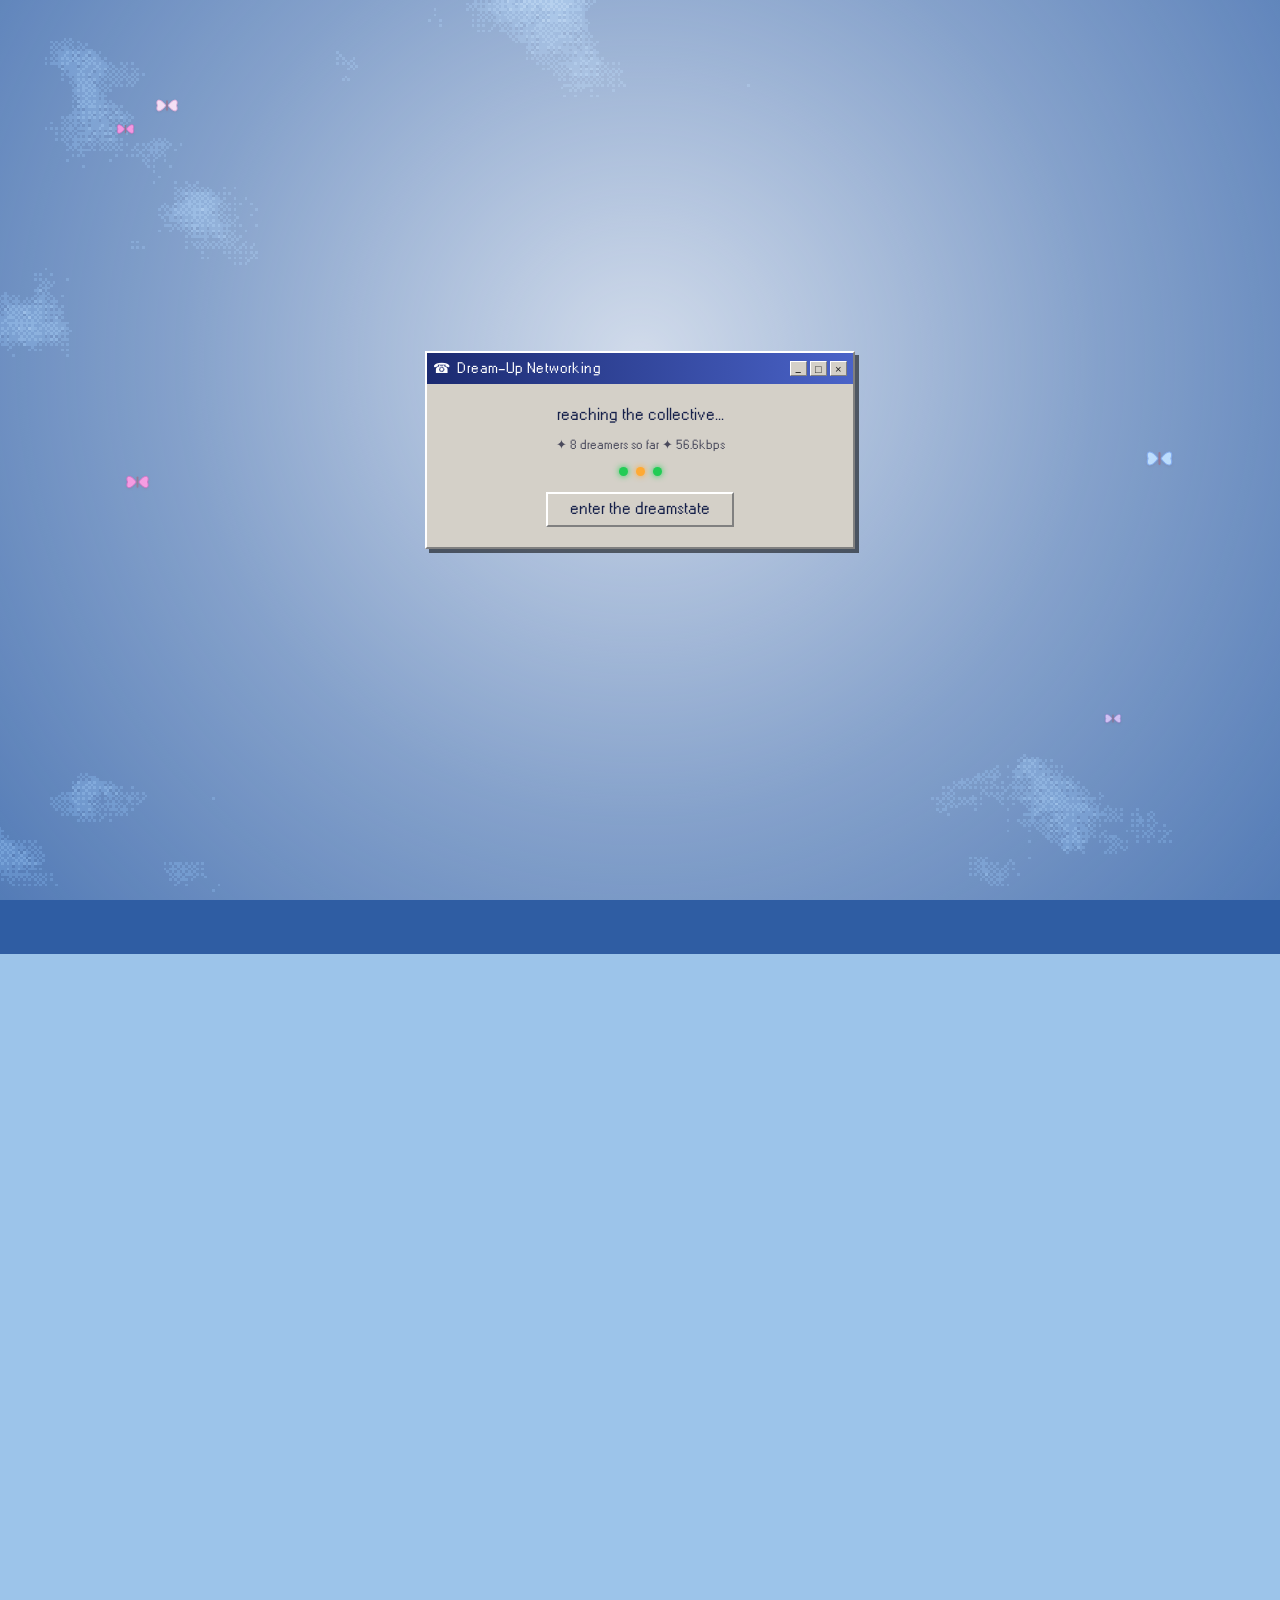
==== index.html @ 50e98e03 "Update — receipt artwork, phone layout, printer diagnostics" ====
<!DOCTYPE html>
<html lang="en">
  <head>
    <meta charset="UTF-8" />
    <meta name="viewport" content="width=device-width, initial-scale=1.0, viewport-fit=cover" />
    <link rel="icon" type="image/png" href="./favicon.png" />
    <link rel="apple-touch-icon" href="./favicon.png" />
    <title>it came to me in a dream ✦ dreamspace®</title>
    <meta
      name="description"
      content="it came to me in a dream, an EP by nabii. It started as a dream and now it collects them."
    />
    <script type="module" crossorigin src="./assets/main-DPv0DZUE.js"></script>
    <link rel="modulepreload" crossorigin href="./assets/modulepreload-polyfill-B5Qt9EMX.js">
    <link rel="stylesheet" crossorigin href="./assets/main-CwFIVZNC.css">
  </head>
  <body>
    <!-- ─── landing · dial-up into the dreamstate ─────────────────── -->
    <div class="landing" id="landing">
      <div class="dialup" role="dialog" aria-labelledby="dialupTitle">
        <div class="dialup__bar">
          <span class="dialup__icon" aria-hidden="true">☎</span>
          <span id="dialupTitle">Dream-Up Networking</span>
          <span class="dialup__btns" aria-hidden="true"><i>_</i><i>□</i><i>×</i></span>
        </div>
        <div class="dialup__body">
          <p class="dialup__status">
            reaching the collective<span class="dots" aria-hidden="true"><i>.</i><i>.</i><i>.</i></span>
          </p>
          <p class="dialup__meta">
            ✦ <span id="landingCount">some</span> dreamers so far ✦ 56.6kbps
          </p>
          <div class="dialup__modem" aria-hidden="true">
            <span class="modem-light"></span><span class="modem-light"></span><span class="modem-light"></span>
          </div>
          <button class="btn95 btn95--big" id="enterBtn" type="button">enter the dreamstate</button>
        </div>
      </div>
    </div>

    <!-- ─── page ──────────────────────────────────────────────────── -->
    <div class="skydrift skydrift--far" id="skydriftFar" aria-hidden="true"></div>
    <div class="skydrift" id="skydrift" aria-hidden="true"></div>

    <div class="ds-page" id="page" aria-hidden="true">
      <!-- header -->
      <header class="ds-header">
        <div class="ds-header__logo">
          <span class="ds-header__mark" aria-hidden="true">
            <img src="./assets/logo-clef-BYbn5eFI.png" alt="" width="34" height="26" />
          </span>
          <span class="ds-header__word">dreamspace<sup>®</sup>
            <small>a place for dreamers</small>
          </span>
        </div>
        <div class="ds-header__side">
          ✦ <span id="headerCount">19</span> dreamers so far ✦
        </div>
      </header>

      <!-- nav (the dead pipes are load-bearing) -->
      <nav class="ds-nav">
        <a href="#top">Home</a> <b>|</b>
        <a href="#" id="askLink">Ask</a> <b>|</b>
        <a href="#deposit" id="navDeposit">Deposit</a> <b>|</b>
        <a href="./dreamspace-jar.html">The Dream Jar</a> <b>|</b>
        <a href="#wall">Archive</a> <b>|</b>
        <a href="#" id="navPics">Pics</a>
      </nav>

      <!-- dreams ticker -->
      <div class="ticker ticker--top" aria-hidden="true"><div class="ticker__track" id="marqueeTop"></div></div>

      <!-- columns -->
      <div class="ds-cols" id="top">
        <!-- ═══ left · profile ═══ -->
        <div class="col col--left">
          <h1 class="handle">it came to me in a dream</h1>
          <p class="handle-sub">an EP by <b>nabii</b> ✧ out 21 oct</p>

          <table class="pic-table"><tbody><tr>
            <td class="pic-cell">
              <span class="pic-frame">
                <canvas id="avatarCanvas" width="170" height="170" aria-label="nabii, it came to me in a dream, cover art"></canvas>
              </span>
            </td>
            <td class="pic-side">
              <span class="pic-quote">come hang!! do u dare to dream? ( ˶ˆ ᗜ ˆ˵ )</span>
              <span class="online"><svg viewBox="0 0 12 12" width="12" height="12" aria-hidden="true"><circle cx="6" cy="3.4" r="2.4" fill="#ff7700"/><path d="M1.5 11 C1.5 7.8 3.5 6.6 6 6.6 C8.5 6.6 10.5 7.8 10.5 11 Z" fill="#ff7700"/></svg> <b>Awake Somewhere!</b></span>
            </td>
          </tr></tbody></table>

          <p class="meta-lines">
            Last dream in: <span id="lastLogin">tonight</span><br />
            <b>Mood in here:</b> <span class="mood" id="mood">half asleep, on purpose :)</span><br />
            View My: <a href="#wall">Dreams</a> | <a href="./dreamspace-jar.html">Dream Jar</a> |
            <a href="#" id="viewPics">Pics</a>
          </p>

          <!-- how long left -->
          <div class="pbox pbox--count">
            <div class="pbox__h" id="countHead">meet me here...</div>
            <div class="pbox__b countdown" id="countdown">
              <span class="cd">
                <span class="cd__unit"><b class="cd__n" id="cdD">--</b><i>days</i></span>
                <span class="cd__unit"><b class="cd__n" id="cdH">--</b><i>hrs</i></span>
                <span class="cd__unit"><b class="cd__n" id="cdM">--</b><i>min</i></span>
                <span class="cd__unit"><b class="cd__n" id="cdS">--</b><i>sec</i></span>
              </span>
              <span class="cd__note" id="cdNote">10 sep ✧ workers club, naarm</span>
              <a class="tix" href="https://theworkersclub.oztix.com.au/outlet/event/d57c8882-9832-477e-9ab9-baa9f2f2e88d?utm_source=ig&amp;utm_medium=social&amp;utm_content=link_in_bio&amp;fbclid=PAcGRvZgJleHRuA2FlbQIxMQBzcnRjBmFwcF9pZA85MzY2MTk3NDMzOTI0NTkAAadai6NR3e5rfW1ZBdSAjaZAo7hm3Lbcg6gbqWcmEMBYClCgJSn6GUYfcaN0QQ_aem_luiQmWOn447qu6gvg81dew&amp;utm_id=97760_v0_s00_e0_tv3" target="_blank" rel="noopener noreferrer">tickets ✧</a>
            </div>
          </div>

          <!-- contact -->
          <div class="pbox pbox--here">
            <div class="pbox__h">While you're here</div>
            <div class="contact-grid">
              <a href="#deposit" id="contactDeposit"><svg viewBox="0 0 16 12" width="16" height="12" aria-hidden="true"><rect x="0.5" y="0.5" width="15" height="11" fill="#ffe9a8" stroke="#8a6d1a"/><path d="M0.5 0.5 L8 7 L15.5 0.5" fill="none" stroke="#8a6d1a"/></svg> Deposit a Dream</a>
              <a href="#" id="contactIM"><svg viewBox="0 0 16 14" width="16" height="14" aria-hidden="true"><path d="M1 1 H15 V10 H6 L2.5 13 V10 H1 Z" fill="#bfe0ff" stroke="#2b5f9e"/></svg> Instant Dream</a>
              <a href="https://ascent.ffm.to/healing" id="contactPlay" target="_blank" rel="noopener noreferrer"><img class="ico" src="./assets/headphones-BCdml9te.png" alt="" width="16" height="16" /> Play nabii</a>
              <a class="tix" href="https://theworkersclub.oztix.com.au/outlet/event/d57c8882-9832-477e-9ab9-baa9f2f2e88d?utm_source=ig&amp;utm_medium=social&amp;utm_content=link_in_bio&amp;fbclid=PAcGRvZgJleHRuA2FlbQIxMQBzcnRjBmFwcF9pZA85MzY2MTk3NDMzOTI0NTkAAadai6NR3e5rfW1ZBdSAjaZAo7hm3Lbcg6gbqWcmEMBYClCgJSn6GUYfcaN0QQ_aem_luiQmWOn447qu6gvg81dew&amp;utm_id=97760_v0_s00_e0_tv3" target="_blank" rel="noopener noreferrer"><img class="ico" src="[data-uri]" alt="" width="14" height="14" /> Tickets</a>
            </div>
          </div>

          <!-- song -->
          <div class="pbox" id="player">
            <div class="pbox__h">Profile Song
              <img class="ico ico--h" src="./assets/headphones-BCdml9te.png" alt="" width="15" height="15" />
            </div>
            <div class="pbox__b song">
              <span class="song__now">
                <img class="ico" src="[data-uri]" alt="" width="12" height="12" />
                <b id="songTitle">LonelyLonelyLonely ♡</b> by nabii
              </span>
              <span class="song__row">
                <button class="btn95 btn95--play" id="songPlay" type="button">
                  <img src="[data-uri]" alt="" width="10" height="10" /> play
                </button>
                <button class="btn95 btn95--play" id="songStop" type="button" disabled>
                  <img src="[data-uri]" alt="" width="9" height="10" /> stop
                </button>
                <span class="eq" id="eq" aria-hidden="true"><i></i><i></i><i></i><i></i><i></i></span>
                <span class="song__time" id="songTime">0:00</span>
              </span>
              <span class="song__vol">
                <img class="ico" src="./assets/headphones-BCdml9te.png" alt="" width="13" height="13" />
                <input
                  class="vol"
                  id="songVol"
                  type="range"
                  min="0"
                  max="100"
                  value="45"
                  aria-label="volume"
                />
              </span>
              <label class="dialup-toggle">
                <input type="checkbox" id="lofiToggle" checked />
                <span class="dialup-toggle__led" aria-hidden="true"></span>
                <span class="dialup-toggle__label">flip phone filter</span>
              </label>
              <ol class="playlist" id="playlist"></ol>
              <span class="song__note">nabii ✦ it came to me in a dream</span>
            </div>
          </div>

          <!-- interests -->
          <div class="pbox pbox--into">
            <div class="pbox__h">What nabii's into</div>
            <table class="int-table"><tbody>
              <tr><td>Music:</td><td>it came to me in a dream, on repeat ( &#9679;&#7447;&#9679; )?</td></tr>
              <tr><td>Movies:</td><td>inception, soul</td></tr>
              <tr><td>Television:</td><td>the weather channel (clouds only)</td></tr>
              <tr><td>Books:</td><td>dream journals, mostly unfinished</td></tr>
              <tr><td>Heroes:</td><td>everyone who still dreams ♥</td></tr>
            </tbody></table>
          </div>

          <!-- hit counter -->
          <div class="pbox pbox--counter">
            <div class="pbox__h pbox__h--plain">dreams collected so far:</div>
            <div class="pbox__b counter-box">
              <span class="counter" id="counterDigits" role="status" aria-label="dreams held">000000</span>
              <span class="counter-sub">yours would make <b id="dreamerNo">#?</b> ✧ <a href="#deposit">go on then</a></span>
            </div>
          </div>

          <!-- badges -->
          <div class="badges" aria-label="buttons">
            <a class="badge badge--sky" href="#deposit">DREAMS<br />WELCOME ☁</a>
            <a class="badge badge--gig" href="./dreamspace-jar.html">10·09·26<br />WORKERS CLUB</a>
            <a class="badge badge--gray" href="#" id="badgeSleep">best viewed<br />in your sleep</a>
          </div>

          <div class="construction">🚧 still being built, probably forever 🚧</div>
        </div>

        <!-- ═══ right · the wall ═══ -->
        <div class="col col--right">
          <div class="pbox pbox--form" id="deposit">
            <div class="pbox__h">Deposit a dream</div>

            <div class="form-body" id="formPanel">
              <div class="field">
                <textarea id="dreamText" maxlength="600" rows="4" placeholder="i dream of..." spellcheck="true"></textarea>
                <span class="char-count"><span id="charCount">0</span>/600</span>
              </div>
              <div class="hp" aria-hidden="true">
                <label for="dreamWebsite">website</label>
                <input id="dreamWebsite" name="website" type="text" tabindex="-1" autocomplete="off" />
              </div>
              <div class="form-row">
                <label class="form-label" for="dreamerName">love from</label>
                <input id="dreamerName" type="text" maxlength="40" placeholder="a name, an initial, or leave it anonymous" />
              </div>
              <div class="form-row">
                <span class="form-label" id="showMeLabel">show me...</span>
                <fieldset class="choice" aria-labelledby="showMeLabel">
                  <legend class="sr-only">show me…</legend>
                  <label class="choice__opt"><input type="radio" name="printMode" value="self" checked /><span class="btn95 btn95--toggle">my own dream</span></label>
                  <label class="choice__opt"><input type="radio" name="printMode" value="other" /><span class="btn95 btn95--toggle">a stranger's dream</span></label>
                </fieldset>
              </div>
              <p class="form-note">come see all your dreams at the ep launch 10 sep!!</p>
              <!-- venue only: appears once this device has a printer address -->
              <label class="printer-toggle" id="printerToggle" hidden>
                <input type="checkbox" id="printerOn" />
                <span class="printer-toggle__led" aria-hidden="true"></span>
                <span class="printer-toggle__label">print receipts</span>
                <span class="printer-toggle__state" id="printerState"></span>
              </label>
              <p class="form-said" id="formSaid" role="status"></p>
              <div class="form-foot">
                <button class="btn95 btn95--go" id="depositBtn" type="button" disabled>deposit dream</button>
              </div>
            </div>

            <!-- depositing / confirmation -->
            <div class="form-body done" id="donePanel" hidden>
              <h2 class="done__title" id="doneTitle">your dream is being deposited</h2>
              <div class="progress95" role="progressbar" aria-label="depositing"><div class="progress95__bar" id="progressBar"></div></div>
              <p class="done__sub" id="doneSub">sending it off…</p>
              <div class="receipt" id="receipt" hidden>
                <div class="receipt__head">✂ - - - - - DREAM DEPOSIT - - - - - ✂</div>
                <div class="receipt__kind" id="receiptKind">one (1) dream</div>
                <div class="receipt__text" id="receiptText"></div>
                <div class="receipt__name" id="receiptName"></div>
                <div class="receipt__foot">thank you for dreaming ✧ keep this slip</div>
              </div>
              <button class="btn95 btn95--go" id="againBtn" type="button" hidden>keep dreaming</button>
            </div>
          </div>

          <div class="sec-h">Blurbs</div>
          <div class="blurbs">
            <h3>About the EP:</h3>
            <p>
              designed to uplift, inspire and bring out a sense of euphoria ✧ heavily inspired by
              hopecore. driven by the feeling of daydreaming, the sonic world is made to take you
              somewhere further from reality but surrounded by familiar surrealism, playing on the
              motif 'it came to me in a dream', so it feels relatable and nostalgic even when
              you're hearing or seeing something for the first time.
            </p>
            <h3>About me:</h3>
            <p>
              i exist in the delusion. the dream state is a recurring, daily feeling i keep
              throwing myself into. the sense to find euphoria in any moment i find myself in.
              is it to escape? is it to reminisce? whatever it is, i find living in my daydreams a
              chase for purpose, which can bring me back to reality ♡
            </p>

            <p class="glitter-line">in a world that feels hopeless<span class="qqq" aria-hidden="true">????</span><br />do you still dream?</p>
            <p>r u ready??</p>
            <h3>What nabii wants:</h3>
            <p>
              just drop whatever it is ♥ leave a dream in the box up top and see where it
              lands ✧
            </p>
          </div>

          <div class="sec-h">News</div>
          <div class="posts">
            <span class="floaty floaty--zzz" aria-hidden="true">zzZ</span>
            <span class="floaty floaty--dream" aria-hidden="true">dream on</span>

            <!-- post 1 · the gig (the whole reason) -->
            <article class="post">
              <div class="post__date">Sep 10 2026 7:05 pm</div>
              <div class="post__meta"><span id="post1Notes">0 Notes</span> - <a href="./dreamspace-jar.html">View Post</a> - <a href="#" id="reblogLink">Reblog</a></div>
              <div class="post__tags">#dream deposit #music #idk how to tag this</div>
              <h2 class="post__title">NABII: it came to me in a dream</h2>
              <p class="post__ital">
                Sep 10th 2026<br />@ Workers Club<br />naarm (melbourne)<br />♫⋆｡♪ ₊˚♬ﾟ.
              </p>
              <p class="post__tix"><a class="tix" href="https://theworkersclub.oztix.com.au/outlet/event/d57c8882-9832-477e-9ab9-baa9f2f2e88d?utm_source=ig&amp;utm_medium=social&amp;utm_content=link_in_bio&amp;fbclid=PAcGRvZgJleHRuA2FlbQIxMQBzcnRjBmFwcF9pZA85MzY2MTk3NDMzOTI0NTkAAadai6NR3e5rfW1ZBdSAjaZAo7hm3Lbcg6gbqWcmEMBYClCgJSn6GUYfcaN0QQ_aem_luiQmWOn447qu6gvg81dew&amp;utm_id=97760_v0_s00_e0_tv3" target="_blank" rel="noopener noreferrer">get a ticket →</a></p>
              <p class="post__feat">featuring dreamers:</p>
              <p class="post__names" id="featuring"><b>phoenix</b><b>girl from nowhere</b><b>LUCID X0</b><b>nabii — stay 4 eva</b></p>
              <pre class="kaomoji" aria-hidden="true">
      ♪ ∧,,,∧
  (( (  ̳• ω • ̳)      zzZ
     /    づ☁
    (_ノ(_)  ))  ♪

 ☁         ∧,,,∧ ♪
     zzZ (( (´꒳`* )
          ヽ    つ ))
♪         (_)(_)      ☁</pre>
            </article>

            <!-- post 2 · the tour, still all to be announced -->
            <article class="post">
              <div class="post__date">October 2026</div>
              <div class="post__meta"><span>soon</span> - <a href="#mailbox">Get told first</a></div>
              <div class="post__tags">#asia tour #october #tba</div>
              <h2 class="post__title post__title--small">ASIA TOUR ✧ OCTOBER</h2>
              <pre class="kaomoji" aria-hidden="true">
   ✈  ｡ ✧    ☁
      ∧,,,∧    ｡ ☁
   ( ｡•ω•｡)づ ♡
    づ    づ   ✧
  ｡ ☁    ｡  ✈</pre>
              <p class="post__ital">
                taking it over there in october ｡✧ cities and dates are still being sorted, so
                everything is TBA for now ☁ she promises she's working on it
              </p>
              <p><a class="post__cta" href="#mailbox">tell me when it's real →</a></p>
            </article>

            <!-- post 3 · the jar -->
            <article class="post">
              <div class="post__date" id="post2Date">tonight</div>
              <div class="post__meta"><span id="post2Notes">0 Notes</span> - <a href="./dreamspace-jar.html">View Post</a></div>
              <div class="post__tags">#the dream jar #projection #it runs all night</div>
              <h2 class="post__title post__title--small">THE DREAM JAR</h2>
              <pre class="kaomoji kaomoji--jar" aria-hidden="true">
      ___________
      \_________/
     .-'         '-.
    |  ☁   z z z    |
    |    ♡    ☁     |
    |  ✧   ♪    ☾   |
     '-.__________.-'</pre>
              <p class="post__ital"><span id="jarCount">some</span> dreams held so far. every deposit drops in live.</p>
              <p><a class="post__cta" href="./dreamspace-jar.html">watch the dream jar fill →</a></p>
            </article>
          </div>

          <!-- comments wall -->
          <div class="sec-h">Stay in touch ✧</div>
          <div class="pbox pbox--mail" id="mailbox">
            <div class="mail-body">
              <p class="mail-note">
                leave an email and nabii will nudge you when there's a new one. no spam, she can
                barely remember to send anything ♡
              </p>
              <form class="mail-form" id="mailForm" novalidate>
                <span class="hp" aria-hidden="true">
                  <label for="mailWebsite">website</label>
                  <input id="mailWebsite" name="website" type="text" tabindex="-1" autocomplete="off" />
                </span>
                <label class="sr-only" for="mailEmail">your email</label>
                <input
                  id="mailEmail"
                  type="email"
                  inputmode="email"
                  autocomplete="email"
                  maxlength="160"
                  placeholder="you@somewhere.nice"
                />
                <button class="btn95 btn95--go" id="mailBtn" type="submit">keep me posted</button>
              </form>
              <p class="mail-said" id="mailSaid" role="status"></p>
            </div>
          </div>

          <div class="sec-h" id="wall">Dreamers' Comments</div>
          <!-- deposit = leave a comment -->
          <div class="wall-head">showing <b id="wallShown">0</b> of <b id="wallTotal">0</b> ✦ freshest first</div>
          <div class="wall" id="wallList"></div>
          <div class="wall-foot"><a href="./dreamspace-jar.html">view the rest inside the dream jar →</a></div>

          <p class="credits">
            it came to me in a dream · est. 1999✧2026 · every dream here belongs to
            whoever wrote it · <a href="./about.html">credits</a>
          </p>
        </div>
      </div>

      <!-- dithered sky strip along the bottom, like the art peeking under the page -->
      </div>

    <!-- ─── DreamIM · instant dreams from strangers ───────────────── -->
    <div class="aim" id="aim" hidden role="dialog" aria-labelledby="aimTitle">
      <div class="aim__bar" id="aimBar">
        <span class="aim__icon" aria-hidden="true">☁</span>
        <span id="aimTitle">DreamIM</span>
        <button class="aim__x" id="aimClose" type="button" aria-label="close">×</button>
      </div>
      <div class="aim__warn" id="aimWarn">you have received a dream from a stranger.</div>
      <div class="aim__body" id="aimBody"></div>
      <div class="aim__foot">
        <button class="btn95" id="aimAnother" type="button">another ✧</button>
        <button class="btn95" id="aimOk" type="button">ok</button>
      </div>
    </div>

    <!-- ─── Pics ──────────────────────────────────────────────────────
         Three windows open at once, each with its own roll of film to
         page through, because one window at a time felt like a filing
         cabinet rather than photos spread on a table. Built in JS. -->
    <div class="picdesk" id="picdesk" hidden></div>

    <!-- sparkle cursor trail layer -->
    <div class="sparkles" id="sparkles" aria-hidden="true"></div>

  </body>
</html>
---- assets/main-CwFIVZNC.css ----
@font-face{font-family:W95FA;src:url(./w95fa-D548i7BT.woff) format("woff");font-weight:400;font-display:swap}:root{--cyan: #2fb4e4;--cyan-deep: #0f8ec4;--cyan-light: #8edcf6;--pink-hot: #ff3fd0;--pink-bar: #f78ae8;--pink-ink: #a80b8d;--pink-body: #f4c0ef;--pink-soft: #fbe3f9;--purple: #8b7ad8;--purple-deep: #6a58c0;--lav: #d9d2f2;--lav-deep: #b9aee6;--navy: #1c2850;--ink: #101018;--meta: #5a5a68;--border: #8a8f9c;--link: #3341c4;--orange: #ff7700;--silver: #d4d0c8;--silver-hi: #ffffff;--silver-lo: #808080;--led: #46ff8c;--sans: Verdana, Geneva, Tahoma, Arial, sans-serif;--pixel: "W95FA", "MS Sans Serif", monospace;--surface: #ffffff;--title-a: #1b2a70;--title-b: #4a63c8;--sky-base: #9cc4ea;--cursor: url([data-uri]) 16 10, auto}[data-theme=deepwater]{--cyan: #3f7fa8;--cyan-deep: #24506e;--cyan-light: #7fc0da;--pink-hot: #7395d6;--pink-bar: #95afd9;--pink-ink: #2b3d63;--pink-body: #c4d6e8;--pink-soft: #e4edf5;--purple: #5d74ce;--purple-deep: #3b4c96;--lav: #d3dded;--lav-deep: #a9bcd4;--navy: #1b2233;--ink: #161c2a;--meta: #56637a;--link: #35548f;--led: #7fc0da;--title-a: #1b2233;--title-b: #4b6071;--sky-base: #7d99b8}[data-theme=bubblegum]{--cyan: #ff6fc2;--cyan-deep: #d62f92;--cyan-light: #ffb3e2;--pink-hot: #ff2d9b;--pink-bar: #ffa8dc;--pink-ink: #b8106e;--pink-body: #ffd4ee;--pink-soft: #fff0f8;--purple: #d95fc0;--purple-deep: #a8339a;--lav: #ffe0f4;--lav-deep: #f2b2dc;--navy: #6a1050;--ink: #3d0a2c;--meta: #96547e;--link: #a81070;--led: #ff8fd8;--title-a: #a8195f;--title-b: #ff5fb0;--sky-base: #f7b9d9}[data-theme=frostbyte]{--cyan: #8fb8d8;--cyan-deep: #5f8cb0;--cyan-light: #cfe4f2;--pink-hot: #6f9fc4;--pink-bar: #c3d9e8;--pink-ink: #3f5f79;--pink-body: #e2edf5;--pink-soft: #f4f9fd;--purple: #9aa8c4;--purple-deep: #6f7f9e;--lav: #e6ecf4;--lav-deep: #c3cddb;--navy: #2a3646;--ink: #1d2530;--meta: #667486;--link: #3a5c7a;--led: #a8d8f0;--title-a: #47576b;--title-b: #8fb0cc;--sky-base: #c2d6e6}[data-theme=midnight]{--cyan: #1e2a6a;--cyan-deep: #0d1440;--cyan-light: #3b4aa0;--pink-hot: #ff4fe0;--pink-bar: #6a2f9e;--pink-ink: #ffb3f2;--pink-body: #241a44;--pink-soft: #2e2154;--purple: #5a3fae;--purple-deep: #3d2880;--lav: #2a2350;--lav-deep: #453a72;--navy: #d8d2f5;--ink: #ece8ff;--meta: #a79fd0;--link: #7fe0ff;--led: #46ff8c;--title-a: #120a2e;--title-b: #4a2f9e;--sky-base: #1a1636;--surface: #1a1636;--silver: #3a3560;--silver-hi: #6b62a0;--silver-lo: #1d1936;--border: #5a5290}[data-theme=vaporwave]{--cyan: #46d0e0;--cyan-deep: #1f96ac;--cyan-light: #a8ecf5;--pink-hot: #ff5fa8;--pink-bar: #f7a8d8;--pink-ink: #b81c72;--pink-body: #f2d4ee;--pink-soft: #fdeef8;--purple: #9a7ad8;--purple-deep: #6f4fc0;--lav: #e6dcf7;--lav-deep: #c4b2e8;--navy: #3a2352;--ink: #241436;--meta: #6a5480;--link: #7a3fd0;--led: #46d0e0;--title-a: #4a2076;--title-b: #b04fd0;--sky-base: #d9b8e8}[data-theme=sunsetcd]{--cyan: #ff9a4a;--cyan-deep: #d2621c;--cyan-light: #ffc48f;--pink-hot: #e8461f;--pink-bar: #ffb894;--pink-ink: #972c0d;--pink-body: #ffd9c2;--pink-soft: #fff2e8;--purple: #e0803c;--purple-deep: #b35a1e;--lav: #ffe8d4;--lav-deep: #e8c0a0;--navy: #5c2a10;--ink: #3a1a08;--meta: #8a5a3c;--link: #b8420f;--led: #ffb84a;--title-a: #8a3a10;--title-b: #e07a30;--sky-base: #f0a870}[data-theme=terminal]{--cyan: #0d2a12;--cyan-deep: #061a0a;--cyan-light: #1c4a24;--pink-hot: #46ff8c;--pink-bar: #1c5a2c;--pink-ink: #a8ffc8;--pink-body: #0c1e10;--pink-soft: #102a16;--purple: #1c6a30;--purple-deep: #0f4420;--lav: #0e2412;--lav-deep: #1f4a28;--navy: #c4ffd8;--ink: #dcffe6;--meta: #74a880;--link: #7cffa8;--led: #46ff8c;--title-a: #05170a;--title-b: #1c6a30;--sky-base: #060f08;--surface: #08170c;--silver: #16301c;--silver-hi: #2f5c38;--silver-lo: #050d07;--border: #2a5432}[data-theme=cottoncandy]{--cyan: #8fd4f0;--cyan-deep: #4e9cc4;--cyan-light: #cceeff;--pink-hot: #e26aa8;--pink-bar: #fbc4dd;--pink-ink: #a03a6e;--pink-body: #fde4ee;--pink-soft: #fff4f9;--purple: #b8a8e0;--purple-deep: #8266bc;--lav: #eee6fa;--lav-deep: #d0c2ea;--navy: #4a3550;--ink: #2e2035;--meta: #7a6a86;--link: #5f4488;--led: #8fd4f0;--title-a: #7a5aa8;--title-b: #c4a8e8;--sky-base: #d8e8f8}[data-theme=grape]{--cyan: #7a3fb0;--cyan-deep: #4e2280;--cyan-light: #b98fe0;--pink-hot: #b8860b;--pink-bar: #c9a8e8;--pink-ink: #4e2280;--pink-body: #e6d4f5;--pink-soft: #f6eefc;--purple: #8f52c8;--purple-deep: #5e2f94;--lav: #e8dcf7;--lav-deep: #c9b0e8;--navy: #35174f;--ink: #240d36;--meta: #6f5484;--link: #6d2fa8;--led: #f0c040;--title-a: #3a1258;--title-b: #8f52c8;--sky-base: #a87fd0}[data-theme=seafoam]{--cyan: #4fc2a8;--cyan-deep: #23806a;--cyan-light: #a8e8d8;--pink-hot: #1f8f78;--pink-bar: #a8ded0;--pink-ink: #16594a;--pink-body: #d4f0e6;--pink-soft: #eefaf5;--purple: #48a892;--purple-deep: #2c7a66;--lav: #e0f4ec;--lav-deep: #b8dcd0;--navy: #17453a;--ink: #0e2c24;--meta: #4f7a6e;--link: #1c7361;--led: #4fe0b8;--title-a: #15564a;--title-b: #4fc2a8;--sky-base: #9fd8c8}[data-theme=rosegold]{--cyan: #d9a08f;--cyan-deep: #a4644f;--cyan-light: #f0cdc0;--pink-hot: #b25f4b;--pink-bar: #e8c0b4;--pink-ink: #7a3a29;--pink-body: #f5e2da;--pink-soft: #fdf5f2;--purple: #c49a86;--purple-deep: #8f6350;--lav: #f2e8e2;--lav-deep: #dcc8bd;--navy: #4e332a;--ink: #33201a;--meta: #866a5e;--link: #9c5038;--led: #e8b48f;--title-a: #6b4436;--title-b: #c49a86;--sky-base: #e0c4b8}[data-theme=noir]{--cyan: #6a6a72;--cyan-deep: #3f3f46;--cyan-light: #b0b0b8;--pink-hot: #33333a;--pink-bar: #c4c4cc;--pink-ink: #1f1f25;--pink-body: #e2e2e6;--pink-soft: #f4f4f6;--purple: #7a7a84;--purple-deep: #4c4c54;--lav: #e8e8ec;--lav-deep: #c8c8d0;--navy: #1c1c22;--ink: #121216;--meta: #66666e;--link: #3a3a44;--led: #b0b0b8;--title-a: #2a2a30;--title-b: #6a6a72;--sky-base: #b8b8c0}[data-theme=limewire]{--cyan: #46c832;--cyan-deep: #2a8a1e;--cyan-light: #a8e86f;--pink-hot: #ff7700;--pink-bar: #c8e86f;--pink-ink: #3d6b0f;--pink-body: #e8f7c4;--pink-soft: #f6fce8;--purple: #6fbf3a;--purple-deep: #458a25;--lav: #e2f2cc;--lav-deep: #b8d894;--navy: #24400f;--ink: #16240a;--meta: #5c7040;--link: #2a7a1e;--led: #b6ff46;--title-a: #2a5a12;--title-b: #6fbf3a;--sky-base: #b6d98f}*{box-sizing:border-box}[hidden]{display:none!important}html,body{margin:0;min-height:100dvh}body{font:11px/1.55 var(--sans);color:var(--ink);cursor:var(--cursor);background:var(--sky-base) url(./sky-vivid-8R51h3e_.jpg) center / cover no-repeat fixed;image-rendering:pixelated;overflow-x:hidden}a{color:var(--link);cursor:var(--cursor)}a:hover{color:var(--pink-hot)}button{cursor:var(--cursor)}.sr-only{position:absolute;width:1px;height:1px;margin:-1px;padding:0;overflow:hidden;clip:rect(0 0 0 0);border:0}.landing{position:fixed;top:0;right:0;bottom:0;left:0;z-index:60;display:grid;place-items:center;padding:16px;background:radial-gradient(circle at 50% 40%,#ffffffc7,#eef5fc73 55%,#aac3e44d);transition:opacity .6s ease}.landing.is-leaving{opacity:0;pointer-events:none}.dialup{width:min(430px,100%);background:var(--silver);border:2px solid;border-color:var(--silver-hi) var(--silver-lo) var(--silver-lo) var(--silver-hi);box-shadow:4px 4px #0000008c;font-family:var(--pixel)}.dialup__bar{display:flex;align-items:center;gap:7px;padding:4px 6px;background:linear-gradient(90deg,var(--title-a),var(--title-b));color:#fff;font-size:15px;letter-spacing:.4px}.dialup__icon{font-size:14px}.dialup__btns{margin-left:auto;display:flex;gap:3px}.dialup__btns i{font-style:normal;width:17px;height:15px;display:grid;place-items:center;font-size:11px;background:var(--silver);border:1px solid;border-color:var(--silver-hi) var(--silver-lo) var(--silver-lo) var(--silver-hi);color:#222}.dialup__body{padding:18px 20px 20px;text-align:center}.dialup__status{margin:0 0 6px;font-size:17px;color:#16204a}.dots i{animation:dot-blink 1.4s infinite;font-style:normal}.dots i:nth-child(2){animation-delay:.45s}.dots i:nth-child(3){animation-delay:.9s}@keyframes dot-blink{0%,to{opacity:.15}50%{opacity:1}}.dialup__meta{margin:0 0 12px;font-size:13px;color:#4a4a5c}.dialup__modem{display:flex;justify-content:center;gap:8px;margin-bottom:16px}.modem-light{width:9px;height:9px;border-radius:50%;background:#2c5;box-shadow:0 0 6px #2c5;animation:modem 1.1s infinite}.modem-light:nth-child(2){animation-delay:.25s;background:#fa3;box-shadow:0 0 6px #fa3}.modem-light:nth-child(3){animation-delay:.5s}@keyframes modem{0%,to{opacity:.25}50%{opacity:1}}.btn95{font-family:var(--pixel);font-size:14px;color:#16204a;background:var(--silver);border:2px solid;border-color:var(--silver-hi) var(--silver-lo) var(--silver-lo) var(--silver-hi);padding:3px 12px 4px}.btn95:active:not(:disabled){border-color:var(--silver-lo) var(--silver-hi) var(--silver-hi) var(--silver-lo);transform:translate(1px,1px)}.btn95:disabled{color:#8a8a92;text-shadow:1px 1px 0 #fff}.btn95--big{font-size:17px;padding:7px 22px 8px}.btn95--go{background:linear-gradient(180deg,#efe6ff,#cdbcf2)}#depositBtn{background:linear-gradient(180deg,var(--pink-bar),var(--pink-hot));color:#fff;text-shadow:0 1px 0 rgba(96,0,72,.45);animation:deposit-flash .85s ease-in-out infinite}#depositBtn:disabled{color:#ffeaf9;filter:saturate(.45) brightness(1.04);text-shadow:none}#depositBtn:active:not(:disabled){animation-play-state:paused}@keyframes deposit-flash{0%,to{transform:translateY(0);box-shadow:0 0 4px #ff3fd073}50%{transform:translateY(-3px);background:linear-gradient(180deg,#ffe9a8,#ffb84f);color:#7a2a00;text-shadow:0 1px 0 rgba(255,255,255,.5);box-shadow:0 0 18px #ffc85ae6}}.btn95--toggle{display:inline-block}.choice__opt input{position:absolute;opacity:0;pointer-events:none}.choice__opt input:checked+.btn95--toggle{background:linear-gradient(180deg,#8b7ad8,#6a58c0);color:#fff;border-color:var(--silver-lo) var(--silver-hi) var(--silver-hi) var(--silver-lo)}.choice__opt input:focus-visible+.btn95--toggle{outline:2px dotted var(--navy);outline-offset:1px}.choice{border:0;padding:0;margin:0;display:inline-flex;gap:6px;flex-wrap:wrap}.skydrift{position:fixed;top:-6%;right:-6%;bottom:-6%;left:-6%;z-index:0;pointer-events:none;background-position:center;background-size:cover;background-repeat:no-repeat;image-rendering:pixelated;animation:sky-drift 55s ease-in-out infinite alternate;will-change:transform}@keyframes sky-drift{0%{transform:translate3d(-8%,-4%,0) scale(1.22)}to{transform:translate3d(8%,4%,0) scale(1.22)}}.skydrift--far{opacity:.55;animation:sky-drift-far 95s ease-in-out infinite alternate}@keyframes sky-drift-far{0%{transform:translate3d(7%,3%,0) scale(1.5)}to{transform:translate3d(-7%,-3%,0) scale(1.5)}}.ds-page{position:relative;z-index:1;width:min(1060px,100%);margin:0 auto;background:var(--surface);box-shadow:0 0 0 1px #5c74a8,0 0 44px #fff9;opacity:1;transition:opacity .5s ease}.ds-page[aria-hidden=true]{opacity:0}.ds-header{display:flex;align-items:center;gap:14px;padding:10px 16px 12px;background:radial-gradient(circle at 12% 20%,rgba(255,255,255,.35) 0 2px,transparent 3px),radial-gradient(circle at 32% 70%,rgba(255,255,255,.3) 0 1.6px,transparent 2.6px),radial-gradient(circle at 56% 26%,rgba(255,255,255,.34) 0 2.2px,transparent 3.2px),radial-gradient(circle at 78% 64%,rgba(255,255,255,.3) 0 1.6px,transparent 2.6px),radial-gradient(circle at 92% 18%,rgba(255,255,255,.3) 0 1.4px,transparent 2.4px),linear-gradient(180deg,var(--cyan-light) 0%,var(--cyan) 45%,var(--cyan-deep) 100%)}.ds-header__logo{display:flex;align-items:center;gap:9px}.ds-header__mark{display:grid;place-items:center;width:44px;height:36px;background:#ffffff38;border-radius:8px}.ds-header__word{color:#fff;font-family:var(--sans);font-size:27px;font-weight:700;letter-spacing:-1px;line-height:1;text-shadow:1px 2px 0 rgba(9,78,110,.5)}.ds-header__word sup{font-size:10px;letter-spacing:0}.ds-header__word small{display:block;font-size:11px;font-weight:700;letter-spacing:.2px;margin-top:3px;opacity:.92}.ds-header__side{margin-left:auto;text-align:right;color:#eafaff;font-size:10px;line-height:1.7;text-shadow:1px 1px 0 rgba(9,78,110,.45)}.ds-nav{padding:5px 10px 6px;text-align:center;background:linear-gradient(180deg,var(--cyan-light),var(--cyan));font-size:12px;font-weight:700}.ds-nav a{color:#fff;text-decoration:none;text-shadow:1px 1px 0 rgba(31,122,160,.7);padding:0 5px}.ds-nav a:hover{color:var(--pink-hot)}.ds-nav b{color:#ffffffbf;font-weight:400;margin:0 1px}.ticker{overflow:hidden;white-space:nowrap;background:var(--pink-soft);border-top:1px solid var(--pink-bar);border-bottom:1px solid var(--pink-bar);font-size:10px;color:var(--pink-ink);padding:3px 0}.ticker__track{display:inline-block;white-space:nowrap}.ticker--top .ticker__track{animation:tick-l var(--marquee-dur, 240s) linear infinite}@keyframes tick-l{0%{transform:translate(0)}to{transform:translate(-50%)}}@keyframes tick-r{0%{transform:translate(-50%)}to{transform:translate(0)}}.ticker__unit em{font-style:normal}.ticker__unit b{color:var(--purple-deep);font-weight:700}.ds-cols{display:grid;grid-template-columns:335px 1fr;gap:14px;padding:14px 14px 20px;align-items:start}.handle{margin:2px 0 1px;font-size:21px;line-height:1.12;letter-spacing:-.5px}.handle-sub{margin:0 0 9px;font-size:10.5px;color:var(--meta)}.handle-sub b{color:var(--pink-ink)}.pic-table{border-collapse:collapse;width:100%}.pic-cell{width:178px;vertical-align:top}.pic-frame{position:relative;display:inline-block;line-height:0}#avatarCanvas{width:170px;height:170px;image-rendering:auto;border:1px solid var(--border);background:#cfe0f4}.pic-side{vertical-align:top;padding-left:10px;font-size:11px}.pic-quote{display:block;margin:4px 0 26px}.pic-loc{display:block;margin-bottom:22px;line-height:1.7}.online{color:var(--orange);font-size:11px}.online svg{vertical-align:-1px}.meta-lines{margin:12px 0 14px;line-height:2}.mood{font-style:italic}.pbox{border:1px solid var(--purple-deep);margin-bottom:13px;background:var(--surface)}.pbox__h{padding:3px 8px 4px;background:linear-gradient(180deg,var(--purple),var(--purple-deep));color:#fff;font-weight:700;font-size:12px}.pbox__h--plain{background:var(--lav);color:var(--navy);border-bottom:1px solid var(--lav-deep)}.pbox__b{padding:8px 9px;background:var(--lav)}.contact-grid{display:grid;grid-template-columns:1fr 1fr;gap:7px 4px;padding:9px 10px;background:var(--lav)}.contact-grid a{display:flex;align-items:center;gap:6px;color:var(--navy);text-decoration:none;font-weight:700;font-size:11px}.contact-grid a:hover{color:var(--pink-hot);text-decoration:underline}.url-line{font-size:10px;word-break:break-all}.ico{vertical-align:-2px;image-rendering:auto}.ico--h{float:right;margin-top:1px;opacity:.9}.contact-grid .ico{width:16px;height:16px;object-fit:contain}.btn95--play{display:inline-flex;align-items:center;gap:5px}.btn95--play img{image-rendering:auto}.song{display:grid;gap:7px}.song__now{color:var(--navy)}.song__now b{color:var(--pink-ink)}.song__time{font-family:var(--pixel);font-size:13px;color:var(--purple-deep);margin-left:auto}.song__vol{display:flex;align-items:center;gap:6px}.vol{-webkit-appearance:none;-moz-appearance:none;appearance:none;flex:1;height:14px;margin:0;background:transparent;cursor:var(--cursor)}.vol::-webkit-slider-runnable-track{height:6px;border-radius:1px;background:linear-gradient(90deg,var(--pink-hot) 0 var(--fill, 75%),transparent var(--fill, 75%)),#b9b3cc;border:1px solid;border-color:var(--silver-lo) var(--silver-hi) var(--silver-hi) var(--silver-lo)}.vol::-moz-range-track{height:6px;border-radius:1px;background:linear-gradient(90deg,var(--pink-hot) 0 var(--fill, 75%),transparent var(--fill, 75%)),#b9b3cc;border:1px solid;border-color:var(--silver-lo) var(--silver-hi) var(--silver-hi) var(--silver-lo)}.vol::-webkit-slider-thumb{-webkit-appearance:none;-moz-appearance:none;appearance:none;width:11px;height:16px;margin-top:-6px;background:linear-gradient(180deg,#fff,var(--silver));border:1px solid;border-color:var(--silver-hi) #6a6a72 #6a6a72 var(--silver-hi)}.vol::-moz-range-thumb{width:11px;height:16px;border-radius:0;background:linear-gradient(180deg,#fff,var(--silver));border:1px solid;border-color:var(--silver-hi) #6a6a72 #6a6a72 var(--silver-hi)}.dialup-toggle{display:flex;align-items:center;gap:6px;padding:3px 5px;background:#ffffff8c;border:1px solid var(--lav-deep);font-size:10px;color:var(--navy);cursor:var(--cursor)}.dialup-toggle input{position:absolute;opacity:0;pointer-events:none}.dialup-toggle__led{width:9px;height:9px;border-radius:50%;background:#6b7a8d;box-shadow:inset 0 0 2px #00000080;flex:none}.dialup-toggle input:checked~.dialup-toggle__led{background:#2c5;box-shadow:0 0 6px #2c5;animation:modem 1.1s infinite}.dialup-toggle input:focus-visible~.dialup-toggle__label{outline:1px dotted var(--navy)}.dialup-toggle__label{font-weight:700}.dialup-toggle.is-disabled{opacity:.5}.playlist{list-style:none;margin:2px 0 0;padding:0;border-top:1px solid var(--lav-deep)}.playlist__row{display:flex;align-items:center;gap:6px;padding:2px 2px 2px 4px;border-bottom:1px dotted var(--lav-deep)}.playlist__row:hover{background:#fff9}.playlist__row.is-current{background:#ff8fe647}.playlist__row.is-current .playlist__btn{color:var(--navy);font-weight:700}.playlist__btn{flex:1;text-align:left;background:none;border:0;padding:0;font:10.5px var(--sans);color:var(--link);cursor:var(--cursor)}.playlist__btn:hover{text-decoration:underline}.playlist__len{font-family:var(--pixel);font-size:11px;color:var(--meta)}.song__row{display:flex;align-items:center;gap:7px}.song__note{font-size:9.5px;color:var(--meta)}.eq{display:inline-flex;align-items:flex-end;gap:2px;height:16px;margin-left:4px}.eq i{width:4px;height:3px;background:var(--purple-deep)}.eq.is-playing i{animation:eq-bounce .62s ease-in-out infinite alternate}.eq.is-playing i:nth-child(2){animation-delay:.12s}.eq.is-playing i:nth-child(3){animation-delay:.24s}.eq.is-playing i:nth-child(4){animation-delay:.06s}.eq.is-playing i:nth-child(5){animation-delay:.3s}@keyframes eq-bounce{0%{height:3px}to{height:15px}}.int-table{border-collapse:collapse;width:100%;font-size:11px}.int-table td{border:1px solid var(--lav-deep);padding:5px 8px;vertical-align:top}.int-table td:first-child{width:74px;background:var(--lav);color:var(--navy);font-weight:700}.pbox--count{border-color:var(--pink-hot)}.countdown{display:grid;gap:7px;justify-items:center}.cd{display:flex;gap:5px}.cd__unit{display:grid;justify-items:center;gap:2px}.cd__n{min-width:34px;padding:3px 4px 4px;font-family:var(--pixel);font-size:20px;line-height:1;text-align:center;color:#fff;background:linear-gradient(180deg,var(--pink-bar) 0%,var(--pink-hot) 46%,var(--pink-ink) 100%);border:1px solid var(--pink-ink);border-radius:2px;box-shadow:inset 0 1px #ffffffb3,inset 0 -1px #00000040;text-shadow:0 1px 1px rgba(88,0,66,.6)}.cd__unit i{font-style:normal;font-family:var(--pixel);font-size:10px;color:var(--meta);letter-spacing:.5px}.cd__note{font-size:10px;color:var(--meta);text-align:center}.tix{font-family:var(--pixel);font-size:14px;color:#fff;text-decoration:none;padding:3px 12px 4px;background:linear-gradient(180deg,var(--pink-bar),var(--pink-hot) 60%,var(--pink-ink));border:2px solid;border-color:var(--pink-bar) var(--pink-ink) var(--pink-ink) var(--pink-bar);text-shadow:0 1px 1px rgba(96,0,72,.5)}.tix:hover{filter:brightness(1.08);color:#fff}.tix:active{border-color:var(--pink-ink) var(--pink-bar) var(--pink-bar) var(--pink-ink)}.post__tix{margin:0 0 9px}.post__tix .tix{display:inline-block}.contact-grid .tix{display:flex;align-items:center;gap:6px;background:none;border:0;padding:0;color:var(--navy);font-family:var(--sans);font-size:11px;font-weight:700;text-shadow:none}.contact-grid .tix:hover{color:var(--pink-hot);text-decoration:underline;filter:none}.countdown.is-out .cd{display:none}.countdown.is-out .cd__note{font-family:var(--pixel);font-size:15px;color:var(--pink-ink)}.counter-box{display:grid;gap:7px;justify-items:start}.counter{display:inline-flex;gap:3px}.counter__d{width:20px;height:30px;display:grid;place-items:center;font-family:var(--pixel);font-size:22px;line-height:1;color:#fff;background:linear-gradient(180deg,var(--pink-bar) 0%,var(--pink-hot) 46%,var(--pink-ink) 100%);border:1px solid var(--pink-ink);border-radius:2px;box-shadow:inset 0 1px #ffffffbf,inset 0 -1px #00000040;text-shadow:0 1px 1px rgba(88,0,66,.6)}.counter__d--roll{animation:digit-roll .5s ease}@keyframes digit-roll{0%{transform:translateY(-8px);filter:brightness(1.6)}to{transform:translateY(0);filter:brightness(1)}}.counter-sub{font-size:10px;color:var(--meta)}.badges{display:flex;flex-wrap:wrap;gap:7px;margin:2px 0 13px}.badge{width:88px;height:31px;display:grid;place-items:center;text-align:center;font-family:var(--pixel);font-size:10.5px;line-height:1.15;text-decoration:none;border:2px solid;border-color:var(--silver-hi) var(--silver-lo) var(--silver-lo) var(--silver-hi);image-rendering:pixelated}.badge--sky{background:linear-gradient(180deg,#bfe6fa,#5fb8e8);color:#123a56}.badge--gig{background:#12060f;color:var(--pink-hot);border-color:var(--pink-hot) var(--pink-ink) var(--pink-ink) var(--pink-hot)}.badge--gray{background:var(--silver);color:#33333d}.badge--holo{background:linear-gradient(115deg,#fff 8%,#ffd2f4 26%,#c9f3ff 46%,#fff 60%,#ffe6b8 78%,#e8d2ff 94%);color:#6a2a8e}.badge:hover{filter:brightness(1.12) saturate(1.1)}.badge--gig:hover{color:#fff;border-color:#fff #6a0850 #6a0850 #fff}.construction{font-family:var(--pixel);font-size:12px;text-align:center;color:#3a3000;padding:4px 6px;background:repeating-linear-gradient(-45deg,#ffd900 0,#ffd900 12px,#171408 12px,#171408 24px);text-shadow:0 1px 0 #ffe97a,0 -1px 0 #ffe97a,1px 0 0 #ffe97a,-1px 0 0 #ffe97a;border:1px solid #171408}.network{border:2px solid #000;padding:22px 14px;text-align:center;font-size:16px;margin-bottom:14px;background:var(--surface)}.sec-h{background:linear-gradient(180deg,var(--pink-soft),var(--pink-bar));color:var(--pink-ink);font-weight:700;font-size:13px;padding:4px 9px 5px;border:1px solid var(--pink-bar);margin-bottom:2px;scroll-margin-top:10px}.blurbs{border:1px solid var(--pink-bar);padding:10px 12px 12px;margin-bottom:14px;background:var(--surface)}.blurbs h3{margin:8px 0 4px;font-size:12px;color:var(--link)}.blurbs h3:first-child{margin-top:0}.blurbs p{margin:0 0 8px}.glitter-line{position:relative;font-weight:700;font-size:19px;line-height:1.3;letter-spacing:2px;text-transform:uppercase;color:var(--pink-ink)}.glitter-line:after{content:"✦";position:absolute;top:-4px;right:8%;font-size:12px;color:var(--pink-hot);text-shadow:0 0 5px #ff9ff0;animation:twinkle 1.7s infinite}@keyframes twinkle{0%,to{opacity:.15;transform:scale(.7)}50%{opacity:1;transform:scale(1.15)}}.qqq{font-family:var(--pixel);font-size:15px;letter-spacing:1px;vertical-align:super;margin-left:6px;color:var(--lav-deep)}.posts{position:relative;background:var(--pink-body);border:1px solid var(--pink-bar);padding:12px 14px;margin-bottom:15px}.floaty{position:absolute;pointer-events:none;font-family:var(--pixel);color:#e293e8;text-transform:uppercase;letter-spacing:2px}.floaty--zzz{top:18px;right:26px;font-size:22px}.floaty--dream{bottom:200px;right:40px;font-size:15px;opacity:.8}.post{margin-bottom:26px}.post:last-child{margin-bottom:4px}.post__date{font-weight:700;font-size:13px}.post__meta{font-size:10px;margin:1px 0 2px;color:var(--purple-deep)}.post__meta a{color:var(--purple-deep)}.post__tags{font-size:10px;color:var(--pink-ink);margin-bottom:7px}.post__title{margin:0 0 2px;font-size:23px;letter-spacing:-.5px;color:var(--ink)}.post__title--small{font-size:19px}.post__ital,.post__feat,.post__names,.kaomoji{background:#d684c842;border-left:2px solid var(--pink-bar);padding:7px 10px;margin:0 0 2px}.post__ital{font-style:italic;line-height:1.65}.post__feat{padding-bottom:2px}.post__names{padding-top:2px}.kaomoji{margin-bottom:9px}.post__ital+.post__feat,.post__feat+.post__names,.post__names+.kaomoji{border-top:0}.post__feat{font-weight:400}.post__names{font-weight:700;line-height:1.75}.post__names b{display:block}.post__names i{font-weight:400}.post__cta{color:var(--pink-ink);font-weight:700}.kaomoji{font-family:var(--pixel),monospace;font-size:14px;line-height:1.3;color:#b45fd6;overflow-x:auto}.kaomoji--jar{color:#8a6ad0}.wall-head{border:1px solid var(--pink-bar);border-top:0;background:var(--surface);padding:6px 10px;font-size:11px;margin-bottom:8px}.wall{display:grid;gap:6px;margin-bottom:6px}.comment{display:grid;grid-template-columns:96px 1fr;border:1px solid var(--pink-bar);background:var(--surface)}.comment:nth-child(odd) .comment__body{background:var(--pink-soft)}.comment__who{background:var(--lav);border-right:1px solid var(--pink-bar);padding:8px 6px;text-align:center}.comment__who canvas{width:48px;height:48px;image-rendering:pixelated;border:1px solid var(--border);background:#dfe8fa}.comment__name{display:block;margin-top:5px;font-weight:700;font-size:10.5px;color:var(--pink-hot);word-break:break-word;background:none;border:0;padding:0;font-family:var(--sans);width:100%;text-align:center}.comment__name:hover{text-decoration:underline}.comment__body{padding:7px 10px 9px}.comment__date{font-size:9.5px;color:var(--meta);margin-bottom:3px}.comment__text{font-size:11.5px}.comment__new{font-family:var(--pixel);font-size:10px;color:#fff;background:var(--pink-hot);padding:1px 4px;margin-left:5px;animation:blink95 1.1s steps(2,start) infinite}@keyframes blink95{to{visibility:hidden}}.wall-foot{text-align:center;font-size:10.5px;margin-bottom:15px}.cta-deposit{display:flex;align-items:center;gap:8px;margin-bottom:14px;padding:10px 14px;background:linear-gradient(180deg,var(--pink-bar),var(--pink-hot) 55%,var(--pink-ink));border:2px solid;border-color:var(--pink-bar) var(--pink-ink) var(--pink-ink) var(--pink-bar);color:#fff;text-decoration:none;font-size:15px;font-weight:700;letter-spacing:.3px;text-shadow:0 1px 1px rgba(96,0,72,.5)}.cta-deposit:hover{filter:brightness(1.07);color:#fff}.cta-deposit:active{border-color:var(--pink-ink) var(--pink-bar) var(--pink-bar) var(--pink-ink);transform:translate(1px,1px)}.cta-deposit__sub{margin-left:auto;font-size:10px;font-weight:400;letter-spacing:0;opacity:.9;text-shadow:none}.pbox--form{border:2px solid var(--pink-hot);box-shadow:0 0 0 3px #fff,0 0 24px #ff3fd066;margin:0 0 18px;scroll-margin-top:12px}.pbox--form>.pbox__h{background:linear-gradient(90deg,var(--pink-hot),var(--purple) 55%,var(--purple-deep));font-size:15px;padding:6px 10px 7px;letter-spacing:.3px}.pbox--form>.pbox__h:before,.pbox--form>.pbox__h:after{display:inline-block;animation:twinkle 1.6s infinite}.pbox--form>.pbox__h:before{content:"✧ "}.pbox--form>.pbox__h:after{content:" ✧";animation-delay:.8s}.form-body{position:relative;padding:12px 13px 14px;background-color:var(--pink-soft);background-size:256px 256px;image-rendering:pixelated}.form-body:before{content:"";position:absolute;top:0;right:0;bottom:0;left:0;background:linear-gradient(180deg,#fff9,#ffffff57);pointer-events:none}.form-body>*{position:relative}.field{position:relative;margin-bottom:9px}.field textarea{width:100%;resize:vertical;min-height:84px;font:13px/1.55 var(--sans);color:var(--navy);padding:8px 9px 18px;background-color:#ffffffe0;background-size:256px 256px;image-rendering:pixelated;border-color:var(--pink-ink) var(--pink-bar) var(--pink-bar) var(--pink-ink);border:2px solid;border-color:var(--silver-lo) var(--silver-hi) var(--silver-hi) var(--silver-lo);cursor:text}.field textarea::placeholder{color:var(--pink-ink);opacity:.85}.char-count{position:absolute;right:7px;bottom:5px;font-family:var(--pixel);font-size:11px;color:var(--pink-ink)}.form-row{display:flex;align-items:center;gap:8px;margin-bottom:9px;flex-wrap:wrap}.form-label{font-weight:700;color:var(--pink-ink);font-size:11px}.form-row input[type=text]{flex:1;min-width:190px;font:11px var(--sans);padding:5px 7px;background:#ffffffe6;color:var(--ink);border:2px solid;border-color:var(--pink-ink) var(--pink-bar) var(--pink-bar) var(--pink-ink);cursor:text}.hp{position:absolute;left:-9999px;width:1px;height:1px;overflow:hidden}.form-note{margin:4px 0 0;font-family:var(--pixel);font-size:14px;color:var(--pink-ink);text-align:center}.printer-toggle{display:flex;align-items:center;gap:7px;margin:8px 0 0;padding:4px 8px 5px;background:#ffffff9e;border:1px solid var(--lav-deep);font-family:var(--pixel);font-size:13px;color:var(--navy);cursor:var(--cursor)}.printer-toggle input{position:absolute;opacity:0;pointer-events:none}.printer-toggle__led{width:9px;height:9px;border-radius:50%;background:#9a9aa8;box-shadow:inset 0 0 2px #0006}.printer-toggle input:checked~.printer-toggle__led{background:#2ecc71;box-shadow:0 0 6px #2ecc71}.printer-toggle__state{margin-left:auto;font-size:11px;color:var(--meta)}.printer-toggle__state.is-bad{color:#b3261e}.form-said{margin:6px 0 0;min-height:14px;font-family:var(--pixel);font-size:13px;color:var(--pink-ink)}.form-said.is-bad{color:#b3261e}.fine-print{font-style:italic;font-size:10.5px;color:var(--meta);margin:2px 0 10px}.form-foot{display:flex;align-items:center;gap:12px;flex-wrap:wrap}.form-foot .btn95--go{margin-left:auto}.done{text-align:center}.done__title{font-size:18px;margin:4px 0 12px}.progress95{height:20px;margin:0 auto 10px;max-width:340px;background:var(--surface);border:2px solid;border-color:var(--silver-lo) var(--silver-hi) var(--silver-hi) var(--silver-lo);padding:2px}.progress95__bar{height:100%;width:0%;background:repeating-linear-gradient(90deg,var(--purple-deep) 0 9px,transparent 9px 12px)}.done__sub{font-family:var(--pixel);font-size:13px;color:var(--navy);min-height:18px}.receipt{margin:14px auto 6px;max-width:300px;background:#fffef4;border:1px dashed #9a94a8;padding:12px 14px 14px;font-family:var(--pixel);font-size:13px;color:#26263a;text-align:center;box-shadow:2px 3px #1c28502e}.receipt__head{font-size:11px;margin-bottom:8px;color:#6a6a7c}.receipt__kind{font-size:10.5px;text-transform:uppercase;letter-spacing:1px;color:#6a6a7c;margin-bottom:6px}.receipt__text{font-size:14px;line-height:1.45;margin-bottom:6px}.receipt__name{margin-bottom:10px;color:#56566a}.receipt__foot{font-size:10.5px;color:#6a6a7c}.done .btn95--go{margin-top:12px}.pbox--mail{border:2px solid var(--pink-bar);margin:0 0 16px}.mail-body{position:relative;padding:11px 13px 13px;background-color:var(--pink-soft);background-size:256px 256px;image-rendering:pixelated}.mail-body:before{content:"";position:absolute;top:0;right:0;bottom:0;left:0;background:linear-gradient(180deg,#ffffffa3,#fff6);pointer-events:none}.mail-body>*{position:relative}.mail-note{margin:0 0 9px;font-size:11px;color:var(--navy)}.mail-form{display:flex;gap:7px;flex-wrap:wrap}.mail-form input{flex:1;min-width:180px;font:12px var(--sans);padding:6px 8px;color:var(--ink);background:#ffffffe6;border:2px solid;border-color:var(--pink-ink) var(--pink-bar) var(--pink-bar) var(--pink-ink);cursor:text}.mail-form input::placeholder{color:var(--pink-ink);opacity:.7}.mail-said{margin:8px 0 0;min-height:14px;font-family:var(--pixel);font-size:13px;color:var(--pink-ink)}.mail-said.is-bad{color:#c0392b}body.about{min-height:100dvh}.about-wrap{width:min(760px,100%);margin:0 auto;padding:16px 14px 40px}.about-title{margin:4px 0 14px;font-size:22px;letter-spacing:-.3px;color:var(--surface);text-shadow:1px 1px 0 rgba(28,40,80,.55)}.about-box{background:var(--surface);padding:12px 14px 14px}.about-box p{margin:0 0 9px;font-size:12px;line-height:1.65}.about-box p:last-child{margin-bottom:0}.about-box .int-table td{font-size:12px}.about-fine{font-size:10.5px;color:var(--meta)}.about-wrap .pbox{margin-bottom:14px}.about-back{text-align:center;font-size:12px}.about-back a{color:var(--surface);text-shadow:1px 1px 0 rgba(28,40,80,.55)}.credits{text-align:center;font-size:9.5px;color:var(--meta);margin:0 0 6px;padding-bottom:10px}.aim{position:fixed;z-index:70;top:18vh;left:max(12px,calc(50vw - 170px));width:min(340px,92vw);background:var(--silver);border:2px solid;border-color:var(--silver-hi) var(--silver-lo) var(--silver-lo) var(--silver-hi);box-shadow:5px 5px #00000080;font-family:var(--sans);font-size:11px}.aim__bar{display:flex;align-items:center;gap:6px;padding:3px 5px;background:linear-gradient(90deg,var(--title-a),var(--title-b));color:#fff;font-weight:700;font-size:11px;cursor:move;-webkit-user-select:none;user-select:none}.aim__x{margin-left:auto;width:17px;height:15px;line-height:1;background:var(--silver);color:#222;font-size:11px;border:1px solid;border-color:var(--silver-hi) var(--silver-lo) var(--silver-lo) var(--silver-hi);padding:0}.aim__warn{background:#fff7c2;border-bottom:1px solid #d8c86a;color:#6a5a10;font-size:10px;padding:3px 7px}.aim__body{background:var(--surface);min-height:84px;padding:9px 10px}.aim__body .im-line{margin-bottom:7px}.aim__body .im-line b{color:#c00060}.aim__body .im-line.im-line--you b{color:#1b2a70}.aim__foot{display:flex;gap:6px;justify-content:flex-end;padding:6px 7px}.askmenu{display:grid;gap:4px;margin-top:8px}.askmenu__q{text-align:left;padding:4px 8px 5px;font:11px var(--sans);color:var(--navy);background:var(--lav);border:1px solid;border-color:var(--silver-hi) var(--silver-lo) var(--silver-lo) var(--silver-hi);cursor:var(--cursor)}.askdream{margin:8px 0 0;padding:8px 10px;background:var(--pink-soft);border-left:3px solid var(--pink-hot);font-size:12.5px;line-height:1.5;color:var(--navy);font-style:italic}.askmenu__q:hover{background:var(--pink-soft);color:var(--pink-ink)}.askmenu__q:active{border-color:var(--silver-lo) var(--silver-hi) var(--silver-hi) var(--silver-lo)}.themewin{position:fixed;z-index:73;top:12vh;left:max(12px,calc(50vw - 190px));width:min(380px,92vw);background:var(--silver);border:2px solid;border-color:var(--silver-hi) var(--silver-lo) var(--silver-lo) var(--silver-hi);box-shadow:5px 5px #00000080}.themewin__bar{display:flex;align-items:center;gap:6px;padding:3px 5px;background:linear-gradient(90deg,var(--title-a),var(--title-b));color:#fff;font-weight:700;font-size:11px;cursor:move;-webkit-user-select:none;user-select:none}.themewin__x{margin-left:auto;width:17px;height:15px;line-height:1;padding:0;background:var(--silver);color:#222;font-size:11px;border:1px solid;border-color:var(--silver-hi) var(--silver-lo) var(--silver-lo) var(--silver-hi)}.themewin__body{padding:9px 10px 11px;background:var(--lav);max-height:62vh;overflow-y:auto}.themewin__hint{margin:0 0 8px;font-size:10.5px;color:var(--meta)}.themegrid{display:grid;grid-template-columns:1fr 1fr;gap:7px}.themecard{display:grid;gap:3px;justify-items:start;padding:6px 7px 7px;text-align:left;background:var(--surface);border:2px solid;border-color:var(--silver-hi) var(--silver-lo) var(--silver-lo) var(--silver-hi);cursor:var(--cursor);font-family:var(--sans)}.themecard:hover{filter:brightness(1.03)}.themecard.is-current{border-color:var(--silver-lo) var(--silver-hi) var(--silver-hi) var(--silver-lo);outline:2px solid var(--pink-hot);outline-offset:-2px}.themecard__swatch{display:flex;gap:0;width:100%;height:15px}.themecard__swatch i{flex:1;display:block}.themecard__name{font-size:11px;font-weight:700;color:var(--navy)}.themecard__note{font-size:9.5px;color:var(--meta)}@media(max-width:700px){.picdesk{pointer-events:auto;overflow-y:auto;padding:12px 10px 24px;background:#0c0a18b8}.picdesk .picwin{position:relative;left:auto!important;top:auto!important;width:100%;margin:0 auto 12px}.picdesk .picwin__bar{cursor:default}}.picdesk{position:fixed;top:0;right:0;bottom:0;left:0;z-index:72;pointer-events:none}.picdesk .picwin{pointer-events:auto}.picwin{position:fixed;width:min(320px,86vw);background:var(--silver);border:2px solid;border-color:var(--silver-hi) var(--silver-lo) var(--silver-lo) var(--silver-hi);box-shadow:5px 5px #00000080}.picwin__bar{display:flex;align-items:center;gap:6px;padding:3px 5px;background:linear-gradient(90deg,#a3379e,#e263d4);color:#fff;font-weight:700;font-size:11px;cursor:move;-webkit-user-select:none;user-select:none}.picwin__x{margin-left:auto;width:17px;height:15px;line-height:1;padding:0;background:var(--silver);color:#222;font-size:11px;border:1px solid;border-color:var(--silver-hi) var(--silver-lo) var(--silver-lo) var(--silver-hi)}.picwin__stage{margin:6px;background:#10101c;border:2px solid;border-color:var(--silver-lo) var(--silver-hi) var(--silver-hi) var(--silver-lo);display:grid;place-items:center;min-height:200px}.picwin__foot{display:flex;align-items:center;gap:8px;padding:0 6px 7px}.picwin__count{font-family:var(--pixel);font-size:12px;color:var(--navy);margin:0 auto}.picwin__stage img{display:block;width:100%;height:auto}.bfly{position:fixed;z-index:44;pointer-events:none;filter:drop-shadow(0 1px 1px rgba(40,20,60,.25));animation:flutter var(--drift, 12s) ease-in-out infinite alternate}.bf-wings{transform-box:view-box;transform-origin:50% 50%;animation:flap var(--flap, .3s) ease-in-out infinite alternate}@keyframes flutter{0%{transform:translate(0) rotate(var(--r1, -8deg))}50%{transform:translate(var(--dx, 5vw),var(--dy, -10vh)) rotate(var(--r2, 10deg))}to{transform:translate(var(--dx2, 1vw),var(--dy2, 7vh)) rotate(var(--r3, -5deg))}}@keyframes flap{0%{transform:scaleX(1)}to{transform:scaleX(.3)}}.sparkles{position:fixed;top:0;right:0;bottom:0;left:0;pointer-events:none;z-index:80}.sparkle{position:absolute;font-size:var(--s, 10px);color:var(--c, #ffb8f2);text-shadow:0 0 4px currentColor;animation:sparkle-fade var(--dur, 1.2s) ease-out forwards;translate:-50% -50%}@keyframes sparkle-fade{0%{opacity:1;transform:scale(.5) rotate(0)}60%{opacity:.9;transform:scale(1.1) rotate(40deg)}to{opacity:0;transform:scale(.3) rotate(80deg) translateY(14px)}}@media(max-width:920px){.ds-cols{grid-template-columns:1fr}.col--left,.col--right{display:contents}.col--left>*,.col--right>*{order:7}.col--left>.handle,.col--left>.handle-sub,.col--left>.pic-table,.col--left>.meta-lines{order:1}.col--left>.pbox--count{order:2}.col--left>.pbox--here{order:3}.col--left>.pbox--into{order:4}.col--right>.pbox--form{order:5}.col--left>.pbox--counter{order:6}.col--left>.badges,.col--left>.construction{order:8}.col--left>#player{display:none}.floaty--dream{display:none}.ds-header__word{font-size:22px}}@media(max-width:480px){.contact-grid{grid-template-columns:1fr}.comment{grid-template-columns:78px 1fr}}@media(prefers-reduced-motion:reduce){.ticker__track,.eq.is-playing i,.glitter-line:after,.modem-light,.dots i,.comment__new,#depositBtn,.pbox--form>.pbox__h:before,.pbox--form>.pbox__h:after,.counter__d--roll,.bfly,.bf-wings,.skydrift,.skydrift--far,.dialup-toggle input:checked~.dialup-toggle__led{animation:none!important}.landing,.ds-page{transition:none}}
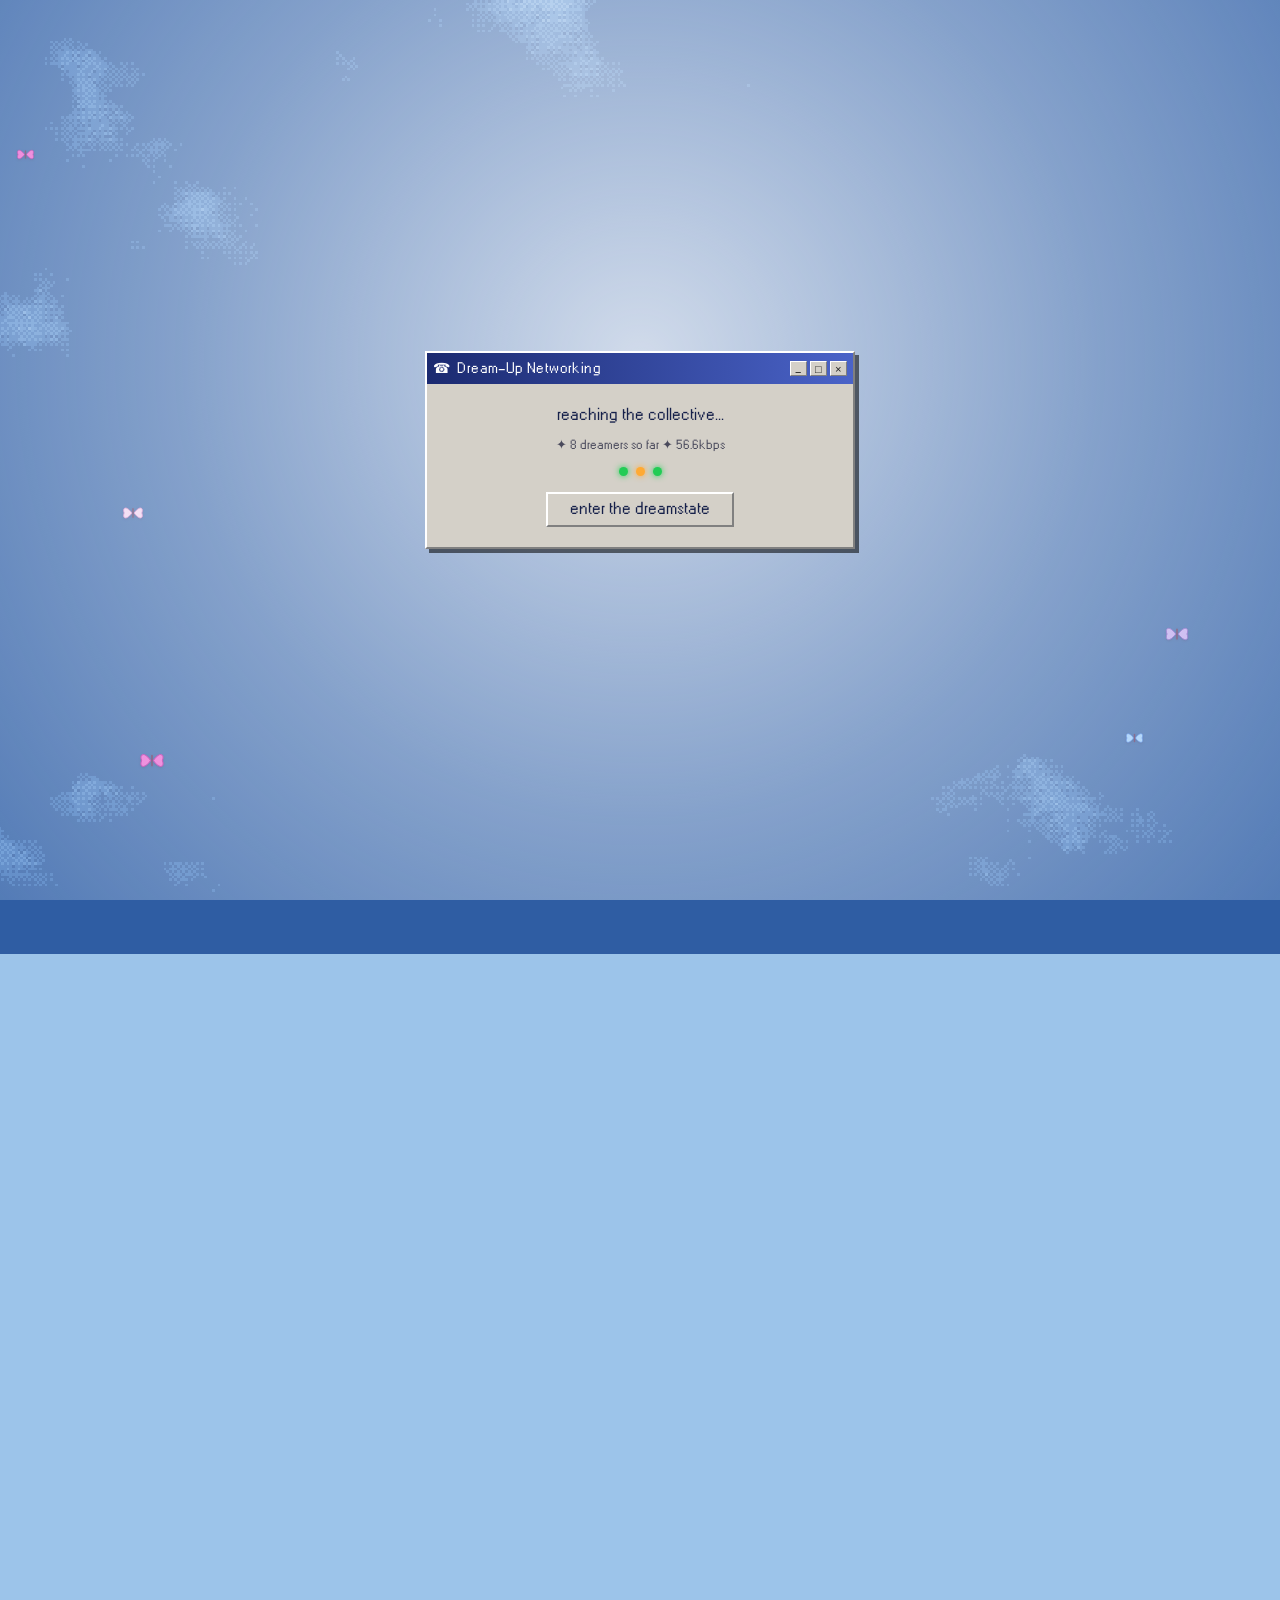
==== commit 6953a780: "Update — printer status hidden from the deposit box" ====
--- a/index.html
+++ b/index.html
@@ -10,7 +10,7 @@
       name="description"
       content="it came to me in a dream, an EP by nabii. It started as a dream and now it collects them."
     />
-    <script type="module" crossorigin src="./assets/main-DPv0DZUE.js"></script>
+    <script type="module" crossorigin src="./assets/main-B7l5g7jE.js"></script>
     <link rel="modulepreload" crossorigin href="./assets/modulepreload-polyfill-B5Qt9EMX.js">
     <link rel="stylesheet" crossorigin href="./assets/main-CwFIVZNC.css">
   </head>
@@ -223,13 +223,6 @@
                 </fieldset>
               </div>
               <p class="form-note">come see all your dreams at the ep launch 10 sep!!</p>
-              <!-- venue only: appears once this device has a printer address -->
-              <label class="printer-toggle" id="printerToggle" hidden>
-                <input type="checkbox" id="printerOn" />
-                <span class="printer-toggle__led" aria-hidden="true"></span>
-                <span class="printer-toggle__label">print receipts</span>
-                <span class="printer-toggle__state" id="printerState"></span>
-              </label>
               <p class="form-said" id="formSaid" role="status"></p>
               <div class="form-foot">
                 <button class="btn95 btn95--go" id="depositBtn" type="button" disabled>deposit dream</button>
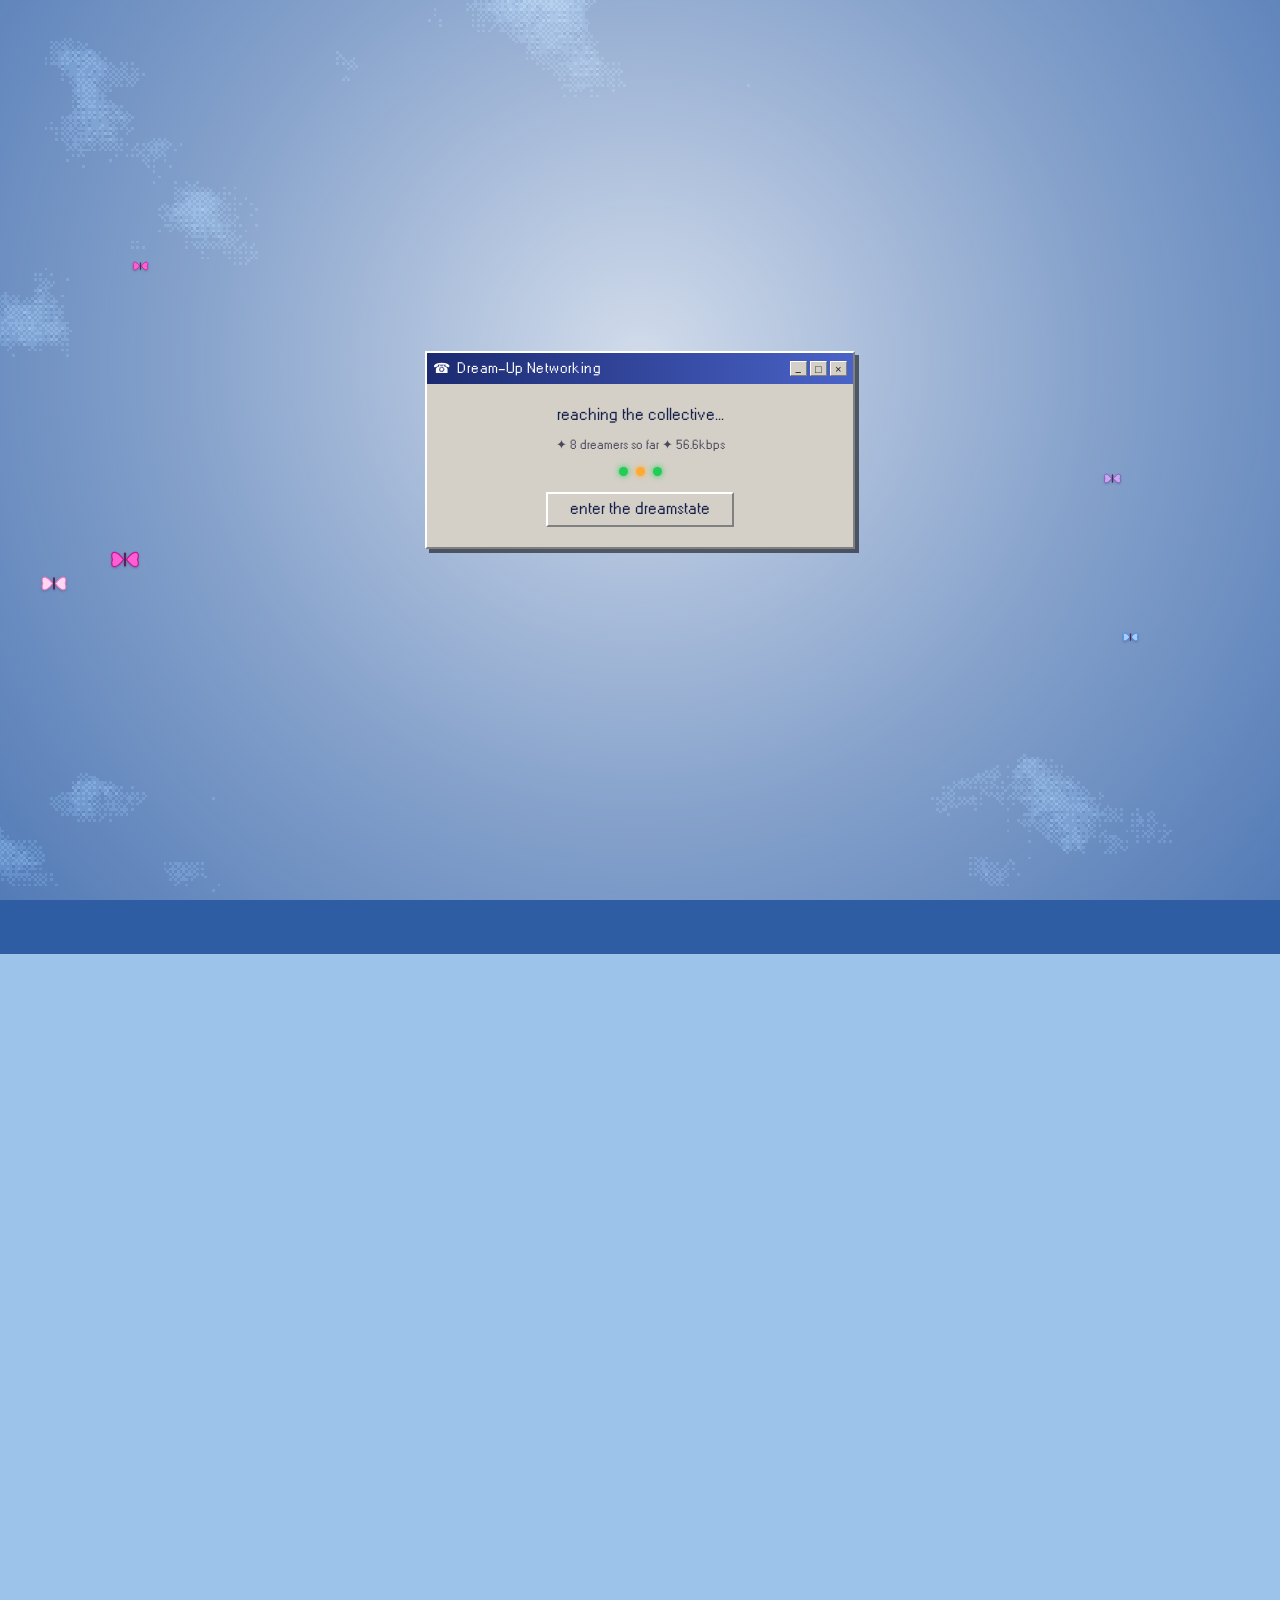
==== commit aeb2c9e6: "Update — brighter sky across the whole site" ====
--- a/index.html
+++ b/index.html
@@ -10,9 +10,9 @@
       name="description"
       content="it came to me in a dream, an EP by nabii. It started as a dream and now it collects them."
     />
-    <script type="module" crossorigin src="./assets/main-B7l5g7jE.js"></script>
+    <script type="module" crossorigin src="./assets/main-CZ0DFIQH.js"></script>
     <link rel="modulepreload" crossorigin href="./assets/modulepreload-polyfill-B5Qt9EMX.js">
-    <link rel="stylesheet" crossorigin href="./assets/main-CwFIVZNC.css">
+    <link rel="stylesheet" crossorigin href="./assets/main-BcFO5-2X.css">
   </head>
   <body>
     <!-- ─── landing · dial-up into the dreamstate ─────────────────── -->
--- a/assets/main-BcFO5-2X.css
+++ b/assets/main-BcFO5-2X.css
@@ -0,0 +1 @@
+@font-face{font-family:W95FA;src:url(./w95fa-D548i7BT.woff) format("woff");font-weight:400;font-display:swap}:root{--cyan: #2fb4e4;--cyan-deep: #0f8ec4;--cyan-light: #8edcf6;--pink-hot: #ff3fd0;--pink-bar: #f78ae8;--pink-ink: #a80b8d;--pink-body: #f4c0ef;--pink-soft: #fbe3f9;--purple: #8b7ad8;--purple-deep: #6a58c0;--lav: #d9d2f2;--lav-deep: #b9aee6;--navy: #1c2850;--ink: #101018;--meta: #5a5a68;--border: #8a8f9c;--link: #3341c4;--orange: #ff7700;--silver: #d4d0c8;--silver-hi: #ffffff;--silver-lo: #808080;--led: #46ff8c;--sans: Verdana, Geneva, Tahoma, Arial, sans-serif;--pixel: "W95FA", "MS Sans Serif", monospace;--surface: #ffffff;--title-a: #1b2a70;--title-b: #4a63c8;--sky-base: #9cc4ea;--cursor: url([data-uri]) 16 10, auto}[data-theme=deepwater]{--cyan: #3f7fa8;--cyan-deep: #24506e;--cyan-light: #7fc0da;--pink-hot: #7395d6;--pink-bar: #95afd9;--pink-ink: #2b3d63;--pink-body: #c4d6e8;--pink-soft: #e4edf5;--purple: #5d74ce;--purple-deep: #3b4c96;--lav: #d3dded;--lav-deep: #a9bcd4;--navy: #1b2233;--ink: #161c2a;--meta: #56637a;--link: #35548f;--led: #7fc0da;--title-a: #1b2233;--title-b: #4b6071;--sky-base: #7d99b8}[data-theme=bubblegum]{--cyan: #ff6fc2;--cyan-deep: #d62f92;--cyan-light: #ffb3e2;--pink-hot: #ff2d9b;--pink-bar: #ffa8dc;--pink-ink: #b8106e;--pink-body: #ffd4ee;--pink-soft: #fff0f8;--purple: #d95fc0;--purple-deep: #a8339a;--lav: #ffe0f4;--lav-deep: #f2b2dc;--navy: #6a1050;--ink: #3d0a2c;--meta: #96547e;--link: #a81070;--led: #ff8fd8;--title-a: #a8195f;--title-b: #ff5fb0;--sky-base: #f7b9d9}[data-theme=frostbyte]{--cyan: #8fb8d8;--cyan-deep: #5f8cb0;--cyan-light: #cfe4f2;--pink-hot: #6f9fc4;--pink-bar: #c3d9e8;--pink-ink: #3f5f79;--pink-body: #e2edf5;--pink-soft: #f4f9fd;--purple: #9aa8c4;--purple-deep: #6f7f9e;--lav: #e6ecf4;--lav-deep: #c3cddb;--navy: #2a3646;--ink: #1d2530;--meta: #667486;--link: #3a5c7a;--led: #a8d8f0;--title-a: #47576b;--title-b: #8fb0cc;--sky-base: #c2d6e6}[data-theme=midnight]{--cyan: #1e2a6a;--cyan-deep: #0d1440;--cyan-light: #3b4aa0;--pink-hot: #ff4fe0;--pink-bar: #6a2f9e;--pink-ink: #ffb3f2;--pink-body: #241a44;--pink-soft: #2e2154;--purple: #5a3fae;--purple-deep: #3d2880;--lav: #2a2350;--lav-deep: #453a72;--navy: #d8d2f5;--ink: #ece8ff;--meta: #a79fd0;--link: #7fe0ff;--led: #46ff8c;--title-a: #120a2e;--title-b: #4a2f9e;--sky-base: #1a1636;--surface: #1a1636;--silver: #3a3560;--silver-hi: #6b62a0;--silver-lo: #1d1936;--border: #5a5290}[data-theme=vaporwave]{--cyan: #46d0e0;--cyan-deep: #1f96ac;--cyan-light: #a8ecf5;--pink-hot: #ff5fa8;--pink-bar: #f7a8d8;--pink-ink: #b81c72;--pink-body: #f2d4ee;--pink-soft: #fdeef8;--purple: #9a7ad8;--purple-deep: #6f4fc0;--lav: #e6dcf7;--lav-deep: #c4b2e8;--navy: #3a2352;--ink: #241436;--meta: #6a5480;--link: #7a3fd0;--led: #46d0e0;--title-a: #4a2076;--title-b: #b04fd0;--sky-base: #d9b8e8}[data-theme=sunsetcd]{--cyan: #ff9a4a;--cyan-deep: #d2621c;--cyan-light: #ffc48f;--pink-hot: #e8461f;--pink-bar: #ffb894;--pink-ink: #972c0d;--pink-body: #ffd9c2;--pink-soft: #fff2e8;--purple: #e0803c;--purple-deep: #b35a1e;--lav: #ffe8d4;--lav-deep: #e8c0a0;--navy: #5c2a10;--ink: #3a1a08;--meta: #8a5a3c;--link: #b8420f;--led: #ffb84a;--title-a: #8a3a10;--title-b: #e07a30;--sky-base: #f0a870}[data-theme=terminal]{--cyan: #0d2a12;--cyan-deep: #061a0a;--cyan-light: #1c4a24;--pink-hot: #46ff8c;--pink-bar: #1c5a2c;--pink-ink: #a8ffc8;--pink-body: #0c1e10;--pink-soft: #102a16;--purple: #1c6a30;--purple-deep: #0f4420;--lav: #0e2412;--lav-deep: #1f4a28;--navy: #c4ffd8;--ink: #dcffe6;--meta: #74a880;--link: #7cffa8;--led: #46ff8c;--title-a: #05170a;--title-b: #1c6a30;--sky-base: #060f08;--surface: #08170c;--silver: #16301c;--silver-hi: #2f5c38;--silver-lo: #050d07;--border: #2a5432}[data-theme=cottoncandy]{--cyan: #8fd4f0;--cyan-deep: #4e9cc4;--cyan-light: #cceeff;--pink-hot: #e26aa8;--pink-bar: #fbc4dd;--pink-ink: #a03a6e;--pink-body: #fde4ee;--pink-soft: #fff4f9;--purple: #b8a8e0;--purple-deep: #8266bc;--lav: #eee6fa;--lav-deep: #d0c2ea;--navy: #4a3550;--ink: #2e2035;--meta: #7a6a86;--link: #5f4488;--led: #8fd4f0;--title-a: #7a5aa8;--title-b: #c4a8e8;--sky-base: #d8e8f8}[data-theme=grape]{--cyan: #7a3fb0;--cyan-deep: #4e2280;--cyan-light: #b98fe0;--pink-hot: #b8860b;--pink-bar: #c9a8e8;--pink-ink: #4e2280;--pink-body: #e6d4f5;--pink-soft: #f6eefc;--purple: #8f52c8;--purple-deep: #5e2f94;--lav: #e8dcf7;--lav-deep: #c9b0e8;--navy: #35174f;--ink: #240d36;--meta: #6f5484;--link: #6d2fa8;--led: #f0c040;--title-a: #3a1258;--title-b: #8f52c8;--sky-base: #a87fd0}[data-theme=seafoam]{--cyan: #4fc2a8;--cyan-deep: #23806a;--cyan-light: #a8e8d8;--pink-hot: #1f8f78;--pink-bar: #a8ded0;--pink-ink: #16594a;--pink-body: #d4f0e6;--pink-soft: #eefaf5;--purple: #48a892;--purple-deep: #2c7a66;--lav: #e0f4ec;--lav-deep: #b8dcd0;--navy: #17453a;--ink: #0e2c24;--meta: #4f7a6e;--link: #1c7361;--led: #4fe0b8;--title-a: #15564a;--title-b: #4fc2a8;--sky-base: #9fd8c8}[data-theme=rosegold]{--cyan: #d9a08f;--cyan-deep: #a4644f;--cyan-light: #f0cdc0;--pink-hot: #b25f4b;--pink-bar: #e8c0b4;--pink-ink: #7a3a29;--pink-body: #f5e2da;--pink-soft: #fdf5f2;--purple: #c49a86;--purple-deep: #8f6350;--lav: #f2e8e2;--lav-deep: #dcc8bd;--navy: #4e332a;--ink: #33201a;--meta: #866a5e;--link: #9c5038;--led: #e8b48f;--title-a: #6b4436;--title-b: #c49a86;--sky-base: #e0c4b8}[data-theme=noir]{--cyan: #6a6a72;--cyan-deep: #3f3f46;--cyan-light: #b0b0b8;--pink-hot: #33333a;--pink-bar: #c4c4cc;--pink-ink: #1f1f25;--pink-body: #e2e2e6;--pink-soft: #f4f4f6;--purple: #7a7a84;--purple-deep: #4c4c54;--lav: #e8e8ec;--lav-deep: #c8c8d0;--navy: #1c1c22;--ink: #121216;--meta: #66666e;--link: #3a3a44;--led: #b0b0b8;--title-a: #2a2a30;--title-b: #6a6a72;--sky-base: #b8b8c0}[data-theme=limewire]{--cyan: #46c832;--cyan-deep: #2a8a1e;--cyan-light: #a8e86f;--pink-hot: #ff7700;--pink-bar: #c8e86f;--pink-ink: #3d6b0f;--pink-body: #e8f7c4;--pink-soft: #f6fce8;--purple: #6fbf3a;--purple-deep: #458a25;--lav: #e2f2cc;--lav-deep: #b8d894;--navy: #24400f;--ink: #16240a;--meta: #5c7040;--link: #2a7a1e;--led: #b6ff46;--title-a: #2a5a12;--title-b: #6fbf3a;--sky-base: #b6d98f}*{box-sizing:border-box}[hidden]{display:none!important}html,body{margin:0;min-height:100dvh}body{font:11px/1.55 var(--sans);color:var(--ink);cursor:var(--cursor);background:var(--sky-base) url(./sky-vivid-8R51h3e_.jpg) center / cover no-repeat fixed;image-rendering:pixelated;overflow-x:hidden}body:after{content:"";position:fixed;top:0;right:0;bottom:0;left:0;z-index:0;pointer-events:none;background:radial-gradient(circle at 50% 40%,#ffffffc7,#eef5fc73 55%,#aac3e44d)}a{color:var(--link);cursor:var(--cursor)}a:hover{color:var(--pink-hot)}button{cursor:var(--cursor)}.sr-only{position:absolute;width:1px;height:1px;margin:-1px;padding:0;overflow:hidden;clip:rect(0 0 0 0);border:0}.landing{position:fixed;top:0;right:0;bottom:0;left:0;z-index:60;display:grid;place-items:center;padding:16px;transition:opacity .6s ease}.landing.is-leaving{opacity:0;pointer-events:none}.dialup{width:min(430px,100%);background:var(--silver);border:2px solid;border-color:var(--silver-hi) var(--silver-lo) var(--silver-lo) var(--silver-hi);box-shadow:4px 4px #0000008c;font-family:var(--pixel)}.dialup__bar{display:flex;align-items:center;gap:7px;padding:4px 6px;background:linear-gradient(90deg,var(--title-a),var(--title-b));color:#fff;font-size:15px;letter-spacing:.4px}.dialup__icon{font-size:14px}.dialup__btns{margin-left:auto;display:flex;gap:3px}.dialup__btns i{font-style:normal;width:17px;height:15px;display:grid;place-items:center;font-size:11px;background:var(--silver);border:1px solid;border-color:var(--silver-hi) var(--silver-lo) var(--silver-lo) var(--silver-hi);color:#222}.dialup__body{padding:18px 20px 20px;text-align:center}.dialup__status{margin:0 0 6px;font-size:17px;color:#16204a}.dots i{animation:dot-blink 1.4s infinite;font-style:normal}.dots i:nth-child(2){animation-delay:.45s}.dots i:nth-child(3){animation-delay:.9s}@keyframes dot-blink{0%,to{opacity:.15}50%{opacity:1}}.dialup__meta{margin:0 0 12px;font-size:13px;color:#4a4a5c}.dialup__modem{display:flex;justify-content:center;gap:8px;margin-bottom:16px}.modem-light{width:9px;height:9px;border-radius:50%;background:#2c5;box-shadow:0 0 6px #2c5;animation:modem 1.1s infinite}.modem-light:nth-child(2){animation-delay:.25s;background:#fa3;box-shadow:0 0 6px #fa3}.modem-light:nth-child(3){animation-delay:.5s}@keyframes modem{0%,to{opacity:.25}50%{opacity:1}}.btn95{font-family:var(--pixel);font-size:14px;color:#16204a;background:var(--silver);border:2px solid;border-color:var(--silver-hi) var(--silver-lo) var(--silver-lo) var(--silver-hi);padding:3px 12px 4px}.btn95:active:not(:disabled){border-color:var(--silver-lo) var(--silver-hi) var(--silver-hi) var(--silver-lo);transform:translate(1px,1px)}.btn95:disabled{color:#8a8a92;text-shadow:1px 1px 0 #fff}.btn95--big{font-size:17px;padding:7px 22px 8px}.btn95--go{background:linear-gradient(180deg,#efe6ff,#cdbcf2)}#depositBtn{background:linear-gradient(180deg,var(--pink-bar),var(--pink-hot));color:#fff;text-shadow:0 1px 0 rgba(96,0,72,.45);animation:deposit-flash .85s ease-in-out infinite}#depositBtn:disabled{color:#ffeaf9;filter:saturate(.45) brightness(1.04);text-shadow:none}#depositBtn:active:not(:disabled){animation-play-state:paused}@keyframes deposit-flash{0%,to{transform:translateY(0);box-shadow:0 0 4px #ff3fd073}50%{transform:translateY(-3px);background:linear-gradient(180deg,#ffe9a8,#ffb84f);color:#7a2a00;text-shadow:0 1px 0 rgba(255,255,255,.5);box-shadow:0 0 18px #ffc85ae6}}.btn95--toggle{display:inline-block}.choice__opt input{position:absolute;opacity:0;pointer-events:none}.choice__opt input:checked+.btn95--toggle{background:linear-gradient(180deg,#8b7ad8,#6a58c0);color:#fff;border-color:var(--silver-lo) var(--silver-hi) var(--silver-hi) var(--silver-lo)}.choice__opt input:focus-visible+.btn95--toggle{outline:2px dotted var(--navy);outline-offset:1px}.choice{border:0;padding:0;margin:0;display:inline-flex;gap:6px;flex-wrap:wrap}.skydrift{position:fixed;top:-6%;right:-6%;bottom:-6%;left:-6%;z-index:0;pointer-events:none;background-position:center;background-size:cover;background-repeat:no-repeat;image-rendering:pixelated;animation:sky-drift 55s ease-in-out infinite alternate;will-change:transform}@keyframes sky-drift{0%{transform:translate3d(-8%,-4%,0) scale(1.22)}to{transform:translate3d(8%,4%,0) scale(1.22)}}.skydrift--far{opacity:.55;animation:sky-drift-far 95s ease-in-out infinite alternate}@keyframes sky-drift-far{0%{transform:translate3d(7%,3%,0) scale(1.5)}to{transform:translate3d(-7%,-3%,0) scale(1.5)}}.ds-page{position:relative;z-index:1;width:min(1060px,100%);margin:0 auto;background:var(--surface);box-shadow:0 0 0 1px #5c74a8,0 0 44px #fff9;opacity:1;transition:opacity .5s ease}.ds-page[aria-hidden=true]{opacity:0}.ds-header{display:flex;align-items:center;gap:14px;padding:10px 16px 12px;background:radial-gradient(circle at 12% 20%,rgba(255,255,255,.35) 0 2px,transparent 3px),radial-gradient(circle at 32% 70%,rgba(255,255,255,.3) 0 1.6px,transparent 2.6px),radial-gradient(circle at 56% 26%,rgba(255,255,255,.34) 0 2.2px,transparent 3.2px),radial-gradient(circle at 78% 64%,rgba(255,255,255,.3) 0 1.6px,transparent 2.6px),radial-gradient(circle at 92% 18%,rgba(255,255,255,.3) 0 1.4px,transparent 2.4px),linear-gradient(180deg,var(--cyan-light) 0%,var(--cyan) 45%,var(--cyan-deep) 100%)}.ds-header__logo{display:flex;align-items:center;gap:9px}.ds-header__mark{display:grid;place-items:center;width:44px;height:36px;background:#ffffff38;border-radius:8px}.ds-header__word{color:#fff;font-family:var(--sans);font-size:27px;font-weight:700;letter-spacing:-1px;line-height:1;text-shadow:1px 2px 0 rgba(9,78,110,.5)}.ds-header__word sup{font-size:10px;letter-spacing:0}.ds-header__word small{display:block;font-size:11px;font-weight:700;letter-spacing:.2px;margin-top:3px;opacity:.92}.ds-header__side{margin-left:auto;text-align:right;color:#eafaff;font-size:10px;line-height:1.7;text-shadow:1px 1px 0 rgba(9,78,110,.45)}.ds-nav{padding:5px 10px 6px;text-align:center;background:linear-gradient(180deg,var(--cyan-light),var(--cyan));font-size:12px;font-weight:700}.ds-nav a{color:#fff;text-decoration:none;text-shadow:1px 1px 0 rgba(31,122,160,.7);padding:0 5px}.ds-nav a:hover{color:var(--pink-hot)}.ds-nav b{color:#ffffffbf;font-weight:400;margin:0 1px}.ticker{overflow:hidden;white-space:nowrap;background:var(--pink-soft);border-top:1px solid var(--pink-bar);border-bottom:1px solid var(--pink-bar);font-size:10px;color:var(--pink-ink);padding:3px 0}.ticker__track{display:inline-block;white-space:nowrap}.ticker--top .ticker__track{animation:tick-l var(--marquee-dur, 240s) linear infinite}@keyframes tick-l{0%{transform:translate(0)}to{transform:translate(-50%)}}@keyframes tick-r{0%{transform:translate(-50%)}to{transform:translate(0)}}.ticker__unit em{font-style:normal}.ticker__unit b{color:var(--purple-deep);font-weight:700}.ds-cols{display:grid;grid-template-columns:335px 1fr;gap:14px;padding:14px 14px 20px;align-items:start}.handle{margin:2px 0 1px;font-size:21px;line-height:1.12;letter-spacing:-.5px}.handle-sub{margin:0 0 9px;font-size:10.5px;color:var(--meta)}.handle-sub b{color:var(--pink-ink)}.pic-table{border-collapse:collapse;width:100%}.pic-cell{width:178px;vertical-align:top}.pic-frame{position:relative;display:inline-block;line-height:0}#avatarCanvas{width:170px;height:170px;image-rendering:auto;border:1px solid var(--border);background:#cfe0f4}.pic-side{vertical-align:top;padding-left:10px;font-size:11px}.pic-quote{display:block;margin:4px 0 26px}.pic-loc{display:block;margin-bottom:22px;line-height:1.7}.online{color:var(--orange);font-size:11px}.online svg{vertical-align:-1px}.meta-lines{margin:12px 0 14px;line-height:2}.mood{font-style:italic}.pbox{border:1px solid var(--purple-deep);margin-bottom:13px;background:var(--surface)}.pbox__h{padding:3px 8px 4px;background:linear-gradient(180deg,var(--purple),var(--purple-deep));color:#fff;font-weight:700;font-size:12px}.pbox__h--plain{background:var(--lav);color:var(--navy);border-bottom:1px solid var(--lav-deep)}.pbox__b{padding:8px 9px;background:var(--lav)}.contact-grid{display:grid;grid-template-columns:1fr 1fr;gap:7px 4px;padding:9px 10px;background:var(--lav)}.contact-grid a{display:flex;align-items:center;gap:6px;color:var(--navy);text-decoration:none;font-weight:700;font-size:11px}.contact-grid a:hover{color:var(--pink-hot);text-decoration:underline}.url-line{font-size:10px;word-break:break-all}.ico{vertical-align:-2px;image-rendering:auto}.ico--h{float:right;margin-top:1px;opacity:.9}.contact-grid .ico{width:16px;height:16px;object-fit:contain}.btn95--play{display:inline-flex;align-items:center;gap:5px}.btn95--play img{image-rendering:auto}.song{display:grid;gap:7px}.song__now{color:var(--navy)}.song__now b{color:var(--pink-ink)}.song__time{font-family:var(--pixel);font-size:13px;color:var(--purple-deep);margin-left:auto}.song__vol{display:flex;align-items:center;gap:6px}.vol{-webkit-appearance:none;-moz-appearance:none;appearance:none;flex:1;height:14px;margin:0;background:transparent;cursor:var(--cursor)}.vol::-webkit-slider-runnable-track{height:6px;border-radius:1px;background:linear-gradient(90deg,var(--pink-hot) 0 var(--fill, 75%),transparent var(--fill, 75%)),#b9b3cc;border:1px solid;border-color:var(--silver-lo) var(--silver-hi) var(--silver-hi) var(--silver-lo)}.vol::-moz-range-track{height:6px;border-radius:1px;background:linear-gradient(90deg,var(--pink-hot) 0 var(--fill, 75%),transparent var(--fill, 75%)),#b9b3cc;border:1px solid;border-color:var(--silver-lo) var(--silver-hi) var(--silver-hi) var(--silver-lo)}.vol::-webkit-slider-thumb{-webkit-appearance:none;-moz-appearance:none;appearance:none;width:11px;height:16px;margin-top:-6px;background:linear-gradient(180deg,#fff,var(--silver));border:1px solid;border-color:var(--silver-hi) #6a6a72 #6a6a72 var(--silver-hi)}.vol::-moz-range-thumb{width:11px;height:16px;border-radius:0;background:linear-gradient(180deg,#fff,var(--silver));border:1px solid;border-color:var(--silver-hi) #6a6a72 #6a6a72 var(--silver-hi)}.dialup-toggle{display:flex;align-items:center;gap:6px;padding:3px 5px;background:#ffffff8c;border:1px solid var(--lav-deep);font-size:10px;color:var(--navy);cursor:var(--cursor)}.dialup-toggle input{position:absolute;opacity:0;pointer-events:none}.dialup-toggle__led{width:9px;height:9px;border-radius:50%;background:#6b7a8d;box-shadow:inset 0 0 2px #00000080;flex:none}.dialup-toggle input:checked~.dialup-toggle__led{background:#2c5;box-shadow:0 0 6px #2c5;animation:modem 1.1s infinite}.dialup-toggle input:focus-visible~.dialup-toggle__label{outline:1px dotted var(--navy)}.dialup-toggle__label{font-weight:700}.dialup-toggle.is-disabled{opacity:.5}.playlist{list-style:none;margin:2px 0 0;padding:0;border-top:1px solid var(--lav-deep)}.playlist__row{display:flex;align-items:center;gap:6px;padding:2px 2px 2px 4px;border-bottom:1px dotted var(--lav-deep)}.playlist__row:hover{background:#fff9}.playlist__row.is-current{background:#ff8fe647}.playlist__row.is-current .playlist__btn{color:var(--navy);font-weight:700}.playlist__btn{flex:1;text-align:left;background:none;border:0;padding:0;font:10.5px var(--sans);color:var(--link);cursor:var(--cursor)}.playlist__btn:hover{text-decoration:underline}.playlist__len{font-family:var(--pixel);font-size:11px;color:var(--meta)}.song__row{display:flex;align-items:center;gap:7px}.song__note{font-size:9.5px;color:var(--meta)}.eq{display:inline-flex;align-items:flex-end;gap:2px;height:16px;margin-left:4px}.eq i{width:4px;height:3px;background:var(--purple-deep)}.eq.is-playing i{animation:eq-bounce .62s ease-in-out infinite alternate}.eq.is-playing i:nth-child(2){animation-delay:.12s}.eq.is-playing i:nth-child(3){animation-delay:.24s}.eq.is-playing i:nth-child(4){animation-delay:.06s}.eq.is-playing i:nth-child(5){animation-delay:.3s}@keyframes eq-bounce{0%{height:3px}to{height:15px}}.int-table{border-collapse:collapse;width:100%;font-size:11px}.int-table td{border:1px solid var(--lav-deep);padding:5px 8px;vertical-align:top}.int-table td:first-child{width:74px;background:var(--lav);color:var(--navy);font-weight:700}.pbox--count{border-color:var(--pink-hot)}.countdown{display:grid;gap:7px;justify-items:center}.cd{display:flex;gap:5px}.cd__unit{display:grid;justify-items:center;gap:2px}.cd__n{min-width:34px;padding:3px 4px 4px;font-family:var(--pixel);font-size:20px;line-height:1;text-align:center;color:#fff;background:linear-gradient(180deg,var(--pink-bar) 0%,var(--pink-hot) 46%,var(--pink-ink) 100%);border:1px solid var(--pink-ink);border-radius:2px;box-shadow:inset 0 1px #ffffffb3,inset 0 -1px #00000040;text-shadow:0 1px 1px rgba(88,0,66,.6)}.cd__unit i{font-style:normal;font-family:var(--pixel);font-size:10px;color:var(--meta);letter-spacing:.5px}.cd__note{font-size:10px;color:var(--meta);text-align:center}.tix{font-family:var(--pixel);font-size:14px;color:#fff;text-decoration:none;padding:3px 12px 4px;background:linear-gradient(180deg,var(--pink-bar),var(--pink-hot) 60%,var(--pink-ink));border:2px solid;border-color:var(--pink-bar) var(--pink-ink) var(--pink-ink) var(--pink-bar);text-shadow:0 1px 1px rgba(96,0,72,.5)}.tix:hover{filter:brightness(1.08);color:#fff}.tix:active{border-color:var(--pink-ink) var(--pink-bar) var(--pink-bar) var(--pink-ink)}.post__tix{margin:0 0 9px}.post__tix .tix{display:inline-block}.contact-grid .tix{display:flex;align-items:center;gap:6px;background:none;border:0;padding:0;color:var(--navy);font-family:var(--sans);font-size:11px;font-weight:700;text-shadow:none}.contact-grid .tix:hover{color:var(--pink-hot);text-decoration:underline;filter:none}.countdown.is-out .cd{display:none}.countdown.is-out .cd__note{font-family:var(--pixel);font-size:15px;color:var(--pink-ink)}.counter-box{display:grid;gap:7px;justify-items:start}.counter{display:inline-flex;gap:3px}.counter__d{width:20px;height:30px;display:grid;place-items:center;font-family:var(--pixel);font-size:22px;line-height:1;color:#fff;background:linear-gradient(180deg,var(--pink-bar) 0%,var(--pink-hot) 46%,var(--pink-ink) 100%);border:1px solid var(--pink-ink);border-radius:2px;box-shadow:inset 0 1px #ffffffbf,inset 0 -1px #00000040;text-shadow:0 1px 1px rgba(88,0,66,.6)}.counter__d--roll{animation:digit-roll .5s ease}@keyframes digit-roll{0%{transform:translateY(-8px);filter:brightness(1.6)}to{transform:translateY(0);filter:brightness(1)}}.counter-sub{font-size:10px;color:var(--meta)}.badges{display:flex;flex-wrap:wrap;gap:7px;margin:2px 0 13px}.badge{width:88px;height:31px;display:grid;place-items:center;text-align:center;font-family:var(--pixel);font-size:10.5px;line-height:1.15;text-decoration:none;border:2px solid;border-color:var(--silver-hi) var(--silver-lo) var(--silver-lo) var(--silver-hi);image-rendering:pixelated}.badge--sky{background:linear-gradient(180deg,#bfe6fa,#5fb8e8);color:#123a56}.badge--gig{background:#12060f;color:var(--pink-hot);border-color:var(--pink-hot) var(--pink-ink) var(--pink-ink) var(--pink-hot)}.badge--gray{background:var(--silver);color:#33333d}.badge--holo{background:linear-gradient(115deg,#fff 8%,#ffd2f4 26%,#c9f3ff 46%,#fff 60%,#ffe6b8 78%,#e8d2ff 94%);color:#6a2a8e}.badge:hover{filter:brightness(1.12) saturate(1.1)}.badge--gig:hover{color:#fff;border-color:#fff #6a0850 #6a0850 #fff}.construction{font-family:var(--pixel);font-size:12px;text-align:center;color:#3a3000;padding:4px 6px;background:repeating-linear-gradient(-45deg,#ffd900 0,#ffd900 12px,#171408 12px,#171408 24px);text-shadow:0 1px 0 #ffe97a,0 -1px 0 #ffe97a,1px 0 0 #ffe97a,-1px 0 0 #ffe97a;border:1px solid #171408}.network{border:2px solid #000;padding:22px 14px;text-align:center;font-size:16px;margin-bottom:14px;background:var(--surface)}.sec-h{background:linear-gradient(180deg,var(--pink-soft),var(--pink-bar));color:var(--pink-ink);font-weight:700;font-size:13px;padding:4px 9px 5px;border:1px solid var(--pink-bar);margin-bottom:2px;scroll-margin-top:10px}.blurbs{border:1px solid var(--pink-bar);padding:10px 12px 12px;margin-bottom:14px;background:var(--surface)}.blurbs h3{margin:8px 0 4px;font-size:12px;color:var(--link)}.blurbs h3:first-child{margin-top:0}.blurbs p{margin:0 0 8px}.glitter-line{position:relative;font-weight:700;font-size:19px;line-height:1.3;letter-spacing:2px;text-transform:uppercase;color:var(--pink-ink)}.glitter-line:after{content:"✦";position:absolute;top:-4px;right:8%;font-size:12px;color:var(--pink-hot);text-shadow:0 0 5px #ff9ff0;animation:twinkle 1.7s infinite}@keyframes twinkle{0%,to{opacity:.15;transform:scale(.7)}50%{opacity:1;transform:scale(1.15)}}.qqq{font-family:var(--pixel);font-size:15px;letter-spacing:1px;vertical-align:super;margin-left:6px;color:var(--lav-deep)}.posts{position:relative;background:var(--pink-body);border:1px solid var(--pink-bar);padding:12px 14px;margin-bottom:15px}.floaty{position:absolute;pointer-events:none;font-family:var(--pixel);color:#e293e8;text-transform:uppercase;letter-spacing:2px}.floaty--zzz{top:18px;right:26px;font-size:22px}.floaty--dream{bottom:200px;right:40px;font-size:15px;opacity:.8}.post{margin-bottom:26px}.post:last-child{margin-bottom:4px}.post__date{font-weight:700;font-size:13px}.post__meta{font-size:10px;margin:1px 0 2px;color:var(--purple-deep)}.post__meta a{color:var(--purple-deep)}.post__tags{font-size:10px;color:var(--pink-ink);margin-bottom:7px}.post__title{margin:0 0 2px;font-size:23px;letter-spacing:-.5px;color:var(--ink)}.post__title--small{font-size:19px}.post__ital,.post__feat,.post__names,.kaomoji{background:#d684c842;border-left:2px solid var(--pink-bar);padding:7px 10px;margin:0 0 2px}.post__ital{font-style:italic;line-height:1.65}.post__feat{padding-bottom:2px}.post__names{padding-top:2px}.kaomoji{margin-bottom:9px}.post__ital+.post__feat,.post__feat+.post__names,.post__names+.kaomoji{border-top:0}.post__feat{font-weight:400}.post__names{font-weight:700;line-height:1.75}.post__names b{display:block}.post__names i{font-weight:400}.post__cta{color:var(--pink-ink);font-weight:700}.kaomoji{font-family:var(--pixel),monospace;font-size:14px;line-height:1.3;color:#b45fd6;overflow-x:auto}.kaomoji--jar{color:#8a6ad0}.wall-head{border:1px solid var(--pink-bar);border-top:0;background:var(--surface);padding:6px 10px;font-size:11px;margin-bottom:8px}.wall{display:grid;gap:6px;margin-bottom:6px}.comment{display:grid;grid-template-columns:96px 1fr;border:1px solid var(--pink-bar);background:var(--surface)}.comment:nth-child(odd) .comment__body{background:var(--pink-soft)}.comment__who{background:var(--lav);border-right:1px solid var(--pink-bar);padding:8px 6px;text-align:center}.comment__who canvas{width:48px;height:48px;image-rendering:pixelated;border:1px solid var(--border);background:#dfe8fa}.comment__name{display:block;margin-top:5px;font-weight:700;font-size:10.5px;color:var(--pink-hot);word-break:break-word;background:none;border:0;padding:0;font-family:var(--sans);width:100%;text-align:center}.comment__name:hover{text-decoration:underline}.comment__body{padding:7px 10px 9px}.comment__date{font-size:9.5px;color:var(--meta);margin-bottom:3px}.comment__text{font-size:11.5px}.comment__new{font-family:var(--pixel);font-size:10px;color:#fff;background:var(--pink-hot);padding:1px 4px;margin-left:5px;animation:blink95 1.1s steps(2,start) infinite}@keyframes blink95{to{visibility:hidden}}.wall-foot{text-align:center;font-size:10.5px;margin-bottom:15px}.cta-deposit{display:flex;align-items:center;gap:8px;margin-bottom:14px;padding:10px 14px;background:linear-gradient(180deg,var(--pink-bar),var(--pink-hot) 55%,var(--pink-ink));border:2px solid;border-color:var(--pink-bar) var(--pink-ink) var(--pink-ink) var(--pink-bar);color:#fff;text-decoration:none;font-size:15px;font-weight:700;letter-spacing:.3px;text-shadow:0 1px 1px rgba(96,0,72,.5)}.cta-deposit:hover{filter:brightness(1.07);color:#fff}.cta-deposit:active{border-color:var(--pink-ink) var(--pink-bar) var(--pink-bar) var(--pink-ink);transform:translate(1px,1px)}.cta-deposit__sub{margin-left:auto;font-size:10px;font-weight:400;letter-spacing:0;opacity:.9;text-shadow:none}.pbox--form{border:2px solid var(--pink-hot);box-shadow:0 0 0 3px #fff,0 0 24px #ff3fd066;margin:0 0 18px;scroll-margin-top:12px}.pbox--form>.pbox__h{background:linear-gradient(90deg,var(--pink-hot),var(--purple) 55%,var(--purple-deep));font-size:15px;padding:6px 10px 7px;letter-spacing:.3px}.pbox--form>.pbox__h:before,.pbox--form>.pbox__h:after{display:inline-block;animation:twinkle 1.6s infinite}.pbox--form>.pbox__h:before{content:"✧ "}.pbox--form>.pbox__h:after{content:" ✧";animation-delay:.8s}.form-body{position:relative;padding:12px 13px 14px;background-color:var(--pink-soft);background-size:256px 256px;image-rendering:pixelated}.form-body:before{content:"";position:absolute;top:0;right:0;bottom:0;left:0;background:linear-gradient(180deg,#fff9,#ffffff57);pointer-events:none}.form-body>*{position:relative}.field{position:relative;margin-bottom:9px}.field textarea{width:100%;resize:vertical;min-height:84px;font:13px/1.55 var(--sans);color:var(--navy);padding:8px 9px 18px;background-color:#ffffffe0;background-size:256px 256px;image-rendering:pixelated;border-color:var(--pink-ink) var(--pink-bar) var(--pink-bar) var(--pink-ink);border:2px solid;border-color:var(--silver-lo) var(--silver-hi) var(--silver-hi) var(--silver-lo);cursor:text}.field textarea::placeholder{color:var(--pink-ink);opacity:.85}.char-count{position:absolute;right:7px;bottom:5px;font-family:var(--pixel);font-size:11px;color:var(--pink-ink)}.form-row{display:flex;align-items:center;gap:8px;margin-bottom:9px;flex-wrap:wrap}.form-label{font-weight:700;color:var(--pink-ink);font-size:11px}.form-row input[type=text]{flex:1;min-width:190px;font:11px var(--sans);padding:5px 7px;background:#ffffffe6;color:var(--ink);border:2px solid;border-color:var(--pink-ink) var(--pink-bar) var(--pink-bar) var(--pink-ink);cursor:text}.hp{position:absolute;left:-9999px;width:1px;height:1px;overflow:hidden}.form-note{margin:4px 0 0;font-family:var(--pixel);font-size:14px;color:var(--pink-ink);text-align:center}.printer-toggle{display:flex;align-items:center;gap:7px;margin:8px 0 0;padding:4px 8px 5px;background:#ffffff9e;border:1px solid var(--lav-deep);font-family:var(--pixel);font-size:13px;color:var(--navy);cursor:var(--cursor)}.printer-toggle input{position:absolute;opacity:0;pointer-events:none}.printer-toggle__led{width:9px;height:9px;border-radius:50%;background:#9a9aa8;box-shadow:inset 0 0 2px #0006}.printer-toggle input:checked~.printer-toggle__led{background:#2ecc71;box-shadow:0 0 6px #2ecc71}.printer-toggle__state{margin-left:auto;font-size:11px;color:var(--meta)}.printer-toggle__state.is-bad{color:#b3261e}.form-said{margin:6px 0 0;min-height:14px;font-family:var(--pixel);font-size:13px;color:var(--pink-ink)}.form-said.is-bad{color:#b3261e}.fine-print{font-style:italic;font-size:10.5px;color:var(--meta);margin:2px 0 10px}.form-foot{display:flex;align-items:center;gap:12px;flex-wrap:wrap}.form-foot .btn95--go{margin-left:auto}.done{text-align:center}.done__title{font-size:18px;margin:4px 0 12px}.progress95{height:20px;margin:0 auto 10px;max-width:340px;background:var(--surface);border:2px solid;border-color:var(--silver-lo) var(--silver-hi) var(--silver-hi) var(--silver-lo);padding:2px}.progress95__bar{height:100%;width:0%;background:repeating-linear-gradient(90deg,var(--purple-deep) 0 9px,transparent 9px 12px)}.done__sub{font-family:var(--pixel);font-size:13px;color:var(--navy);min-height:18px}.receipt{margin:14px auto 6px;max-width:300px;background:#fffef4;border:1px dashed #9a94a8;padding:12px 14px 14px;font-family:var(--pixel);font-size:13px;color:#26263a;text-align:center;box-shadow:2px 3px #1c28502e}.receipt__head{font-size:11px;margin-bottom:8px;color:#6a6a7c}.receipt__kind{font-size:10.5px;text-transform:uppercase;letter-spacing:1px;color:#6a6a7c;margin-bottom:6px}.receipt__text{font-size:14px;line-height:1.45;margin-bottom:6px}.receipt__name{margin-bottom:10px;color:#56566a}.receipt__foot{font-size:10.5px;color:#6a6a7c}.done .btn95--go{margin-top:12px}.pbox--mail{border:2px solid var(--pink-bar);margin:0 0 16px}.mail-body{position:relative;padding:11px 13px 13px;background-color:var(--pink-soft);background-size:256px 256px;image-rendering:pixelated}.mail-body:before{content:"";position:absolute;top:0;right:0;bottom:0;left:0;background:linear-gradient(180deg,#ffffffa3,#fff6);pointer-events:none}.mail-body>*{position:relative}.mail-note{margin:0 0 9px;font-size:11px;color:var(--navy)}.mail-form{display:flex;gap:7px;flex-wrap:wrap}.mail-form input{flex:1;min-width:180px;font:12px var(--sans);padding:6px 8px;color:var(--ink);background:#ffffffe6;border:2px solid;border-color:var(--pink-ink) var(--pink-bar) var(--pink-bar) var(--pink-ink);cursor:text}.mail-form input::placeholder{color:var(--pink-ink);opacity:.7}.mail-said{margin:8px 0 0;min-height:14px;font-family:var(--pixel);font-size:13px;color:var(--pink-ink)}.mail-said.is-bad{color:#c0392b}body.about{min-height:100dvh}.about-wrap{width:min(760px,100%);margin:0 auto;padding:16px 14px 40px}.about-title{margin:4px 0 14px;font-size:22px;letter-spacing:-.3px;color:var(--surface);text-shadow:1px 1px 0 rgba(28,40,80,.55)}.about-box{background:var(--surface);padding:12px 14px 14px}.about-box p{margin:0 0 9px;font-size:12px;line-height:1.65}.about-box p:last-child{margin-bottom:0}.about-box .int-table td{font-size:12px}.about-fine{font-size:10.5px;color:var(--meta)}.about-wrap .pbox{margin-bottom:14px}.about-back{text-align:center;font-size:12px}.about-back a{color:var(--surface);text-shadow:1px 1px 0 rgba(28,40,80,.55)}.credits{text-align:center;font-size:9.5px;color:var(--meta);margin:0 0 6px;padding-bottom:10px}.aim{position:fixed;z-index:70;top:18vh;left:max(12px,calc(50vw - 170px));width:min(340px,92vw);background:var(--silver);border:2px solid;border-color:var(--silver-hi) var(--silver-lo) var(--silver-lo) var(--silver-hi);box-shadow:5px 5px #00000080;font-family:var(--sans);font-size:11px}.aim__bar{display:flex;align-items:center;gap:6px;padding:3px 5px;background:linear-gradient(90deg,var(--title-a),var(--title-b));color:#fff;font-weight:700;font-size:11px;cursor:move;-webkit-user-select:none;user-select:none}.aim__x{margin-left:auto;width:17px;height:15px;line-height:1;background:var(--silver);color:#222;font-size:11px;border:1px solid;border-color:var(--silver-hi) var(--silver-lo) var(--silver-lo) var(--silver-hi);padding:0}.aim__warn{background:#fff7c2;border-bottom:1px solid #d8c86a;color:#6a5a10;font-size:10px;padding:3px 7px}.aim__body{background:var(--surface);min-height:84px;padding:9px 10px}.aim__body .im-line{margin-bottom:7px}.aim__body .im-line b{color:#c00060}.aim__body .im-line.im-line--you b{color:#1b2a70}.aim__foot{display:flex;gap:6px;justify-content:flex-end;padding:6px 7px}.askmenu{display:grid;gap:4px;margin-top:8px}.askmenu__q{text-align:left;padding:4px 8px 5px;font:11px var(--sans);color:var(--navy);background:var(--lav);border:1px solid;border-color:var(--silver-hi) var(--silver-lo) var(--silver-lo) var(--silver-hi);cursor:var(--cursor)}.askdream{margin:8px 0 0;padding:8px 10px;background:var(--pink-soft);border-left:3px solid var(--pink-hot);font-size:12.5px;line-height:1.5;color:var(--navy);font-style:italic}.askmenu__q:hover{background:var(--pink-soft);color:var(--pink-ink)}.askmenu__q:active{border-color:var(--silver-lo) var(--silver-hi) var(--silver-hi) var(--silver-lo)}.themewin{position:fixed;z-index:73;top:12vh;left:max(12px,calc(50vw - 190px));width:min(380px,92vw);background:var(--silver);border:2px solid;border-color:var(--silver-hi) var(--silver-lo) var(--silver-lo) var(--silver-hi);box-shadow:5px 5px #00000080}.themewin__bar{display:flex;align-items:center;gap:6px;padding:3px 5px;background:linear-gradient(90deg,var(--title-a),var(--title-b));color:#fff;font-weight:700;font-size:11px;cursor:move;-webkit-user-select:none;user-select:none}.themewin__x{margin-left:auto;width:17px;height:15px;line-height:1;padding:0;background:var(--silver);color:#222;font-size:11px;border:1px solid;border-color:var(--silver-hi) var(--silver-lo) var(--silver-lo) var(--silver-hi)}.themewin__body{padding:9px 10px 11px;background:var(--lav);max-height:62vh;overflow-y:auto}.themewin__hint{margin:0 0 8px;font-size:10.5px;color:var(--meta)}.themegrid{display:grid;grid-template-columns:1fr 1fr;gap:7px}.themecard{display:grid;gap:3px;justify-items:start;padding:6px 7px 7px;text-align:left;background:var(--surface);border:2px solid;border-color:var(--silver-hi) var(--silver-lo) var(--silver-lo) var(--silver-hi);cursor:var(--cursor);font-family:var(--sans)}.themecard:hover{filter:brightness(1.03)}.themecard.is-current{border-color:var(--silver-lo) var(--silver-hi) var(--silver-hi) var(--silver-lo);outline:2px solid var(--pink-hot);outline-offset:-2px}.themecard__swatch{display:flex;gap:0;width:100%;height:15px}.themecard__swatch i{flex:1;display:block}.themecard__name{font-size:11px;font-weight:700;color:var(--navy)}.themecard__note{font-size:9.5px;color:var(--meta)}@media(max-width:700px){.picdesk{pointer-events:auto;overflow-y:auto;padding:12px 10px 24px;background:#0c0a18b8}.picdesk .picwin{position:relative;left:auto!important;top:auto!important;width:100%;margin:0 auto 12px}.picdesk .picwin__bar{cursor:default}}.picdesk{position:fixed;top:0;right:0;bottom:0;left:0;z-index:72;pointer-events:none}.picdesk .picwin{pointer-events:auto}.picwin{position:fixed;width:min(320px,86vw);background:var(--silver);border:2px solid;border-color:var(--silver-hi) var(--silver-lo) var(--silver-lo) var(--silver-hi);box-shadow:5px 5px #00000080}.picwin__bar{display:flex;align-items:center;gap:6px;padding:3px 5px;background:linear-gradient(90deg,#a3379e,#e263d4);color:#fff;font-weight:700;font-size:11px;cursor:move;-webkit-user-select:none;user-select:none}.picwin__x{margin-left:auto;width:17px;height:15px;line-height:1;padding:0;background:var(--silver);color:#222;font-size:11px;border:1px solid;border-color:var(--silver-hi) var(--silver-lo) var(--silver-lo) var(--silver-hi)}.picwin__stage{margin:6px;background:#10101c;border:2px solid;border-color:var(--silver-lo) var(--silver-hi) var(--silver-hi) var(--silver-lo);display:grid;place-items:center;min-height:200px}.picwin__foot{display:flex;align-items:center;gap:8px;padding:0 6px 7px}.picwin__count{font-family:var(--pixel);font-size:12px;color:var(--navy);margin:0 auto}.picwin__stage img{display:block;width:100%;height:auto}.bfly{position:fixed;z-index:44;pointer-events:none;filter:drop-shadow(0 1px 1px rgba(40,20,60,.25));animation:flutter var(--drift, 12s) ease-in-out infinite alternate}.bf-wings{transform-box:view-box;transform-origin:50% 50%;animation:flap var(--flap, .3s) ease-in-out infinite alternate}@keyframes flutter{0%{transform:translate(0) rotate(var(--r1, -8deg))}50%{transform:translate(var(--dx, 5vw),var(--dy, -10vh)) rotate(var(--r2, 10deg))}to{transform:translate(var(--dx2, 1vw),var(--dy2, 7vh)) rotate(var(--r3, -5deg))}}@keyframes flap{0%{transform:scaleX(1)}to{transform:scaleX(.3)}}.sparkles{position:fixed;top:0;right:0;bottom:0;left:0;pointer-events:none;z-index:80}.sparkle{position:absolute;font-size:var(--s, 10px);color:var(--c, #ffb8f2);text-shadow:0 0 4px currentColor;animation:sparkle-fade var(--dur, 1.2s) ease-out forwards;translate:-50% -50%}@keyframes sparkle-fade{0%{opacity:1;transform:scale(.5) rotate(0)}60%{opacity:.9;transform:scale(1.1) rotate(40deg)}to{opacity:0;transform:scale(.3) rotate(80deg) translateY(14px)}}@media(max-width:920px){.ds-cols{grid-template-columns:1fr}.col--left,.col--right{display:contents}.col--left>*,.col--right>*{order:7}.col--left>.handle,.col--left>.handle-sub,.col--left>.pic-table,.col--left>.meta-lines{order:1}.col--left>.pbox--count{order:2}.col--left>.pbox--here{order:3}.col--left>.pbox--into{order:4}.col--right>.pbox--form{order:5}.col--left>.pbox--counter{order:6}.col--left>.badges,.col--left>.construction{order:8}.col--left>#player{display:none}.floaty--dream{display:none}.ds-header__word{font-size:22px}}@media(max-width:480px){.contact-grid{grid-template-columns:1fr}.comment{grid-template-columns:78px 1fr}}@media(prefers-reduced-motion:reduce){.ticker__track,.eq.is-playing i,.glitter-line:after,.modem-light,.dots i,.comment__new,#depositBtn,.pbox--form>.pbox__h:before,.pbox--form>.pbox__h:after,.counter__d--roll,.bfly,.bf-wings,.skydrift,.skydrift--far,.dialup-toggle input:checked~.dialup-toggle__led{animation:none!important}.landing,.ds-page{transition:none}}
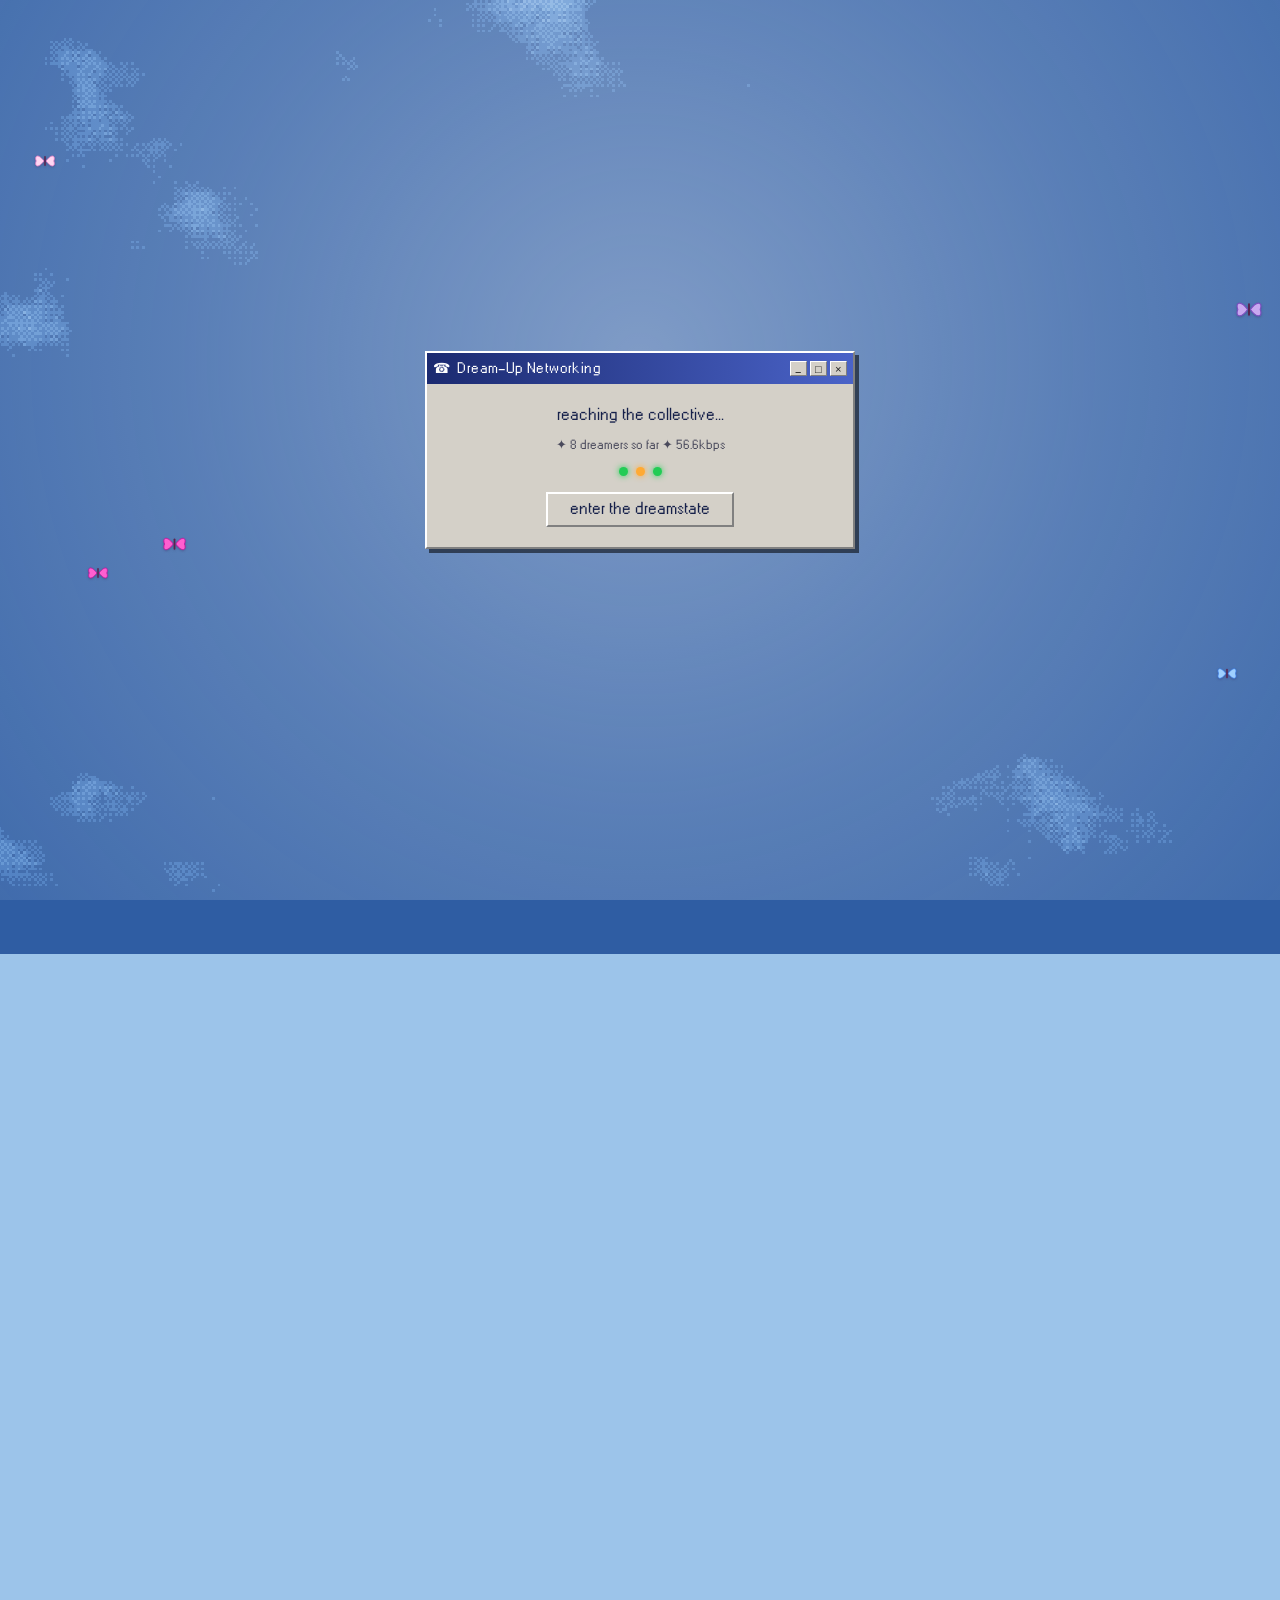
==== commit a194e481: "Update — sky wash halved" ====
--- a/index.html
+++ b/index.html
@@ -10,9 +10,9 @@
       name="description"
       content="it came to me in a dream, an EP by nabii. It started as a dream and now it collects them."
     />
-    <script type="module" crossorigin src="./assets/main-CZ0DFIQH.js"></script>
+    <script type="module" crossorigin src="./assets/main-C0CEpEHI.js"></script>
     <link rel="modulepreload" crossorigin href="./assets/modulepreload-polyfill-B5Qt9EMX.js">
-    <link rel="stylesheet" crossorigin href="./assets/main-BcFO5-2X.css">
+    <link rel="stylesheet" crossorigin href="./assets/main-hinF78Z4.css">
   </head>
   <body>
     <!-- ─── landing · dial-up into the dreamstate ─────────────────── -->
--- a/assets/main-hinF78Z4.css
+++ b/assets/main-hinF78Z4.css
@@ -0,0 +1 @@
+@font-face{font-family:W95FA;src:url(./w95fa-D548i7BT.woff) format("woff");font-weight:400;font-display:swap}:root{--cyan: #2fb4e4;--cyan-deep: #0f8ec4;--cyan-light: #8edcf6;--pink-hot: #ff3fd0;--pink-bar: #f78ae8;--pink-ink: #a80b8d;--pink-body: #f4c0ef;--pink-soft: #fbe3f9;--purple: #8b7ad8;--purple-deep: #6a58c0;--lav: #d9d2f2;--lav-deep: #b9aee6;--navy: #1c2850;--ink: #101018;--meta: #5a5a68;--border: #8a8f9c;--link: #3341c4;--orange: #ff7700;--silver: #d4d0c8;--silver-hi: #ffffff;--silver-lo: #808080;--led: #46ff8c;--sans: Verdana, Geneva, Tahoma, Arial, sans-serif;--pixel: "W95FA", "MS Sans Serif", monospace;--surface: #ffffff;--title-a: #1b2a70;--title-b: #4a63c8;--sky-base: #9cc4ea;--cursor: url([data-uri]) 16 10, auto}[data-theme=deepwater]{--cyan: #3f7fa8;--cyan-deep: #24506e;--cyan-light: #7fc0da;--pink-hot: #7395d6;--pink-bar: #95afd9;--pink-ink: #2b3d63;--pink-body: #c4d6e8;--pink-soft: #e4edf5;--purple: #5d74ce;--purple-deep: #3b4c96;--lav: #d3dded;--lav-deep: #a9bcd4;--navy: #1b2233;--ink: #161c2a;--meta: #56637a;--link: #35548f;--led: #7fc0da;--title-a: #1b2233;--title-b: #4b6071;--sky-base: #7d99b8}[data-theme=bubblegum]{--cyan: #ff6fc2;--cyan-deep: #d62f92;--cyan-light: #ffb3e2;--pink-hot: #ff2d9b;--pink-bar: #ffa8dc;--pink-ink: #b8106e;--pink-body: #ffd4ee;--pink-soft: #fff0f8;--purple: #d95fc0;--purple-deep: #a8339a;--lav: #ffe0f4;--lav-deep: #f2b2dc;--navy: #6a1050;--ink: #3d0a2c;--meta: #96547e;--link: #a81070;--led: #ff8fd8;--title-a: #a8195f;--title-b: #ff5fb0;--sky-base: #f7b9d9}[data-theme=frostbyte]{--cyan: #8fb8d8;--cyan-deep: #5f8cb0;--cyan-light: #cfe4f2;--pink-hot: #6f9fc4;--pink-bar: #c3d9e8;--pink-ink: #3f5f79;--pink-body: #e2edf5;--pink-soft: #f4f9fd;--purple: #9aa8c4;--purple-deep: #6f7f9e;--lav: #e6ecf4;--lav-deep: #c3cddb;--navy: #2a3646;--ink: #1d2530;--meta: #667486;--link: #3a5c7a;--led: #a8d8f0;--title-a: #47576b;--title-b: #8fb0cc;--sky-base: #c2d6e6}[data-theme=midnight]{--cyan: #1e2a6a;--cyan-deep: #0d1440;--cyan-light: #3b4aa0;--pink-hot: #ff4fe0;--pink-bar: #6a2f9e;--pink-ink: #ffb3f2;--pink-body: #241a44;--pink-soft: #2e2154;--purple: #5a3fae;--purple-deep: #3d2880;--lav: #2a2350;--lav-deep: #453a72;--navy: #d8d2f5;--ink: #ece8ff;--meta: #a79fd0;--link: #7fe0ff;--led: #46ff8c;--title-a: #120a2e;--title-b: #4a2f9e;--sky-base: #1a1636;--surface: #1a1636;--silver: #3a3560;--silver-hi: #6b62a0;--silver-lo: #1d1936;--border: #5a5290}[data-theme=vaporwave]{--cyan: #46d0e0;--cyan-deep: #1f96ac;--cyan-light: #a8ecf5;--pink-hot: #ff5fa8;--pink-bar: #f7a8d8;--pink-ink: #b81c72;--pink-body: #f2d4ee;--pink-soft: #fdeef8;--purple: #9a7ad8;--purple-deep: #6f4fc0;--lav: #e6dcf7;--lav-deep: #c4b2e8;--navy: #3a2352;--ink: #241436;--meta: #6a5480;--link: #7a3fd0;--led: #46d0e0;--title-a: #4a2076;--title-b: #b04fd0;--sky-base: #d9b8e8}[data-theme=sunsetcd]{--cyan: #ff9a4a;--cyan-deep: #d2621c;--cyan-light: #ffc48f;--pink-hot: #e8461f;--pink-bar: #ffb894;--pink-ink: #972c0d;--pink-body: #ffd9c2;--pink-soft: #fff2e8;--purple: #e0803c;--purple-deep: #b35a1e;--lav: #ffe8d4;--lav-deep: #e8c0a0;--navy: #5c2a10;--ink: #3a1a08;--meta: #8a5a3c;--link: #b8420f;--led: #ffb84a;--title-a: #8a3a10;--title-b: #e07a30;--sky-base: #f0a870}[data-theme=terminal]{--cyan: #0d2a12;--cyan-deep: #061a0a;--cyan-light: #1c4a24;--pink-hot: #46ff8c;--pink-bar: #1c5a2c;--pink-ink: #a8ffc8;--pink-body: #0c1e10;--pink-soft: #102a16;--purple: #1c6a30;--purple-deep: #0f4420;--lav: #0e2412;--lav-deep: #1f4a28;--navy: #c4ffd8;--ink: #dcffe6;--meta: #74a880;--link: #7cffa8;--led: #46ff8c;--title-a: #05170a;--title-b: #1c6a30;--sky-base: #060f08;--surface: #08170c;--silver: #16301c;--silver-hi: #2f5c38;--silver-lo: #050d07;--border: #2a5432}[data-theme=cottoncandy]{--cyan: #8fd4f0;--cyan-deep: #4e9cc4;--cyan-light: #cceeff;--pink-hot: #e26aa8;--pink-bar: #fbc4dd;--pink-ink: #a03a6e;--pink-body: #fde4ee;--pink-soft: #fff4f9;--purple: #b8a8e0;--purple-deep: #8266bc;--lav: #eee6fa;--lav-deep: #d0c2ea;--navy: #4a3550;--ink: #2e2035;--meta: #7a6a86;--link: #5f4488;--led: #8fd4f0;--title-a: #7a5aa8;--title-b: #c4a8e8;--sky-base: #d8e8f8}[data-theme=grape]{--cyan: #7a3fb0;--cyan-deep: #4e2280;--cyan-light: #b98fe0;--pink-hot: #b8860b;--pink-bar: #c9a8e8;--pink-ink: #4e2280;--pink-body: #e6d4f5;--pink-soft: #f6eefc;--purple: #8f52c8;--purple-deep: #5e2f94;--lav: #e8dcf7;--lav-deep: #c9b0e8;--navy: #35174f;--ink: #240d36;--meta: #6f5484;--link: #6d2fa8;--led: #f0c040;--title-a: #3a1258;--title-b: #8f52c8;--sky-base: #a87fd0}[data-theme=seafoam]{--cyan: #4fc2a8;--cyan-deep: #23806a;--cyan-light: #a8e8d8;--pink-hot: #1f8f78;--pink-bar: #a8ded0;--pink-ink: #16594a;--pink-body: #d4f0e6;--pink-soft: #eefaf5;--purple: #48a892;--purple-deep: #2c7a66;--lav: #e0f4ec;--lav-deep: #b8dcd0;--navy: #17453a;--ink: #0e2c24;--meta: #4f7a6e;--link: #1c7361;--led: #4fe0b8;--title-a: #15564a;--title-b: #4fc2a8;--sky-base: #9fd8c8}[data-theme=rosegold]{--cyan: #d9a08f;--cyan-deep: #a4644f;--cyan-light: #f0cdc0;--pink-hot: #b25f4b;--pink-bar: #e8c0b4;--pink-ink: #7a3a29;--pink-body: #f5e2da;--pink-soft: #fdf5f2;--purple: #c49a86;--purple-deep: #8f6350;--lav: #f2e8e2;--lav-deep: #dcc8bd;--navy: #4e332a;--ink: #33201a;--meta: #866a5e;--link: #9c5038;--led: #e8b48f;--title-a: #6b4436;--title-b: #c49a86;--sky-base: #e0c4b8}[data-theme=noir]{--cyan: #6a6a72;--cyan-deep: #3f3f46;--cyan-light: #b0b0b8;--pink-hot: #33333a;--pink-bar: #c4c4cc;--pink-ink: #1f1f25;--pink-body: #e2e2e6;--pink-soft: #f4f4f6;--purple: #7a7a84;--purple-deep: #4c4c54;--lav: #e8e8ec;--lav-deep: #c8c8d0;--navy: #1c1c22;--ink: #121216;--meta: #66666e;--link: #3a3a44;--led: #b0b0b8;--title-a: #2a2a30;--title-b: #6a6a72;--sky-base: #b8b8c0}[data-theme=limewire]{--cyan: #46c832;--cyan-deep: #2a8a1e;--cyan-light: #a8e86f;--pink-hot: #ff7700;--pink-bar: #c8e86f;--pink-ink: #3d6b0f;--pink-body: #e8f7c4;--pink-soft: #f6fce8;--purple: #6fbf3a;--purple-deep: #458a25;--lav: #e2f2cc;--lav-deep: #b8d894;--navy: #24400f;--ink: #16240a;--meta: #5c7040;--link: #2a7a1e;--led: #b6ff46;--title-a: #2a5a12;--title-b: #6fbf3a;--sky-base: #b6d98f}*{box-sizing:border-box}[hidden]{display:none!important}html,body{margin:0;min-height:100dvh}body{font:11px/1.55 var(--sans);color:var(--ink);cursor:var(--cursor);background:var(--sky-base) url(./sky-vivid-8R51h3e_.jpg) center / cover no-repeat fixed;image-rendering:pixelated;overflow-x:hidden}body:after{content:"";position:fixed;top:0;right:0;bottom:0;left:0;z-index:0;pointer-events:none;background:radial-gradient(circle at 50% 40%,#ffffff63,#eef5fc39 55%,#aac3e426)}a{color:var(--link);cursor:var(--cursor)}a:hover{color:var(--pink-hot)}button{cursor:var(--cursor)}.sr-only{position:absolute;width:1px;height:1px;margin:-1px;padding:0;overflow:hidden;clip:rect(0 0 0 0);border:0}.landing{position:fixed;top:0;right:0;bottom:0;left:0;z-index:60;display:grid;place-items:center;padding:16px;transition:opacity .6s ease}.landing.is-leaving{opacity:0;pointer-events:none}.dialup{width:min(430px,100%);background:var(--silver);border:2px solid;border-color:var(--silver-hi) var(--silver-lo) var(--silver-lo) var(--silver-hi);box-shadow:4px 4px #0000008c;font-family:var(--pixel)}.dialup__bar{display:flex;align-items:center;gap:7px;padding:4px 6px;background:linear-gradient(90deg,var(--title-a),var(--title-b));color:#fff;font-size:15px;letter-spacing:.4px}.dialup__icon{font-size:14px}.dialup__btns{margin-left:auto;display:flex;gap:3px}.dialup__btns i{font-style:normal;width:17px;height:15px;display:grid;place-items:center;font-size:11px;background:var(--silver);border:1px solid;border-color:var(--silver-hi) var(--silver-lo) var(--silver-lo) var(--silver-hi);color:#222}.dialup__body{padding:18px 20px 20px;text-align:center}.dialup__status{margin:0 0 6px;font-size:17px;color:#16204a}.dots i{animation:dot-blink 1.4s infinite;font-style:normal}.dots i:nth-child(2){animation-delay:.45s}.dots i:nth-child(3){animation-delay:.9s}@keyframes dot-blink{0%,to{opacity:.15}50%{opacity:1}}.dialup__meta{margin:0 0 12px;font-size:13px;color:#4a4a5c}.dialup__modem{display:flex;justify-content:center;gap:8px;margin-bottom:16px}.modem-light{width:9px;height:9px;border-radius:50%;background:#2c5;box-shadow:0 0 6px #2c5;animation:modem 1.1s infinite}.modem-light:nth-child(2){animation-delay:.25s;background:#fa3;box-shadow:0 0 6px #fa3}.modem-light:nth-child(3){animation-delay:.5s}@keyframes modem{0%,to{opacity:.25}50%{opacity:1}}.btn95{font-family:var(--pixel);font-size:14px;color:#16204a;background:var(--silver);border:2px solid;border-color:var(--silver-hi) var(--silver-lo) var(--silver-lo) var(--silver-hi);padding:3px 12px 4px}.btn95:active:not(:disabled){border-color:var(--silver-lo) var(--silver-hi) var(--silver-hi) var(--silver-lo);transform:translate(1px,1px)}.btn95:disabled{color:#8a8a92;text-shadow:1px 1px 0 #fff}.btn95--big{font-size:17px;padding:7px 22px 8px}.btn95--go{background:linear-gradient(180deg,#efe6ff,#cdbcf2)}#depositBtn{background:linear-gradient(180deg,var(--pink-bar),var(--pink-hot));color:#fff;text-shadow:0 1px 0 rgba(96,0,72,.45);animation:deposit-flash .85s ease-in-out infinite}#depositBtn:disabled{color:#ffeaf9;filter:saturate(.45) brightness(1.04);text-shadow:none}#depositBtn:active:not(:disabled){animation-play-state:paused}@keyframes deposit-flash{0%,to{transform:translateY(0);box-shadow:0 0 4px #ff3fd073}50%{transform:translateY(-3px);background:linear-gradient(180deg,#ffe9a8,#ffb84f);color:#7a2a00;text-shadow:0 1px 0 rgba(255,255,255,.5);box-shadow:0 0 18px #ffc85ae6}}.btn95--toggle{display:inline-block}.choice__opt input{position:absolute;opacity:0;pointer-events:none}.choice__opt input:checked+.btn95--toggle{background:linear-gradient(180deg,#8b7ad8,#6a58c0);color:#fff;border-color:var(--silver-lo) var(--silver-hi) var(--silver-hi) var(--silver-lo)}.choice__opt input:focus-visible+.btn95--toggle{outline:2px dotted var(--navy);outline-offset:1px}.choice{border:0;padding:0;margin:0;display:inline-flex;gap:6px;flex-wrap:wrap}.skydrift{position:fixed;top:-6%;right:-6%;bottom:-6%;left:-6%;z-index:0;pointer-events:none;background-position:center;background-size:cover;background-repeat:no-repeat;image-rendering:pixelated;animation:sky-drift 55s ease-in-out infinite alternate;will-change:transform}@keyframes sky-drift{0%{transform:translate3d(-8%,-4%,0) scale(1.22)}to{transform:translate3d(8%,4%,0) scale(1.22)}}.skydrift--far{opacity:.55;animation:sky-drift-far 95s ease-in-out infinite alternate}@keyframes sky-drift-far{0%{transform:translate3d(7%,3%,0) scale(1.5)}to{transform:translate3d(-7%,-3%,0) scale(1.5)}}.ds-page{position:relative;z-index:1;width:min(1060px,100%);margin:0 auto;background:var(--surface);box-shadow:0 0 0 1px #5c74a8,0 0 44px #fff9;opacity:1;transition:opacity .5s ease}.ds-page[aria-hidden=true]{opacity:0}.ds-header{display:flex;align-items:center;gap:14px;padding:10px 16px 12px;background:radial-gradient(circle at 12% 20%,rgba(255,255,255,.35) 0 2px,transparent 3px),radial-gradient(circle at 32% 70%,rgba(255,255,255,.3) 0 1.6px,transparent 2.6px),radial-gradient(circle at 56% 26%,rgba(255,255,255,.34) 0 2.2px,transparent 3.2px),radial-gradient(circle at 78% 64%,rgba(255,255,255,.3) 0 1.6px,transparent 2.6px),radial-gradient(circle at 92% 18%,rgba(255,255,255,.3) 0 1.4px,transparent 2.4px),linear-gradient(180deg,var(--cyan-light) 0%,var(--cyan) 45%,var(--cyan-deep) 100%)}.ds-header__logo{display:flex;align-items:center;gap:9px}.ds-header__mark{display:grid;place-items:center;width:44px;height:36px;background:#ffffff38;border-radius:8px}.ds-header__word{color:#fff;font-family:var(--sans);font-size:27px;font-weight:700;letter-spacing:-1px;line-height:1;text-shadow:1px 2px 0 rgba(9,78,110,.5)}.ds-header__word sup{font-size:10px;letter-spacing:0}.ds-header__word small{display:block;font-size:11px;font-weight:700;letter-spacing:.2px;margin-top:3px;opacity:.92}.ds-header__side{margin-left:auto;text-align:right;color:#eafaff;font-size:10px;line-height:1.7;text-shadow:1px 1px 0 rgba(9,78,110,.45)}.ds-nav{padding:5px 10px 6px;text-align:center;background:linear-gradient(180deg,var(--cyan-light),var(--cyan));font-size:12px;font-weight:700}.ds-nav a{color:#fff;text-decoration:none;text-shadow:1px 1px 0 rgba(31,122,160,.7);padding:0 5px}.ds-nav a:hover{color:var(--pink-hot)}.ds-nav b{color:#ffffffbf;font-weight:400;margin:0 1px}.ticker{overflow:hidden;white-space:nowrap;background:var(--pink-soft);border-top:1px solid var(--pink-bar);border-bottom:1px solid var(--pink-bar);font-size:10px;color:var(--pink-ink);padding:3px 0}.ticker__track{display:inline-block;white-space:nowrap}.ticker--top .ticker__track{animation:tick-l var(--marquee-dur, 240s) linear infinite}@keyframes tick-l{0%{transform:translate(0)}to{transform:translate(-50%)}}@keyframes tick-r{0%{transform:translate(-50%)}to{transform:translate(0)}}.ticker__unit em{font-style:normal}.ticker__unit b{color:var(--purple-deep);font-weight:700}.ds-cols{display:grid;grid-template-columns:335px 1fr;gap:14px;padding:14px 14px 20px;align-items:start}.handle{margin:2px 0 1px;font-size:21px;line-height:1.12;letter-spacing:-.5px}.handle-sub{margin:0 0 9px;font-size:10.5px;color:var(--meta)}.handle-sub b{color:var(--pink-ink)}.pic-table{border-collapse:collapse;width:100%}.pic-cell{width:178px;vertical-align:top}.pic-frame{position:relative;display:inline-block;line-height:0}#avatarCanvas{width:170px;height:170px;image-rendering:auto;border:1px solid var(--border);background:#cfe0f4}.pic-side{vertical-align:top;padding-left:10px;font-size:11px}.pic-quote{display:block;margin:4px 0 26px}.pic-loc{display:block;margin-bottom:22px;line-height:1.7}.online{color:var(--orange);font-size:11px}.online svg{vertical-align:-1px}.meta-lines{margin:12px 0 14px;line-height:2}.mood{font-style:italic}.pbox{border:1px solid var(--purple-deep);margin-bottom:13px;background:var(--surface)}.pbox__h{padding:3px 8px 4px;background:linear-gradient(180deg,var(--purple),var(--purple-deep));color:#fff;font-weight:700;font-size:12px}.pbox__h--plain{background:var(--lav);color:var(--navy);border-bottom:1px solid var(--lav-deep)}.pbox__b{padding:8px 9px;background:var(--lav)}.contact-grid{display:grid;grid-template-columns:1fr 1fr;gap:7px 4px;padding:9px 10px;background:var(--lav)}.contact-grid a{display:flex;align-items:center;gap:6px;color:var(--navy);text-decoration:none;font-weight:700;font-size:11px}.contact-grid a:hover{color:var(--pink-hot);text-decoration:underline}.url-line{font-size:10px;word-break:break-all}.ico{vertical-align:-2px;image-rendering:auto}.ico--h{float:right;margin-top:1px;opacity:.9}.contact-grid .ico{width:16px;height:16px;object-fit:contain}.btn95--play{display:inline-flex;align-items:center;gap:5px}.btn95--play img{image-rendering:auto}.song{display:grid;gap:7px}.song__now{color:var(--navy)}.song__now b{color:var(--pink-ink)}.song__time{font-family:var(--pixel);font-size:13px;color:var(--purple-deep);margin-left:auto}.song__vol{display:flex;align-items:center;gap:6px}.vol{-webkit-appearance:none;-moz-appearance:none;appearance:none;flex:1;height:14px;margin:0;background:transparent;cursor:var(--cursor)}.vol::-webkit-slider-runnable-track{height:6px;border-radius:1px;background:linear-gradient(90deg,var(--pink-hot) 0 var(--fill, 75%),transparent var(--fill, 75%)),#b9b3cc;border:1px solid;border-color:var(--silver-lo) var(--silver-hi) var(--silver-hi) var(--silver-lo)}.vol::-moz-range-track{height:6px;border-radius:1px;background:linear-gradient(90deg,var(--pink-hot) 0 var(--fill, 75%),transparent var(--fill, 75%)),#b9b3cc;border:1px solid;border-color:var(--silver-lo) var(--silver-hi) var(--silver-hi) var(--silver-lo)}.vol::-webkit-slider-thumb{-webkit-appearance:none;-moz-appearance:none;appearance:none;width:11px;height:16px;margin-top:-6px;background:linear-gradient(180deg,#fff,var(--silver));border:1px solid;border-color:var(--silver-hi) #6a6a72 #6a6a72 var(--silver-hi)}.vol::-moz-range-thumb{width:11px;height:16px;border-radius:0;background:linear-gradient(180deg,#fff,var(--silver));border:1px solid;border-color:var(--silver-hi) #6a6a72 #6a6a72 var(--silver-hi)}.dialup-toggle{display:flex;align-items:center;gap:6px;padding:3px 5px;background:#ffffff8c;border:1px solid var(--lav-deep);font-size:10px;color:var(--navy);cursor:var(--cursor)}.dialup-toggle input{position:absolute;opacity:0;pointer-events:none}.dialup-toggle__led{width:9px;height:9px;border-radius:50%;background:#6b7a8d;box-shadow:inset 0 0 2px #00000080;flex:none}.dialup-toggle input:checked~.dialup-toggle__led{background:#2c5;box-shadow:0 0 6px #2c5;animation:modem 1.1s infinite}.dialup-toggle input:focus-visible~.dialup-toggle__label{outline:1px dotted var(--navy)}.dialup-toggle__label{font-weight:700}.dialup-toggle.is-disabled{opacity:.5}.playlist{list-style:none;margin:2px 0 0;padding:0;border-top:1px solid var(--lav-deep)}.playlist__row{display:flex;align-items:center;gap:6px;padding:2px 2px 2px 4px;border-bottom:1px dotted var(--lav-deep)}.playlist__row:hover{background:#fff9}.playlist__row.is-current{background:#ff8fe647}.playlist__row.is-current .playlist__btn{color:var(--navy);font-weight:700}.playlist__btn{flex:1;text-align:left;background:none;border:0;padding:0;font:10.5px var(--sans);color:var(--link);cursor:var(--cursor)}.playlist__btn:hover{text-decoration:underline}.playlist__len{font-family:var(--pixel);font-size:11px;color:var(--meta)}.song__row{display:flex;align-items:center;gap:7px}.song__note{font-size:9.5px;color:var(--meta)}.eq{display:inline-flex;align-items:flex-end;gap:2px;height:16px;margin-left:4px}.eq i{width:4px;height:3px;background:var(--purple-deep)}.eq.is-playing i{animation:eq-bounce .62s ease-in-out infinite alternate}.eq.is-playing i:nth-child(2){animation-delay:.12s}.eq.is-playing i:nth-child(3){animation-delay:.24s}.eq.is-playing i:nth-child(4){animation-delay:.06s}.eq.is-playing i:nth-child(5){animation-delay:.3s}@keyframes eq-bounce{0%{height:3px}to{height:15px}}.int-table{border-collapse:collapse;width:100%;font-size:11px}.int-table td{border:1px solid var(--lav-deep);padding:5px 8px;vertical-align:top}.int-table td:first-child{width:74px;background:var(--lav);color:var(--navy);font-weight:700}.pbox--count{border-color:var(--pink-hot)}.countdown{display:grid;gap:7px;justify-items:center}.cd{display:flex;gap:5px}.cd__unit{display:grid;justify-items:center;gap:2px}.cd__n{min-width:34px;padding:3px 4px 4px;font-family:var(--pixel);font-size:20px;line-height:1;text-align:center;color:#fff;background:linear-gradient(180deg,var(--pink-bar) 0%,var(--pink-hot) 46%,var(--pink-ink) 100%);border:1px solid var(--pink-ink);border-radius:2px;box-shadow:inset 0 1px #ffffffb3,inset 0 -1px #00000040;text-shadow:0 1px 1px rgba(88,0,66,.6)}.cd__unit i{font-style:normal;font-family:var(--pixel);font-size:10px;color:var(--meta);letter-spacing:.5px}.cd__note{font-size:10px;color:var(--meta);text-align:center}.tix{font-family:var(--pixel);font-size:14px;color:#fff;text-decoration:none;padding:3px 12px 4px;background:linear-gradient(180deg,var(--pink-bar),var(--pink-hot) 60%,var(--pink-ink));border:2px solid;border-color:var(--pink-bar) var(--pink-ink) var(--pink-ink) var(--pink-bar);text-shadow:0 1px 1px rgba(96,0,72,.5)}.tix:hover{filter:brightness(1.08);color:#fff}.tix:active{border-color:var(--pink-ink) var(--pink-bar) var(--pink-bar) var(--pink-ink)}.post__tix{margin:0 0 9px}.post__tix .tix{display:inline-block}.contact-grid .tix{display:flex;align-items:center;gap:6px;background:none;border:0;padding:0;color:var(--navy);font-family:var(--sans);font-size:11px;font-weight:700;text-shadow:none}.contact-grid .tix:hover{color:var(--pink-hot);text-decoration:underline;filter:none}.countdown.is-out .cd{display:none}.countdown.is-out .cd__note{font-family:var(--pixel);font-size:15px;color:var(--pink-ink)}.counter-box{display:grid;gap:7px;justify-items:start}.counter{display:inline-flex;gap:3px}.counter__d{width:20px;height:30px;display:grid;place-items:center;font-family:var(--pixel);font-size:22px;line-height:1;color:#fff;background:linear-gradient(180deg,var(--pink-bar) 0%,var(--pink-hot) 46%,var(--pink-ink) 100%);border:1px solid var(--pink-ink);border-radius:2px;box-shadow:inset 0 1px #ffffffbf,inset 0 -1px #00000040;text-shadow:0 1px 1px rgba(88,0,66,.6)}.counter__d--roll{animation:digit-roll .5s ease}@keyframes digit-roll{0%{transform:translateY(-8px);filter:brightness(1.6)}to{transform:translateY(0);filter:brightness(1)}}.counter-sub{font-size:10px;color:var(--meta)}.badges{display:flex;flex-wrap:wrap;gap:7px;margin:2px 0 13px}.badge{width:88px;height:31px;display:grid;place-items:center;text-align:center;font-family:var(--pixel);font-size:10.5px;line-height:1.15;text-decoration:none;border:2px solid;border-color:var(--silver-hi) var(--silver-lo) var(--silver-lo) var(--silver-hi);image-rendering:pixelated}.badge--sky{background:linear-gradient(180deg,#bfe6fa,#5fb8e8);color:#123a56}.badge--gig{background:#12060f;color:var(--pink-hot);border-color:var(--pink-hot) var(--pink-ink) var(--pink-ink) var(--pink-hot)}.badge--gray{background:var(--silver);color:#33333d}.badge--holo{background:linear-gradient(115deg,#fff 8%,#ffd2f4 26%,#c9f3ff 46%,#fff 60%,#ffe6b8 78%,#e8d2ff 94%);color:#6a2a8e}.badge:hover{filter:brightness(1.12) saturate(1.1)}.badge--gig:hover{color:#fff;border-color:#fff #6a0850 #6a0850 #fff}.construction{font-family:var(--pixel);font-size:12px;text-align:center;color:#3a3000;padding:4px 6px;background:repeating-linear-gradient(-45deg,#ffd900 0,#ffd900 12px,#171408 12px,#171408 24px);text-shadow:0 1px 0 #ffe97a,0 -1px 0 #ffe97a,1px 0 0 #ffe97a,-1px 0 0 #ffe97a;border:1px solid #171408}.network{border:2px solid #000;padding:22px 14px;text-align:center;font-size:16px;margin-bottom:14px;background:var(--surface)}.sec-h{background:linear-gradient(180deg,var(--pink-soft),var(--pink-bar));color:var(--pink-ink);font-weight:700;font-size:13px;padding:4px 9px 5px;border:1px solid var(--pink-bar);margin-bottom:2px;scroll-margin-top:10px}.blurbs{border:1px solid var(--pink-bar);padding:10px 12px 12px;margin-bottom:14px;background:var(--surface)}.blurbs h3{margin:8px 0 4px;font-size:12px;color:var(--link)}.blurbs h3:first-child{margin-top:0}.blurbs p{margin:0 0 8px}.glitter-line{position:relative;font-weight:700;font-size:19px;line-height:1.3;letter-spacing:2px;text-transform:uppercase;color:var(--pink-ink)}.glitter-line:after{content:"✦";position:absolute;top:-4px;right:8%;font-size:12px;color:var(--pink-hot);text-shadow:0 0 5px #ff9ff0;animation:twinkle 1.7s infinite}@keyframes twinkle{0%,to{opacity:.15;transform:scale(.7)}50%{opacity:1;transform:scale(1.15)}}.qqq{font-family:var(--pixel);font-size:15px;letter-spacing:1px;vertical-align:super;margin-left:6px;color:var(--lav-deep)}.posts{position:relative;background:var(--pink-body);border:1px solid var(--pink-bar);padding:12px 14px;margin-bottom:15px}.floaty{position:absolute;pointer-events:none;font-family:var(--pixel);color:#e293e8;text-transform:uppercase;letter-spacing:2px}.floaty--zzz{top:18px;right:26px;font-size:22px}.floaty--dream{bottom:200px;right:40px;font-size:15px;opacity:.8}.post{margin-bottom:26px}.post:last-child{margin-bottom:4px}.post__date{font-weight:700;font-size:13px}.post__meta{font-size:10px;margin:1px 0 2px;color:var(--purple-deep)}.post__meta a{color:var(--purple-deep)}.post__tags{font-size:10px;color:var(--pink-ink);margin-bottom:7px}.post__title{margin:0 0 2px;font-size:23px;letter-spacing:-.5px;color:var(--ink)}.post__title--small{font-size:19px}.post__ital,.post__feat,.post__names,.kaomoji{background:#d684c842;border-left:2px solid var(--pink-bar);padding:7px 10px;margin:0 0 2px}.post__ital{font-style:italic;line-height:1.65}.post__feat{padding-bottom:2px}.post__names{padding-top:2px}.kaomoji{margin-bottom:9px}.post__ital+.post__feat,.post__feat+.post__names,.post__names+.kaomoji{border-top:0}.post__feat{font-weight:400}.post__names{font-weight:700;line-height:1.75}.post__names b{display:block}.post__names i{font-weight:400}.post__cta{color:var(--pink-ink);font-weight:700}.kaomoji{font-family:var(--pixel),monospace;font-size:14px;line-height:1.3;color:#b45fd6;overflow-x:auto}.kaomoji--jar{color:#8a6ad0}.wall-head{border:1px solid var(--pink-bar);border-top:0;background:var(--surface);padding:6px 10px;font-size:11px;margin-bottom:8px}.wall{display:grid;gap:6px;margin-bottom:6px}.comment{display:grid;grid-template-columns:96px 1fr;border:1px solid var(--pink-bar);background:var(--surface)}.comment:nth-child(odd) .comment__body{background:var(--pink-soft)}.comment__who{background:var(--lav);border-right:1px solid var(--pink-bar);padding:8px 6px;text-align:center}.comment__who canvas{width:48px;height:48px;image-rendering:pixelated;border:1px solid var(--border);background:#dfe8fa}.comment__name{display:block;margin-top:5px;font-weight:700;font-size:10.5px;color:var(--pink-hot);word-break:break-word;background:none;border:0;padding:0;font-family:var(--sans);width:100%;text-align:center}.comment__name:hover{text-decoration:underline}.comment__body{padding:7px 10px 9px}.comment__date{font-size:9.5px;color:var(--meta);margin-bottom:3px}.comment__text{font-size:11.5px}.comment__new{font-family:var(--pixel);font-size:10px;color:#fff;background:var(--pink-hot);padding:1px 4px;margin-left:5px;animation:blink95 1.1s steps(2,start) infinite}@keyframes blink95{to{visibility:hidden}}.wall-foot{text-align:center;font-size:10.5px;margin-bottom:15px}.cta-deposit{display:flex;align-items:center;gap:8px;margin-bottom:14px;padding:10px 14px;background:linear-gradient(180deg,var(--pink-bar),var(--pink-hot) 55%,var(--pink-ink));border:2px solid;border-color:var(--pink-bar) var(--pink-ink) var(--pink-ink) var(--pink-bar);color:#fff;text-decoration:none;font-size:15px;font-weight:700;letter-spacing:.3px;text-shadow:0 1px 1px rgba(96,0,72,.5)}.cta-deposit:hover{filter:brightness(1.07);color:#fff}.cta-deposit:active{border-color:var(--pink-ink) var(--pink-bar) var(--pink-bar) var(--pink-ink);transform:translate(1px,1px)}.cta-deposit__sub{margin-left:auto;font-size:10px;font-weight:400;letter-spacing:0;opacity:.9;text-shadow:none}.pbox--form{border:2px solid var(--pink-hot);box-shadow:0 0 0 3px #fff,0 0 24px #ff3fd066;margin:0 0 18px;scroll-margin-top:12px}.pbox--form>.pbox__h{background:linear-gradient(90deg,var(--pink-hot),var(--purple) 55%,var(--purple-deep));font-size:15px;padding:6px 10px 7px;letter-spacing:.3px}.pbox--form>.pbox__h:before,.pbox--form>.pbox__h:after{display:inline-block;animation:twinkle 1.6s infinite}.pbox--form>.pbox__h:before{content:"✧ "}.pbox--form>.pbox__h:after{content:" ✧";animation-delay:.8s}.form-body{position:relative;padding:12px 13px 14px;background-color:var(--pink-soft);background-size:256px 256px;image-rendering:pixelated}.form-body:before{content:"";position:absolute;top:0;right:0;bottom:0;left:0;background:linear-gradient(180deg,#fff9,#ffffff57);pointer-events:none}.form-body>*{position:relative}.field{position:relative;margin-bottom:9px}.field textarea{width:100%;resize:vertical;min-height:84px;font:13px/1.55 var(--sans);color:var(--navy);padding:8px 9px 18px;background-color:#ffffffe0;background-size:256px 256px;image-rendering:pixelated;border-color:var(--pink-ink) var(--pink-bar) var(--pink-bar) var(--pink-ink);border:2px solid;border-color:var(--silver-lo) var(--silver-hi) var(--silver-hi) var(--silver-lo);cursor:text}.field textarea::placeholder{color:var(--pink-ink);opacity:.85}.char-count{position:absolute;right:7px;bottom:5px;font-family:var(--pixel);font-size:11px;color:var(--pink-ink)}.form-row{display:flex;align-items:center;gap:8px;margin-bottom:9px;flex-wrap:wrap}.form-label{font-weight:700;color:var(--pink-ink);font-size:11px}.form-row input[type=text]{flex:1;min-width:190px;font:11px var(--sans);padding:5px 7px;background:#ffffffe6;color:var(--ink);border:2px solid;border-color:var(--pink-ink) var(--pink-bar) var(--pink-bar) var(--pink-ink);cursor:text}.hp{position:absolute;left:-9999px;width:1px;height:1px;overflow:hidden}.form-note{margin:4px 0 0;font-family:var(--pixel);font-size:14px;color:var(--pink-ink);text-align:center}.printer-toggle{display:flex;align-items:center;gap:7px;margin:8px 0 0;padding:4px 8px 5px;background:#ffffff9e;border:1px solid var(--lav-deep);font-family:var(--pixel);font-size:13px;color:var(--navy);cursor:var(--cursor)}.printer-toggle input{position:absolute;opacity:0;pointer-events:none}.printer-toggle__led{width:9px;height:9px;border-radius:50%;background:#9a9aa8;box-shadow:inset 0 0 2px #0006}.printer-toggle input:checked~.printer-toggle__led{background:#2ecc71;box-shadow:0 0 6px #2ecc71}.printer-toggle__state{margin-left:auto;font-size:11px;color:var(--meta)}.printer-toggle__state.is-bad{color:#b3261e}.form-said{margin:6px 0 0;min-height:14px;font-family:var(--pixel);font-size:13px;color:var(--pink-ink)}.form-said.is-bad{color:#b3261e}.fine-print{font-style:italic;font-size:10.5px;color:var(--meta);margin:2px 0 10px}.form-foot{display:flex;align-items:center;gap:12px;flex-wrap:wrap}.form-foot .btn95--go{margin-left:auto}.done{text-align:center}.done__title{font-size:18px;margin:4px 0 12px}.progress95{height:20px;margin:0 auto 10px;max-width:340px;background:var(--surface);border:2px solid;border-color:var(--silver-lo) var(--silver-hi) var(--silver-hi) var(--silver-lo);padding:2px}.progress95__bar{height:100%;width:0%;background:repeating-linear-gradient(90deg,var(--purple-deep) 0 9px,transparent 9px 12px)}.done__sub{font-family:var(--pixel);font-size:13px;color:var(--navy);min-height:18px}.receipt{margin:14px auto 6px;max-width:300px;background:#fffef4;border:1px dashed #9a94a8;padding:12px 14px 14px;font-family:var(--pixel);font-size:13px;color:#26263a;text-align:center;box-shadow:2px 3px #1c28502e}.receipt__head{font-size:11px;margin-bottom:8px;color:#6a6a7c}.receipt__kind{font-size:10.5px;text-transform:uppercase;letter-spacing:1px;color:#6a6a7c;margin-bottom:6px}.receipt__text{font-size:14px;line-height:1.45;margin-bottom:6px}.receipt__name{margin-bottom:10px;color:#56566a}.receipt__foot{font-size:10.5px;color:#6a6a7c}.done .btn95--go{margin-top:12px}.pbox--mail{border:2px solid var(--pink-bar);margin:0 0 16px}.mail-body{position:relative;padding:11px 13px 13px;background-color:var(--pink-soft);background-size:256px 256px;image-rendering:pixelated}.mail-body:before{content:"";position:absolute;top:0;right:0;bottom:0;left:0;background:linear-gradient(180deg,#ffffffa3,#fff6);pointer-events:none}.mail-body>*{position:relative}.mail-note{margin:0 0 9px;font-size:11px;color:var(--navy)}.mail-form{display:flex;gap:7px;flex-wrap:wrap}.mail-form input{flex:1;min-width:180px;font:12px var(--sans);padding:6px 8px;color:var(--ink);background:#ffffffe6;border:2px solid;border-color:var(--pink-ink) var(--pink-bar) var(--pink-bar) var(--pink-ink);cursor:text}.mail-form input::placeholder{color:var(--pink-ink);opacity:.7}.mail-said{margin:8px 0 0;min-height:14px;font-family:var(--pixel);font-size:13px;color:var(--pink-ink)}.mail-said.is-bad{color:#c0392b}body.about{min-height:100dvh}.about-wrap{width:min(760px,100%);margin:0 auto;padding:16px 14px 40px}.about-title{margin:4px 0 14px;font-size:22px;letter-spacing:-.3px;color:var(--surface);text-shadow:1px 1px 0 rgba(28,40,80,.55)}.about-box{background:var(--surface);padding:12px 14px 14px}.about-box p{margin:0 0 9px;font-size:12px;line-height:1.65}.about-box p:last-child{margin-bottom:0}.about-box .int-table td{font-size:12px}.about-fine{font-size:10.5px;color:var(--meta)}.about-wrap .pbox{margin-bottom:14px}.about-back{text-align:center;font-size:12px}.about-back a{color:var(--surface);text-shadow:1px 1px 0 rgba(28,40,80,.55)}.credits{text-align:center;font-size:9.5px;color:var(--meta);margin:0 0 6px;padding-bottom:10px}.aim{position:fixed;z-index:70;top:18vh;left:max(12px,calc(50vw - 170px));width:min(340px,92vw);background:var(--silver);border:2px solid;border-color:var(--silver-hi) var(--silver-lo) var(--silver-lo) var(--silver-hi);box-shadow:5px 5px #00000080;font-family:var(--sans);font-size:11px}.aim__bar{display:flex;align-items:center;gap:6px;padding:3px 5px;background:linear-gradient(90deg,var(--title-a),var(--title-b));color:#fff;font-weight:700;font-size:11px;cursor:move;-webkit-user-select:none;user-select:none}.aim__x{margin-left:auto;width:17px;height:15px;line-height:1;background:var(--silver);color:#222;font-size:11px;border:1px solid;border-color:var(--silver-hi) var(--silver-lo) var(--silver-lo) var(--silver-hi);padding:0}.aim__warn{background:#fff7c2;border-bottom:1px solid #d8c86a;color:#6a5a10;font-size:10px;padding:3px 7px}.aim__body{background:var(--surface);min-height:84px;padding:9px 10px}.aim__body .im-line{margin-bottom:7px}.aim__body .im-line b{color:#c00060}.aim__body .im-line.im-line--you b{color:#1b2a70}.aim__foot{display:flex;gap:6px;justify-content:flex-end;padding:6px 7px}.askmenu{display:grid;gap:4px;margin-top:8px}.askmenu__q{text-align:left;padding:4px 8px 5px;font:11px var(--sans);color:var(--navy);background:var(--lav);border:1px solid;border-color:var(--silver-hi) var(--silver-lo) var(--silver-lo) var(--silver-hi);cursor:var(--cursor)}.askdream{margin:8px 0 0;padding:8px 10px;background:var(--pink-soft);border-left:3px solid var(--pink-hot);font-size:12.5px;line-height:1.5;color:var(--navy);font-style:italic}.askmenu__q:hover{background:var(--pink-soft);color:var(--pink-ink)}.askmenu__q:active{border-color:var(--silver-lo) var(--silver-hi) var(--silver-hi) var(--silver-lo)}.themewin{position:fixed;z-index:73;top:12vh;left:max(12px,calc(50vw - 190px));width:min(380px,92vw);background:var(--silver);border:2px solid;border-color:var(--silver-hi) var(--silver-lo) var(--silver-lo) var(--silver-hi);box-shadow:5px 5px #00000080}.themewin__bar{display:flex;align-items:center;gap:6px;padding:3px 5px;background:linear-gradient(90deg,var(--title-a),var(--title-b));color:#fff;font-weight:700;font-size:11px;cursor:move;-webkit-user-select:none;user-select:none}.themewin__x{margin-left:auto;width:17px;height:15px;line-height:1;padding:0;background:var(--silver);color:#222;font-size:11px;border:1px solid;border-color:var(--silver-hi) var(--silver-lo) var(--silver-lo) var(--silver-hi)}.themewin__body{padding:9px 10px 11px;background:var(--lav);max-height:62vh;overflow-y:auto}.themewin__hint{margin:0 0 8px;font-size:10.5px;color:var(--meta)}.themegrid{display:grid;grid-template-columns:1fr 1fr;gap:7px}.themecard{display:grid;gap:3px;justify-items:start;padding:6px 7px 7px;text-align:left;background:var(--surface);border:2px solid;border-color:var(--silver-hi) var(--silver-lo) var(--silver-lo) var(--silver-hi);cursor:var(--cursor);font-family:var(--sans)}.themecard:hover{filter:brightness(1.03)}.themecard.is-current{border-color:var(--silver-lo) var(--silver-hi) var(--silver-hi) var(--silver-lo);outline:2px solid var(--pink-hot);outline-offset:-2px}.themecard__swatch{display:flex;gap:0;width:100%;height:15px}.themecard__swatch i{flex:1;display:block}.themecard__name{font-size:11px;font-weight:700;color:var(--navy)}.themecard__note{font-size:9.5px;color:var(--meta)}@media(max-width:700px){.picdesk{pointer-events:auto;overflow-y:auto;padding:12px 10px 24px;background:#0c0a18b8}.picdesk .picwin{position:relative;left:auto!important;top:auto!important;width:100%;margin:0 auto 12px}.picdesk .picwin__bar{cursor:default}}.picdesk{position:fixed;top:0;right:0;bottom:0;left:0;z-index:72;pointer-events:none}.picdesk .picwin{pointer-events:auto}.picwin{position:fixed;width:min(320px,86vw);background:var(--silver);border:2px solid;border-color:var(--silver-hi) var(--silver-lo) var(--silver-lo) var(--silver-hi);box-shadow:5px 5px #00000080}.picwin__bar{display:flex;align-items:center;gap:6px;padding:3px 5px;background:linear-gradient(90deg,#a3379e,#e263d4);color:#fff;font-weight:700;font-size:11px;cursor:move;-webkit-user-select:none;user-select:none}.picwin__x{margin-left:auto;width:17px;height:15px;line-height:1;padding:0;background:var(--silver);color:#222;font-size:11px;border:1px solid;border-color:var(--silver-hi) var(--silver-lo) var(--silver-lo) var(--silver-hi)}.picwin__stage{margin:6px;background:#10101c;border:2px solid;border-color:var(--silver-lo) var(--silver-hi) var(--silver-hi) var(--silver-lo);display:grid;place-items:center;min-height:200px}.picwin__foot{display:flex;align-items:center;gap:8px;padding:0 6px 7px}.picwin__count{font-family:var(--pixel);font-size:12px;color:var(--navy);margin:0 auto}.picwin__stage img{display:block;width:100%;height:auto}.bfly{position:fixed;z-index:44;pointer-events:none;filter:drop-shadow(0 1px 1px rgba(40,20,60,.25));animation:flutter var(--drift, 12s) ease-in-out infinite alternate}.bf-wings{transform-box:view-box;transform-origin:50% 50%;animation:flap var(--flap, .3s) ease-in-out infinite alternate}@keyframes flutter{0%{transform:translate(0) rotate(var(--r1, -8deg))}50%{transform:translate(var(--dx, 5vw),var(--dy, -10vh)) rotate(var(--r2, 10deg))}to{transform:translate(var(--dx2, 1vw),var(--dy2, 7vh)) rotate(var(--r3, -5deg))}}@keyframes flap{0%{transform:scaleX(1)}to{transform:scaleX(.3)}}.sparkles{position:fixed;top:0;right:0;bottom:0;left:0;pointer-events:none;z-index:80}.sparkle{position:absolute;font-size:var(--s, 10px);color:var(--c, #ffb8f2);text-shadow:0 0 4px currentColor;animation:sparkle-fade var(--dur, 1.2s) ease-out forwards;translate:-50% -50%}@keyframes sparkle-fade{0%{opacity:1;transform:scale(.5) rotate(0)}60%{opacity:.9;transform:scale(1.1) rotate(40deg)}to{opacity:0;transform:scale(.3) rotate(80deg) translateY(14px)}}@media(max-width:920px){.ds-cols{grid-template-columns:1fr}.col--left,.col--right{display:contents}.col--left>*,.col--right>*{order:7}.col--left>.handle,.col--left>.handle-sub,.col--left>.pic-table,.col--left>.meta-lines{order:1}.col--left>.pbox--count{order:2}.col--left>.pbox--here{order:3}.col--left>.pbox--into{order:4}.col--right>.pbox--form{order:5}.col--left>.pbox--counter{order:6}.col--left>.badges,.col--left>.construction{order:8}.col--left>#player{display:none}.floaty--dream{display:none}.ds-header__word{font-size:22px}}@media(max-width:480px){.contact-grid{grid-template-columns:1fr}.comment{grid-template-columns:78px 1fr}}@media(prefers-reduced-motion:reduce){.ticker__track,.eq.is-playing i,.glitter-line:after,.modem-light,.dots i,.comment__new,#depositBtn,.pbox--form>.pbox__h:before,.pbox--form>.pbox__h:after,.counter__d--roll,.bfly,.bf-wings,.skydrift,.skydrift--far,.dialup-toggle input:checked~.dialup-toggle__led{animation:none!important}.landing,.ds-page{transition:none}}
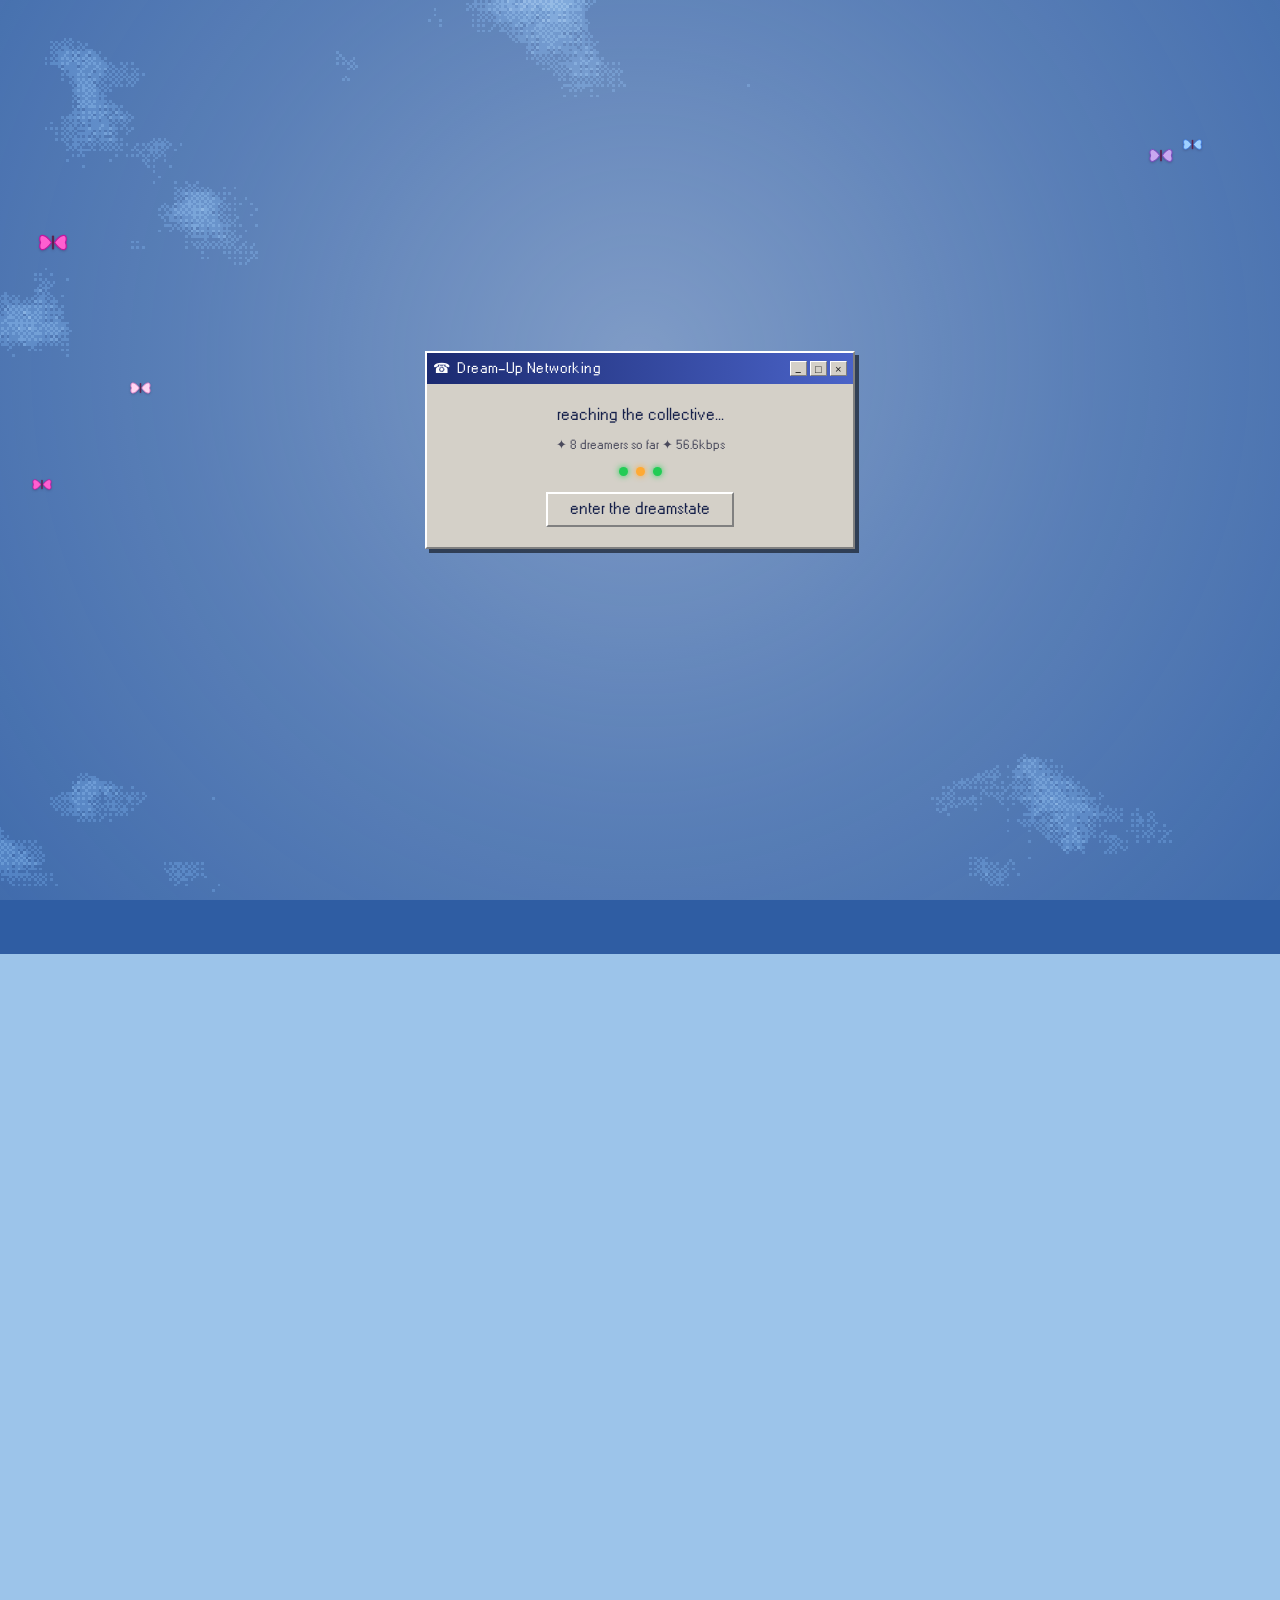
==== commit 4dc34021: "Update — new About the EP text" ====
--- a/index.html
+++ b/index.html
@@ -249,11 +249,42 @@
           <div class="blurbs">
             <h3>About the EP:</h3>
             <p>
-              designed to uplift, inspire and bring out a sense of euphoria ✧ heavily inspired by
-              hopecore. driven by the feeling of daydreaming, the sonic world is made to take you
-              somewhere further from reality but surrounded by familiar surrealism, playing on the
-              motif 'it came to me in a dream', so it feels relatable and nostalgic even when
-              you're hearing or seeing something for the first time.
+              I think the beautiful thing about collaboration is how an idea transforms and
+              evolves as each new person shapes it with their presence
+            </p>
+            <p>
+              All the possibilities that are formed and the outcomes that are ultimately chosen
+              from its kinetic energy.
+            </p>
+            <p>
+              This whole project and past year has been incredibly collaborative and I feel
+              beyond blessed to know and to be working with such inspired, talented and kind
+              people. The ideas you see in the nabii universe have been shaped and developed
+              through many thoughtful deliberations and even passing conversations - blossoming
+              into these new ideas through the love and care of everyone involved. &lt;3
+            </p>
+            <p>
+              This EP quite literally came to me in a dream. I remember waking from a dream in
+              the morning September 2025 and writing in my notes &lsquo;it came to me in a
+              dream&rsquo; and something along the lines of &lsquo;don&rsquo;t lose
+              sight&hellip;it&rsquo;s about a feeling&rsquo;. Before promptly falling back
+              asleep. Sometimes I feel as though my dreams are a portal to understanding and
+              connection - speaking to me or through me like I am a vessel. Sometimes I have a
+              dream and days, weeks or even years later that exact dream happens in my waking
+              life. Most of the time when I wake up knowing or feeling as though my dream holds
+              weight it usually does. But sometimes I&rsquo;ll have less pleasant,
+              incomprehensible and seemingly meaningless dreams that feel like nightmares. That
+              part I feel is subconscious fears manifesting&hellip;(i often don&rsquo;t give it
+              that much thought or meaning)
+            </p>
+            <p>
+              The collective unconscious is an ineffable thing to me, I feel we are all connected
+              in some way and maybe one of the ways is through our dreams. I hope you&rsquo;re
+              still dreaming and if you haven&rsquo;t in a while I hope you find new ways of
+              dreaming. (there are limitless possibilities in the dreamstate - so why
+              wouldn&rsquo;t you keep dreaming!) The feeling of this EP is an uplifting hopeful
+              euphoria that washes over you in flashes of blue and white. Thanks for stopping
+              by! &lt;3
             </p>
             <h3>About me:</h3>
             <p>
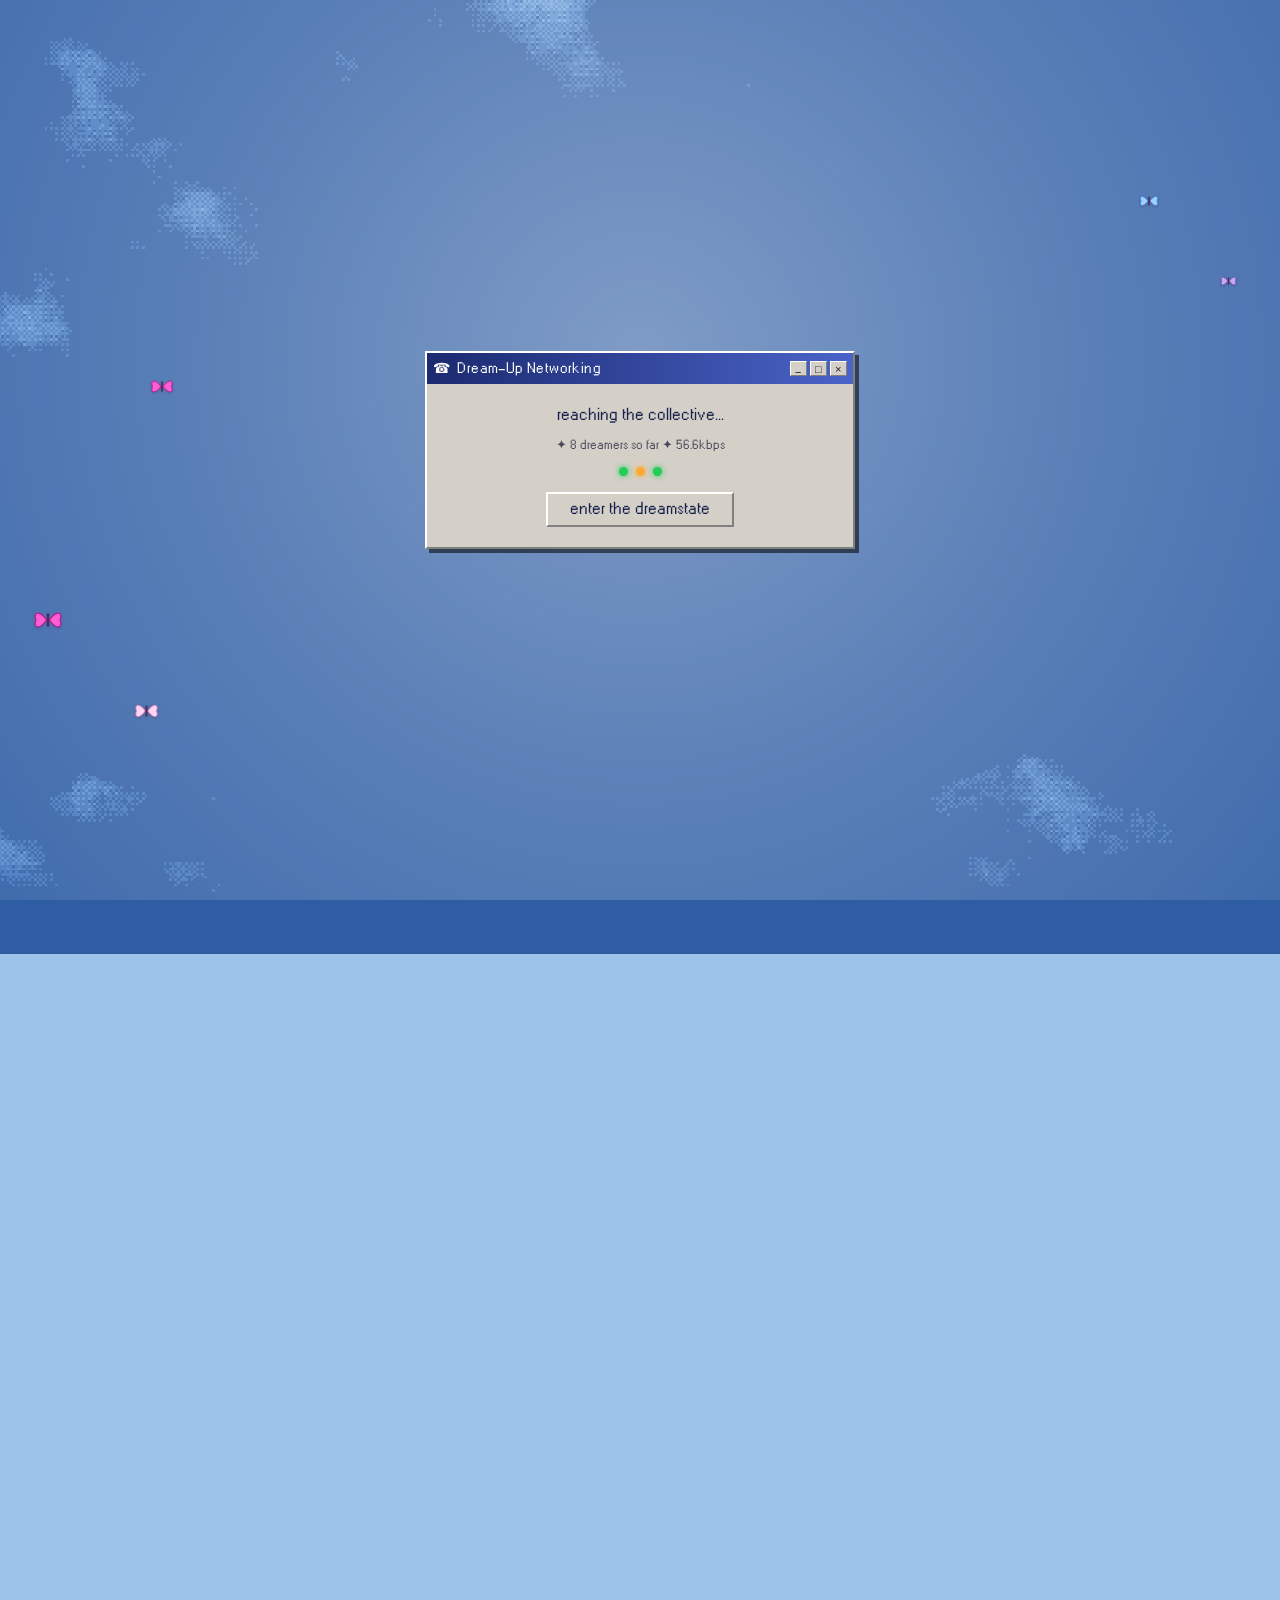
==== commit 2677e93b: "Update — EP link and countdown box" ====
--- a/index.html
+++ b/index.html
@@ -10,9 +10,9 @@
       name="description"
       content="it came to me in a dream, an EP by nabii. It started as a dream and now it collects them."
     />
-    <script type="module" crossorigin src="./assets/main-C0CEpEHI.js"></script>
+    <script type="module" crossorigin src="./assets/main-BCNlxBFx.js"></script>
     <link rel="modulepreload" crossorigin href="./assets/modulepreload-polyfill-B5Qt9EMX.js">
-    <link rel="stylesheet" crossorigin href="./assets/main-hinF78Z4.css">
+    <link rel="stylesheet" crossorigin href="./assets/main-R7HRUfw2.css">
   </head>
   <body>
     <!-- ─── landing · dial-up into the dreamstate ─────────────────── -->
@@ -108,7 +108,7 @@
                 <span class="cd__unit"><b class="cd__n" id="cdS">--</b><i>sec</i></span>
               </span>
               <span class="cd__note" id="cdNote">10 sep ✧ workers club, naarm</span>
-              <a class="tix" href="https://theworkersclub.oztix.com.au/outlet/event/d57c8882-9832-477e-9ab9-baa9f2f2e88d?utm_source=ig&amp;utm_medium=social&amp;utm_content=link_in_bio&amp;fbclid=PAcGRvZgJleHRuA2FlbQIxMQBzcnRjBmFwcF9pZA85MzY2MTk3NDMzOTI0NTkAAadai6NR3e5rfW1ZBdSAjaZAo7hm3Lbcg6gbqWcmEMBYClCgJSn6GUYfcaN0QQ_aem_luiQmWOn447qu6gvg81dew&amp;utm_id=97760_v0_s00_e0_tv3" target="_blank" rel="noopener noreferrer">tickets ✧</a>
+              <a class="tix" id="cdLink" href="https://theworkersclub.oztix.com.au/outlet/event/d57c8882-9832-477e-9ab9-baa9f2f2e88d?utm_source=ig&amp;utm_medium=social&amp;utm_content=link_in_bio&amp;fbclid=PAcGRvZgJleHRuA2FlbQIxMQBzcnRjBmFwcF9pZA85MzY2MTk3NDMzOTI0NTkAAadai6NR3e5rfW1ZBdSAjaZAo7hm3Lbcg6gbqWcmEMBYClCgJSn6GUYfcaN0QQ_aem_luiQmWOn447qu6gvg81dew&amp;utm_id=97760_v0_s00_e0_tv3" target="_blank" rel="noopener noreferrer">tickets ✧</a>
             </div>
           </div>
 
--- a/assets/main-R7HRUfw2.css
+++ b/assets/main-R7HRUfw2.css
@@ -0,0 +1 @@
+@font-face{font-family:W95FA;src:url(./w95fa-D548i7BT.woff) format("woff");font-weight:400;font-display:swap}:root{--cyan: #2fb4e4;--cyan-deep: #0f8ec4;--cyan-light: #8edcf6;--pink-hot: #ff3fd0;--pink-bar: #f78ae8;--pink-ink: #a80b8d;--pink-body: #f4c0ef;--pink-soft: #fbe3f9;--purple: #8b7ad8;--purple-deep: #6a58c0;--lav: #d9d2f2;--lav-deep: #b9aee6;--navy: #1c2850;--ink: #101018;--meta: #5a5a68;--border: #8a8f9c;--link: #3341c4;--orange: #ff7700;--silver: #d4d0c8;--silver-hi: #ffffff;--silver-lo: #808080;--led: #46ff8c;--sans: Verdana, Geneva, Tahoma, Arial, sans-serif;--pixel: "W95FA", "MS Sans Serif", monospace;--surface: #ffffff;--title-a: #1b2a70;--title-b: #4a63c8;--sky-base: #9cc4ea;--cursor: url([data-uri]) 16 10, auto}[data-theme=deepwater]{--cyan: #3f7fa8;--cyan-deep: #24506e;--cyan-light: #7fc0da;--pink-hot: #7395d6;--pink-bar: #95afd9;--pink-ink: #2b3d63;--pink-body: #c4d6e8;--pink-soft: #e4edf5;--purple: #5d74ce;--purple-deep: #3b4c96;--lav: #d3dded;--lav-deep: #a9bcd4;--navy: #1b2233;--ink: #161c2a;--meta: #56637a;--link: #35548f;--led: #7fc0da;--title-a: #1b2233;--title-b: #4b6071;--sky-base: #7d99b8}[data-theme=bubblegum]{--cyan: #ff6fc2;--cyan-deep: #d62f92;--cyan-light: #ffb3e2;--pink-hot: #ff2d9b;--pink-bar: #ffa8dc;--pink-ink: #b8106e;--pink-body: #ffd4ee;--pink-soft: #fff0f8;--purple: #d95fc0;--purple-deep: #a8339a;--lav: #ffe0f4;--lav-deep: #f2b2dc;--navy: #6a1050;--ink: #3d0a2c;--meta: #96547e;--link: #a81070;--led: #ff8fd8;--title-a: #a8195f;--title-b: #ff5fb0;--sky-base: #f7b9d9}[data-theme=frostbyte]{--cyan: #8fb8d8;--cyan-deep: #5f8cb0;--cyan-light: #cfe4f2;--pink-hot: #6f9fc4;--pink-bar: #c3d9e8;--pink-ink: #3f5f79;--pink-body: #e2edf5;--pink-soft: #f4f9fd;--purple: #9aa8c4;--purple-deep: #6f7f9e;--lav: #e6ecf4;--lav-deep: #c3cddb;--navy: #2a3646;--ink: #1d2530;--meta: #667486;--link: #3a5c7a;--led: #a8d8f0;--title-a: #47576b;--title-b: #8fb0cc;--sky-base: #c2d6e6}[data-theme=midnight]{--cyan: #1e2a6a;--cyan-deep: #0d1440;--cyan-light: #3b4aa0;--pink-hot: #ff4fe0;--pink-bar: #6a2f9e;--pink-ink: #ffb3f2;--pink-body: #241a44;--pink-soft: #2e2154;--purple: #5a3fae;--purple-deep: #3d2880;--lav: #2a2350;--lav-deep: #453a72;--navy: #d8d2f5;--ink: #ece8ff;--meta: #a79fd0;--link: #7fe0ff;--led: #46ff8c;--title-a: #120a2e;--title-b: #4a2f9e;--sky-base: #1a1636;--surface: #1a1636;--silver: #3a3560;--silver-hi: #6b62a0;--silver-lo: #1d1936;--border: #5a5290}[data-theme=vaporwave]{--cyan: #46d0e0;--cyan-deep: #1f96ac;--cyan-light: #a8ecf5;--pink-hot: #ff5fa8;--pink-bar: #f7a8d8;--pink-ink: #b81c72;--pink-body: #f2d4ee;--pink-soft: #fdeef8;--purple: #9a7ad8;--purple-deep: #6f4fc0;--lav: #e6dcf7;--lav-deep: #c4b2e8;--navy: #3a2352;--ink: #241436;--meta: #6a5480;--link: #7a3fd0;--led: #46d0e0;--title-a: #4a2076;--title-b: #b04fd0;--sky-base: #d9b8e8}[data-theme=sunsetcd]{--cyan: #ff9a4a;--cyan-deep: #d2621c;--cyan-light: #ffc48f;--pink-hot: #e8461f;--pink-bar: #ffb894;--pink-ink: #972c0d;--pink-body: #ffd9c2;--pink-soft: #fff2e8;--purple: #e0803c;--purple-deep: #b35a1e;--lav: #ffe8d4;--lav-deep: #e8c0a0;--navy: #5c2a10;--ink: #3a1a08;--meta: #8a5a3c;--link: #b8420f;--led: #ffb84a;--title-a: #8a3a10;--title-b: #e07a30;--sky-base: #f0a870}[data-theme=terminal]{--cyan: #0d2a12;--cyan-deep: #061a0a;--cyan-light: #1c4a24;--pink-hot: #46ff8c;--pink-bar: #1c5a2c;--pink-ink: #a8ffc8;--pink-body: #0c1e10;--pink-soft: #102a16;--purple: #1c6a30;--purple-deep: #0f4420;--lav: #0e2412;--lav-deep: #1f4a28;--navy: #c4ffd8;--ink: #dcffe6;--meta: #74a880;--link: #7cffa8;--led: #46ff8c;--title-a: #05170a;--title-b: #1c6a30;--sky-base: #060f08;--surface: #08170c;--silver: #16301c;--silver-hi: #2f5c38;--silver-lo: #050d07;--border: #2a5432}[data-theme=cottoncandy]{--cyan: #8fd4f0;--cyan-deep: #4e9cc4;--cyan-light: #cceeff;--pink-hot: #e26aa8;--pink-bar: #fbc4dd;--pink-ink: #a03a6e;--pink-body: #fde4ee;--pink-soft: #fff4f9;--purple: #b8a8e0;--purple-deep: #8266bc;--lav: #eee6fa;--lav-deep: #d0c2ea;--navy: #4a3550;--ink: #2e2035;--meta: #7a6a86;--link: #5f4488;--led: #8fd4f0;--title-a: #7a5aa8;--title-b: #c4a8e8;--sky-base: #d8e8f8}[data-theme=grape]{--cyan: #7a3fb0;--cyan-deep: #4e2280;--cyan-light: #b98fe0;--pink-hot: #b8860b;--pink-bar: #c9a8e8;--pink-ink: #4e2280;--pink-body: #e6d4f5;--pink-soft: #f6eefc;--purple: #8f52c8;--purple-deep: #5e2f94;--lav: #e8dcf7;--lav-deep: #c9b0e8;--navy: #35174f;--ink: #240d36;--meta: #6f5484;--link: #6d2fa8;--led: #f0c040;--title-a: #3a1258;--title-b: #8f52c8;--sky-base: #a87fd0}[data-theme=seafoam]{--cyan: #4fc2a8;--cyan-deep: #23806a;--cyan-light: #a8e8d8;--pink-hot: #1f8f78;--pink-bar: #a8ded0;--pink-ink: #16594a;--pink-body: #d4f0e6;--pink-soft: #eefaf5;--purple: #48a892;--purple-deep: #2c7a66;--lav: #e0f4ec;--lav-deep: #b8dcd0;--navy: #17453a;--ink: #0e2c24;--meta: #4f7a6e;--link: #1c7361;--led: #4fe0b8;--title-a: #15564a;--title-b: #4fc2a8;--sky-base: #9fd8c8}[data-theme=rosegold]{--cyan: #d9a08f;--cyan-deep: #a4644f;--cyan-light: #f0cdc0;--pink-hot: #b25f4b;--pink-bar: #e8c0b4;--pink-ink: #7a3a29;--pink-body: #f5e2da;--pink-soft: #fdf5f2;--purple: #c49a86;--purple-deep: #8f6350;--lav: #f2e8e2;--lav-deep: #dcc8bd;--navy: #4e332a;--ink: #33201a;--meta: #866a5e;--link: #9c5038;--led: #e8b48f;--title-a: #6b4436;--title-b: #c49a86;--sky-base: #e0c4b8}[data-theme=noir]{--cyan: #6a6a72;--cyan-deep: #3f3f46;--cyan-light: #b0b0b8;--pink-hot: #33333a;--pink-bar: #c4c4cc;--pink-ink: #1f1f25;--pink-body: #e2e2e6;--pink-soft: #f4f4f6;--purple: #7a7a84;--purple-deep: #4c4c54;--lav: #e8e8ec;--lav-deep: #c8c8d0;--navy: #1c1c22;--ink: #121216;--meta: #66666e;--link: #3a3a44;--led: #b0b0b8;--title-a: #2a2a30;--title-b: #6a6a72;--sky-base: #b8b8c0}[data-theme=limewire]{--cyan: #46c832;--cyan-deep: #2a8a1e;--cyan-light: #a8e86f;--pink-hot: #ff7700;--pink-bar: #c8e86f;--pink-ink: #3d6b0f;--pink-body: #e8f7c4;--pink-soft: #f6fce8;--purple: #6fbf3a;--purple-deep: #458a25;--lav: #e2f2cc;--lav-deep: #b8d894;--navy: #24400f;--ink: #16240a;--meta: #5c7040;--link: #2a7a1e;--led: #b6ff46;--title-a: #2a5a12;--title-b: #6fbf3a;--sky-base: #b6d98f}*{box-sizing:border-box}[hidden]{display:none!important}html,body{margin:0;min-height:100dvh}body{font:11px/1.55 var(--sans);color:var(--ink);cursor:var(--cursor);background:var(--sky-base) url(./sky-vivid-8R51h3e_.jpg) center / cover no-repeat fixed;image-rendering:pixelated;overflow-x:hidden}body:after{content:"";position:fixed;top:0;right:0;bottom:0;left:0;z-index:0;pointer-events:none;background:radial-gradient(circle at 50% 40%,#ffffff63,#eef5fc39 55%,#aac3e426)}a{color:var(--link);cursor:var(--cursor)}a:hover{color:var(--pink-hot)}button{cursor:var(--cursor)}.sr-only{position:absolute;width:1px;height:1px;margin:-1px;padding:0;overflow:hidden;clip:rect(0 0 0 0);border:0}.landing{position:fixed;top:0;right:0;bottom:0;left:0;z-index:60;display:grid;place-items:center;padding:16px;transition:opacity .6s ease}.landing.is-leaving{opacity:0;pointer-events:none}.dialup{width:min(430px,100%);background:var(--silver);border:2px solid;border-color:var(--silver-hi) var(--silver-lo) var(--silver-lo) var(--silver-hi);box-shadow:4px 4px #0000008c;font-family:var(--pixel)}.dialup__bar{display:flex;align-items:center;gap:7px;padding:4px 6px;background:linear-gradient(90deg,var(--title-a),var(--title-b));color:#fff;font-size:15px;letter-spacing:.4px}.dialup__icon{font-size:14px}.dialup__btns{margin-left:auto;display:flex;gap:3px}.dialup__btns i{font-style:normal;width:17px;height:15px;display:grid;place-items:center;font-size:11px;background:var(--silver);border:1px solid;border-color:var(--silver-hi) var(--silver-lo) var(--silver-lo) var(--silver-hi);color:#222}.dialup__body{padding:18px 20px 20px;text-align:center}.dialup__status{margin:0 0 6px;font-size:17px;color:#16204a}.dots i{animation:dot-blink 1.4s infinite;font-style:normal}.dots i:nth-child(2){animation-delay:.45s}.dots i:nth-child(3){animation-delay:.9s}@keyframes dot-blink{0%,to{opacity:.15}50%{opacity:1}}.dialup__meta{margin:0 0 12px;font-size:13px;color:#4a4a5c}.dialup__modem{display:flex;justify-content:center;gap:8px;margin-bottom:16px}.modem-light{width:9px;height:9px;border-radius:50%;background:#2c5;box-shadow:0 0 6px #2c5;animation:modem 1.1s infinite}.modem-light:nth-child(2){animation-delay:.25s;background:#fa3;box-shadow:0 0 6px #fa3}.modem-light:nth-child(3){animation-delay:.5s}@keyframes modem{0%,to{opacity:.25}50%{opacity:1}}.btn95{font-family:var(--pixel);font-size:14px;color:#16204a;background:var(--silver);border:2px solid;border-color:var(--silver-hi) var(--silver-lo) var(--silver-lo) var(--silver-hi);padding:3px 12px 4px}.btn95:active:not(:disabled){border-color:var(--silver-lo) var(--silver-hi) var(--silver-hi) var(--silver-lo);transform:translate(1px,1px)}.btn95:disabled{color:#8a8a92;text-shadow:1px 1px 0 #fff}.btn95--big{font-size:17px;padding:7px 22px 8px}.btn95--go{background:linear-gradient(180deg,#efe6ff,#cdbcf2)}#depositBtn{background:linear-gradient(180deg,var(--pink-bar),var(--pink-hot));color:#fff;text-shadow:0 1px 0 rgba(96,0,72,.45);animation:deposit-flash .85s ease-in-out infinite}#depositBtn:disabled{color:#ffeaf9;filter:saturate(.45) brightness(1.04);text-shadow:none}#depositBtn:active:not(:disabled){animation-play-state:paused}@keyframes deposit-flash{0%,to{transform:translateY(0);box-shadow:0 0 4px #ff3fd073}50%{transform:translateY(-3px);background:linear-gradient(180deg,#ffe9a8,#ffb84f);color:#7a2a00;text-shadow:0 1px 0 rgba(255,255,255,.5);box-shadow:0 0 18px #ffc85ae6}}.btn95--toggle{display:inline-block}.choice__opt input{position:absolute;opacity:0;pointer-events:none}.choice__opt input:checked+.btn95--toggle{background:linear-gradient(180deg,#8b7ad8,#6a58c0);color:#fff;border-color:var(--silver-lo) var(--silver-hi) var(--silver-hi) var(--silver-lo)}.choice__opt input:focus-visible+.btn95--toggle{outline:2px dotted var(--navy);outline-offset:1px}.choice{border:0;padding:0;margin:0;display:inline-flex;gap:6px;flex-wrap:wrap}.skydrift{position:fixed;top:-6%;right:-6%;bottom:-6%;left:-6%;z-index:0;pointer-events:none;background-position:center;background-size:cover;background-repeat:no-repeat;image-rendering:pixelated;animation:sky-drift 55s ease-in-out infinite alternate;will-change:transform}@keyframes sky-drift{0%{transform:translate3d(-8%,-4%,0) scale(1.22)}to{transform:translate3d(8%,4%,0) scale(1.22)}}.skydrift--far{opacity:.55;animation:sky-drift-far 95s ease-in-out infinite alternate}@keyframes sky-drift-far{0%{transform:translate3d(7%,3%,0) scale(1.5)}to{transform:translate3d(-7%,-3%,0) scale(1.5)}}.ds-page{position:relative;z-index:1;width:min(1060px,100%);margin:0 auto;background:var(--surface);box-shadow:0 0 0 1px #5c74a8,0 0 44px #fff9;opacity:1;transition:opacity .5s ease}.ds-page[aria-hidden=true]{opacity:0}.ds-header{display:flex;align-items:center;gap:14px;padding:10px 16px 12px;background:radial-gradient(circle at 12% 20%,rgba(255,255,255,.35) 0 2px,transparent 3px),radial-gradient(circle at 32% 70%,rgba(255,255,255,.3) 0 1.6px,transparent 2.6px),radial-gradient(circle at 56% 26%,rgba(255,255,255,.34) 0 2.2px,transparent 3.2px),radial-gradient(circle at 78% 64%,rgba(255,255,255,.3) 0 1.6px,transparent 2.6px),radial-gradient(circle at 92% 18%,rgba(255,255,255,.3) 0 1.4px,transparent 2.4px),linear-gradient(180deg,var(--cyan-light) 0%,var(--cyan) 45%,var(--cyan-deep) 100%)}.ds-header__logo{display:flex;align-items:center;gap:9px}.ds-header__mark{display:grid;place-items:center;width:44px;height:36px;background:#ffffff38;border-radius:8px}.ds-header__word{color:#fff;font-family:var(--sans);font-size:27px;font-weight:700;letter-spacing:-1px;line-height:1;text-shadow:1px 2px 0 rgba(9,78,110,.5)}.ds-header__word sup{font-size:10px;letter-spacing:0}.ds-header__word small{display:block;font-size:11px;font-weight:700;letter-spacing:.2px;margin-top:3px;opacity:.92}.ds-header__side{margin-left:auto;text-align:right;color:#eafaff;font-size:10px;line-height:1.7;text-shadow:1px 1px 0 rgba(9,78,110,.45)}.ds-nav{padding:5px 10px 6px;text-align:center;background:linear-gradient(180deg,var(--cyan-light),var(--cyan));font-size:12px;font-weight:700}.ds-nav a{color:#fff;text-decoration:none;text-shadow:1px 1px 0 rgba(31,122,160,.7);padding:0 5px}.ds-nav a:hover{color:var(--pink-hot)}.ds-nav b{color:#ffffffbf;font-weight:400;margin:0 1px}.ticker{overflow:hidden;white-space:nowrap;background:var(--pink-soft);border-top:1px solid var(--pink-bar);border-bottom:1px solid var(--pink-bar);font-size:10px;color:var(--pink-ink);padding:3px 0}.ticker__track{display:inline-block;white-space:nowrap}.ticker--top .ticker__track{animation:tick-l var(--marquee-dur, 240s) linear infinite}@keyframes tick-l{0%{transform:translate(0)}to{transform:translate(-50%)}}@keyframes tick-r{0%{transform:translate(-50%)}to{transform:translate(0)}}.ticker__unit em{font-style:normal}.ticker__unit b{color:var(--purple-deep);font-weight:700}.ds-cols{display:grid;grid-template-columns:335px 1fr;gap:14px;padding:14px 14px 20px;align-items:start}.handle{margin:2px 0 1px;font-size:21px;line-height:1.12;letter-spacing:-.5px}.handle-sub{margin:0 0 9px;font-size:10.5px;color:var(--meta)}.handle-sub b{color:var(--pink-ink)}.pic-table{border-collapse:collapse;width:100%}.pic-cell{width:178px;vertical-align:top}.pic-frame{position:relative;display:inline-block;line-height:0}#avatarCanvas{width:170px;height:170px;image-rendering:auto;border:1px solid var(--border);background:#cfe0f4}.pic-side{vertical-align:top;padding-left:10px;font-size:11px}.pic-quote{display:block;margin:4px 0 26px}.pic-loc{display:block;margin-bottom:22px;line-height:1.7}.online{color:var(--orange);font-size:11px}.online svg{vertical-align:-1px}.meta-lines{margin:12px 0 14px;line-height:2}.mood{font-style:italic}.pbox{border:1px solid var(--purple-deep);margin-bottom:13px;background:var(--surface)}.pbox__h{padding:3px 8px 4px;background:linear-gradient(180deg,var(--purple),var(--purple-deep));color:#fff;font-weight:700;font-size:12px}.pbox__h--plain{background:var(--lav);color:var(--navy);border-bottom:1px solid var(--lav-deep)}.pbox__b{padding:8px 9px;background:var(--lav)}.contact-grid{display:grid;grid-template-columns:1fr 1fr;gap:7px 4px;padding:9px 10px;background:var(--lav)}.contact-grid a{display:flex;align-items:center;gap:6px;color:var(--navy);text-decoration:none;font-weight:700;font-size:11px}.contact-grid a:hover{color:var(--pink-hot);text-decoration:underline}.url-line{font-size:10px;word-break:break-all}.ico{vertical-align:-2px;image-rendering:auto}.ico--h{float:right;margin-top:1px;opacity:.9}.contact-grid .ico{width:16px;height:16px;object-fit:contain}.btn95--play{display:inline-flex;align-items:center;gap:5px}.btn95--play img{image-rendering:auto}.song{display:grid;gap:7px}.song__now{color:var(--navy)}.song__now b{color:var(--pink-ink)}.song__time{font-family:var(--pixel);font-size:13px;color:var(--purple-deep);margin-left:auto}.song__vol{display:flex;align-items:center;gap:6px}.vol{-webkit-appearance:none;-moz-appearance:none;appearance:none;flex:1;height:14px;margin:0;background:transparent;cursor:var(--cursor)}.vol::-webkit-slider-runnable-track{height:6px;border-radius:1px;background:linear-gradient(90deg,var(--pink-hot) 0 var(--fill, 75%),transparent var(--fill, 75%)),#b9b3cc;border:1px solid;border-color:var(--silver-lo) var(--silver-hi) var(--silver-hi) var(--silver-lo)}.vol::-moz-range-track{height:6px;border-radius:1px;background:linear-gradient(90deg,var(--pink-hot) 0 var(--fill, 75%),transparent var(--fill, 75%)),#b9b3cc;border:1px solid;border-color:var(--silver-lo) var(--silver-hi) var(--silver-hi) var(--silver-lo)}.vol::-webkit-slider-thumb{-webkit-appearance:none;-moz-appearance:none;appearance:none;width:11px;height:16px;margin-top:-6px;background:linear-gradient(180deg,#fff,var(--silver));border:1px solid;border-color:var(--silver-hi) #6a6a72 #6a6a72 var(--silver-hi)}.vol::-moz-range-thumb{width:11px;height:16px;border-radius:0;background:linear-gradient(180deg,#fff,var(--silver));border:1px solid;border-color:var(--silver-hi) #6a6a72 #6a6a72 var(--silver-hi)}.dialup-toggle{display:flex;align-items:center;gap:6px;padding:3px 5px;background:#ffffff8c;border:1px solid var(--lav-deep);font-size:10px;color:var(--navy);cursor:var(--cursor)}.dialup-toggle input{position:absolute;opacity:0;pointer-events:none}.dialup-toggle__led{width:9px;height:9px;border-radius:50%;background:#6b7a8d;box-shadow:inset 0 0 2px #00000080;flex:none}.dialup-toggle input:checked~.dialup-toggle__led{background:#2c5;box-shadow:0 0 6px #2c5;animation:modem 1.1s infinite}.dialup-toggle input:focus-visible~.dialup-toggle__label{outline:1px dotted var(--navy)}.dialup-toggle__label{font-weight:700}.dialup-toggle.is-disabled{opacity:.5}.playlist{list-style:none;margin:2px 0 0;padding:0;border-top:1px solid var(--lav-deep)}.playlist__row{display:flex;align-items:center;gap:6px;padding:2px 2px 2px 4px;border-bottom:1px dotted var(--lav-deep)}.playlist__row:hover{background:#fff9}.playlist__row.is-current{background:#ff8fe647}.playlist__row.is-current .playlist__btn{color:var(--navy);font-weight:700}.playlist__btn{flex:1;text-align:left;background:none;border:0;padding:0;font:10.5px var(--sans);color:var(--link);cursor:var(--cursor)}.playlist__btn:hover{text-decoration:underline}.playlist__len{font-family:var(--pixel);font-size:11px;color:var(--meta)}.song__row{display:flex;align-items:center;gap:7px}.song__note{font-size:9.5px;color:var(--meta)}.eq{display:inline-flex;align-items:flex-end;gap:2px;height:16px;margin-left:4px}.eq i{width:4px;height:3px;background:var(--purple-deep)}.eq.is-playing i{animation:eq-bounce .62s ease-in-out infinite alternate}.eq.is-playing i:nth-child(2){animation-delay:.12s}.eq.is-playing i:nth-child(3){animation-delay:.24s}.eq.is-playing i:nth-child(4){animation-delay:.06s}.eq.is-playing i:nth-child(5){animation-delay:.3s}@keyframes eq-bounce{0%{height:3px}to{height:15px}}.int-table{border-collapse:collapse;width:100%;font-size:11px}.int-table td{border:1px solid var(--lav-deep);padding:5px 8px;vertical-align:top}.int-table td:first-child{width:74px;background:var(--lav);color:var(--navy);font-weight:700}.pbox--count{border-color:var(--pink-hot)}.countdown{display:grid;gap:7px;justify-items:center}.cd{display:flex;gap:5px}.cd__unit{display:grid;justify-items:center;gap:2px}.cd__n{min-width:34px;padding:3px 4px 4px;font-family:var(--pixel);font-size:20px;line-height:1;text-align:center;color:#fff;background:linear-gradient(180deg,var(--pink-bar) 0%,var(--pink-hot) 46%,var(--pink-ink) 100%);border:1px solid var(--pink-ink);border-radius:2px;box-shadow:inset 0 1px #ffffffb3,inset 0 -1px #00000040;text-shadow:0 1px 1px rgba(88,0,66,.6)}.cd__unit i{font-style:normal;font-family:var(--pixel);font-size:10px;color:var(--meta);letter-spacing:.5px}.cd__note{font-size:10px;color:var(--meta);text-align:center}.tix{font-family:var(--pixel);font-size:14px;color:#fff;text-decoration:none;padding:3px 12px 4px;background:linear-gradient(180deg,var(--pink-bar),var(--pink-hot) 60%,var(--pink-ink));border:2px solid;border-color:var(--pink-bar) var(--pink-ink) var(--pink-ink) var(--pink-bar);text-shadow:0 1px 1px rgba(96,0,72,.5)}.tix:hover{filter:brightness(1.08);color:#fff}.tix:active{border-color:var(--pink-ink) var(--pink-bar) var(--pink-bar) var(--pink-ink)}.post__tix{margin:0 0 9px}.post__tix .tix{display:inline-block}.contact-grid .tix{display:flex;align-items:center;gap:6px;background:none;border:0;padding:0;color:var(--navy);font-family:var(--sans);font-size:11px;font-weight:700;text-shadow:none}.contact-grid .tix:hover{color:var(--pink-hot);text-decoration:underline;filter:none}.countdown.is-out .cd{display:none}.countdown.is-out .cd__note{font-family:var(--pixel);font-size:15px;color:var(--pink-ink)}.pbox--count.is-out{border:2px solid var(--pink-hot);box-shadow:0 0 0 3px #fff,0 0 24px #ff3fd066}.pbox--count.is-out>.pbox__h{background:linear-gradient(90deg,var(--pink-hot),var(--purple) 55%,var(--purple-deep));font-size:15px;padding:6px 10px 7px;letter-spacing:.3px}.pbox--count.is-out>.pbox__h:before,.pbox--count.is-out>.pbox__h:after{display:inline-block;animation:twinkle 1.6s infinite}.pbox--count.is-out>.pbox__h:before{content:"✧ "}.pbox--count.is-out>.pbox__h:after{content:" ✧";animation-delay:.8s}.countdown.is-out .tix{font-size:16px;padding:5px 18px 6px;animation:cd-breathe 2.2s ease-in-out infinite}@keyframes cd-breathe{0%,to{transform:scale(1);box-shadow:0 0 #ff3fd000}50%{transform:scale(1.05);box-shadow:0 0 14px #ff3fd0a6}}.counter-box{display:grid;gap:7px;justify-items:start}.counter{display:inline-flex;gap:3px}.counter__d{width:20px;height:30px;display:grid;place-items:center;font-family:var(--pixel);font-size:22px;line-height:1;color:#fff;background:linear-gradient(180deg,var(--pink-bar) 0%,var(--pink-hot) 46%,var(--pink-ink) 100%);border:1px solid var(--pink-ink);border-radius:2px;box-shadow:inset 0 1px #ffffffbf,inset 0 -1px #00000040;text-shadow:0 1px 1px rgba(88,0,66,.6)}.counter__d--roll{animation:digit-roll .5s ease}@keyframes digit-roll{0%{transform:translateY(-8px);filter:brightness(1.6)}to{transform:translateY(0);filter:brightness(1)}}.counter-sub{font-size:10px;color:var(--meta)}.badges{display:flex;flex-wrap:wrap;gap:7px;margin:2px 0 13px}.badge{width:88px;height:31px;display:grid;place-items:center;text-align:center;font-family:var(--pixel);font-size:10.5px;line-height:1.15;text-decoration:none;border:2px solid;border-color:var(--silver-hi) var(--silver-lo) var(--silver-lo) var(--silver-hi);image-rendering:pixelated}.badge--sky{background:linear-gradient(180deg,#bfe6fa,#5fb8e8);color:#123a56}.badge--gig{background:#12060f;color:var(--pink-hot);border-color:var(--pink-hot) var(--pink-ink) var(--pink-ink) var(--pink-hot)}.badge--gray{background:var(--silver);color:#33333d}.badge--holo{background:linear-gradient(115deg,#fff 8%,#ffd2f4 26%,#c9f3ff 46%,#fff 60%,#ffe6b8 78%,#e8d2ff 94%);color:#6a2a8e}.badge:hover{filter:brightness(1.12) saturate(1.1)}.badge--gig:hover{color:#fff;border-color:#fff #6a0850 #6a0850 #fff}.construction{font-family:var(--pixel);font-size:12px;text-align:center;color:#3a3000;padding:4px 6px;background:repeating-linear-gradient(-45deg,#ffd900 0,#ffd900 12px,#171408 12px,#171408 24px);text-shadow:0 1px 0 #ffe97a,0 -1px 0 #ffe97a,1px 0 0 #ffe97a,-1px 0 0 #ffe97a;border:1px solid #171408}.network{border:2px solid #000;padding:22px 14px;text-align:center;font-size:16px;margin-bottom:14px;background:var(--surface)}.sec-h{background:linear-gradient(180deg,var(--pink-soft),var(--pink-bar));color:var(--pink-ink);font-weight:700;font-size:13px;padding:4px 9px 5px;border:1px solid var(--pink-bar);margin-bottom:2px;scroll-margin-top:10px}.blurbs{border:1px solid var(--pink-bar);padding:10px 12px 12px;margin-bottom:14px;background:var(--surface)}.blurbs h3{margin:8px 0 4px;font-size:12px;color:var(--link)}.blurbs h3:first-child{margin-top:0}.blurbs p{margin:0 0 8px}.glitter-line{position:relative;font-weight:700;font-size:19px;line-height:1.3;letter-spacing:2px;text-transform:uppercase;color:var(--pink-ink)}.glitter-line:after{content:"✦";position:absolute;top:-4px;right:8%;font-size:12px;color:var(--pink-hot);text-shadow:0 0 5px #ff9ff0;animation:twinkle 1.7s infinite}@keyframes twinkle{0%,to{opacity:.15;transform:scale(.7)}50%{opacity:1;transform:scale(1.15)}}.qqq{font-family:var(--pixel);font-size:15px;letter-spacing:1px;vertical-align:super;margin-left:6px;color:var(--lav-deep)}.posts{position:relative;background:var(--pink-body);border:1px solid var(--pink-bar);padding:12px 14px;margin-bottom:15px}.floaty{position:absolute;pointer-events:none;font-family:var(--pixel);color:#e293e8;text-transform:uppercase;letter-spacing:2px}.floaty--zzz{top:18px;right:26px;font-size:22px}.floaty--dream{bottom:200px;right:40px;font-size:15px;opacity:.8}.post{margin-bottom:26px}.post:last-child{margin-bottom:4px}.post__date{font-weight:700;font-size:13px}.post__meta{font-size:10px;margin:1px 0 2px;color:var(--purple-deep)}.post__meta a{color:var(--purple-deep)}.post__tags{font-size:10px;color:var(--pink-ink);margin-bottom:7px}.post__title{margin:0 0 2px;font-size:23px;letter-spacing:-.5px;color:var(--ink)}.post__title--small{font-size:19px}.post__ital,.post__feat,.post__names,.kaomoji{background:#d684c842;border-left:2px solid var(--pink-bar);padding:7px 10px;margin:0 0 2px}.post__ital{font-style:italic;line-height:1.65}.post__feat{padding-bottom:2px}.post__names{padding-top:2px}.kaomoji{margin-bottom:9px}.post__ital+.post__feat,.post__feat+.post__names,.post__names+.kaomoji{border-top:0}.post__feat{font-weight:400}.post__names{font-weight:700;line-height:1.75}.post__names b{display:block}.post__names i{font-weight:400}.post__cta{color:var(--pink-ink);font-weight:700}.kaomoji{font-family:var(--pixel),monospace;font-size:14px;line-height:1.3;color:#b45fd6;overflow-x:auto}.kaomoji--jar{color:#8a6ad0}.wall-head{border:1px solid var(--pink-bar);border-top:0;background:var(--surface);padding:6px 10px;font-size:11px;margin-bottom:8px}.wall{display:grid;gap:6px;margin-bottom:6px}.comment{display:grid;grid-template-columns:96px 1fr;border:1px solid var(--pink-bar);background:var(--surface)}.comment:nth-child(odd) .comment__body{background:var(--pink-soft)}.comment__who{background:var(--lav);border-right:1px solid var(--pink-bar);padding:8px 6px;text-align:center}.comment__who canvas{width:48px;height:48px;image-rendering:pixelated;border:1px solid var(--border);background:#dfe8fa}.comment__name{display:block;margin-top:5px;font-weight:700;font-size:10.5px;color:var(--pink-hot);word-break:break-word;background:none;border:0;padding:0;font-family:var(--sans);width:100%;text-align:center}.comment__name:hover{text-decoration:underline}.comment__body{padding:7px 10px 9px}.comment__date{font-size:9.5px;color:var(--meta);margin-bottom:3px}.comment__text{font-size:11.5px}.comment__new{font-family:var(--pixel);font-size:10px;color:#fff;background:var(--pink-hot);padding:1px 4px;margin-left:5px;animation:blink95 1.1s steps(2,start) infinite}@keyframes blink95{to{visibility:hidden}}.wall-foot{text-align:center;font-size:10.5px;margin-bottom:15px}.cta-deposit{display:flex;align-items:center;gap:8px;margin-bottom:14px;padding:10px 14px;background:linear-gradient(180deg,var(--pink-bar),var(--pink-hot) 55%,var(--pink-ink));border:2px solid;border-color:var(--pink-bar) var(--pink-ink) var(--pink-ink) var(--pink-bar);color:#fff;text-decoration:none;font-size:15px;font-weight:700;letter-spacing:.3px;text-shadow:0 1px 1px rgba(96,0,72,.5)}.cta-deposit:hover{filter:brightness(1.07);color:#fff}.cta-deposit:active{border-color:var(--pink-ink) var(--pink-bar) var(--pink-bar) var(--pink-ink);transform:translate(1px,1px)}.cta-deposit__sub{margin-left:auto;font-size:10px;font-weight:400;letter-spacing:0;opacity:.9;text-shadow:none}.pbox--form{border:2px solid var(--pink-hot);box-shadow:0 0 0 3px #fff,0 0 24px #ff3fd066;margin:0 0 18px;scroll-margin-top:12px}.pbox--form>.pbox__h{background:linear-gradient(90deg,var(--pink-hot),var(--purple) 55%,var(--purple-deep));font-size:15px;padding:6px 10px 7px;letter-spacing:.3px}.pbox--form>.pbox__h:before,.pbox--form>.pbox__h:after{display:inline-block;animation:twinkle 1.6s infinite}.pbox--form>.pbox__h:before{content:"✧ "}.pbox--form>.pbox__h:after{content:" ✧";animation-delay:.8s}.form-body{position:relative;padding:12px 13px 14px;background-color:var(--pink-soft);background-size:256px 256px;image-rendering:pixelated}.form-body:before{content:"";position:absolute;top:0;right:0;bottom:0;left:0;background:linear-gradient(180deg,#fff9,#ffffff57);pointer-events:none}.form-body>*{position:relative}.field{position:relative;margin-bottom:9px}.field textarea{width:100%;resize:vertical;min-height:84px;font:13px/1.55 var(--sans);color:var(--navy);padding:8px 9px 18px;background-color:#ffffffe0;background-size:256px 256px;image-rendering:pixelated;border-color:var(--pink-ink) var(--pink-bar) var(--pink-bar) var(--pink-ink);border:2px solid;border-color:var(--silver-lo) var(--silver-hi) var(--silver-hi) var(--silver-lo);cursor:text}.field textarea::placeholder{color:var(--pink-ink);opacity:.85}.char-count{position:absolute;right:7px;bottom:5px;font-family:var(--pixel);font-size:11px;color:var(--pink-ink)}.form-row{display:flex;align-items:center;gap:8px;margin-bottom:9px;flex-wrap:wrap}.form-label{font-weight:700;color:var(--pink-ink);font-size:11px}.form-row input[type=text]{flex:1;min-width:190px;font:11px var(--sans);padding:5px 7px;background:#ffffffe6;color:var(--ink);border:2px solid;border-color:var(--pink-ink) var(--pink-bar) var(--pink-bar) var(--pink-ink);cursor:text}.hp{position:absolute;left:-9999px;width:1px;height:1px;overflow:hidden}.form-note{margin:4px 0 0;font-family:var(--pixel);font-size:14px;color:var(--pink-ink);text-align:center}.printer-toggle{display:flex;align-items:center;gap:7px;margin:8px 0 0;padding:4px 8px 5px;background:#ffffff9e;border:1px solid var(--lav-deep);font-family:var(--pixel);font-size:13px;color:var(--navy);cursor:var(--cursor)}.printer-toggle input{position:absolute;opacity:0;pointer-events:none}.printer-toggle__led{width:9px;height:9px;border-radius:50%;background:#9a9aa8;box-shadow:inset 0 0 2px #0006}.printer-toggle input:checked~.printer-toggle__led{background:#2ecc71;box-shadow:0 0 6px #2ecc71}.printer-toggle__state{margin-left:auto;font-size:11px;color:var(--meta)}.printer-toggle__state.is-bad{color:#b3261e}.form-said{margin:6px 0 0;min-height:14px;font-family:var(--pixel);font-size:13px;color:var(--pink-ink)}.form-said.is-bad{color:#b3261e}.fine-print{font-style:italic;font-size:10.5px;color:var(--meta);margin:2px 0 10px}.form-foot{display:flex;align-items:center;gap:12px;flex-wrap:wrap}.form-foot .btn95--go{margin-left:auto}.done{text-align:center}.done__title{font-size:18px;margin:4px 0 12px}.progress95{height:20px;margin:0 auto 10px;max-width:340px;background:var(--surface);border:2px solid;border-color:var(--silver-lo) var(--silver-hi) var(--silver-hi) var(--silver-lo);padding:2px}.progress95__bar{height:100%;width:0%;background:repeating-linear-gradient(90deg,var(--purple-deep) 0 9px,transparent 9px 12px)}.done__sub{font-family:var(--pixel);font-size:13px;color:var(--navy);min-height:18px}.receipt{margin:14px auto 6px;max-width:300px;background:#fffef4;border:1px dashed #9a94a8;padding:12px 14px 14px;font-family:var(--pixel);font-size:13px;color:#26263a;text-align:center;box-shadow:2px 3px #1c28502e}.receipt__head{font-size:11px;margin-bottom:8px;color:#6a6a7c}.receipt__kind{font-size:10.5px;text-transform:uppercase;letter-spacing:1px;color:#6a6a7c;margin-bottom:6px}.receipt__text{font-size:14px;line-height:1.45;margin-bottom:6px}.receipt__name{margin-bottom:10px;color:#56566a}.receipt__foot{font-size:10.5px;color:#6a6a7c}.done .btn95--go{margin-top:12px}.pbox--mail{border:2px solid var(--pink-bar);margin:0 0 16px}.mail-body{position:relative;padding:11px 13px 13px;background-color:var(--pink-soft);background-size:256px 256px;image-rendering:pixelated}.mail-body:before{content:"";position:absolute;top:0;right:0;bottom:0;left:0;background:linear-gradient(180deg,#ffffffa3,#fff6);pointer-events:none}.mail-body>*{position:relative}.mail-note{margin:0 0 9px;font-size:11px;color:var(--navy)}.mail-form{display:flex;gap:7px;flex-wrap:wrap}.mail-form input{flex:1;min-width:180px;font:12px var(--sans);padding:6px 8px;color:var(--ink);background:#ffffffe6;border:2px solid;border-color:var(--pink-ink) var(--pink-bar) var(--pink-bar) var(--pink-ink);cursor:text}.mail-form input::placeholder{color:var(--pink-ink);opacity:.7}.mail-said{margin:8px 0 0;min-height:14px;font-family:var(--pixel);font-size:13px;color:var(--pink-ink)}.mail-said.is-bad{color:#c0392b}body.about{min-height:100dvh}.about-wrap{width:min(760px,100%);margin:0 auto;padding:16px 14px 40px}.about-title{margin:4px 0 14px;font-size:22px;letter-spacing:-.3px;color:var(--surface);text-shadow:1px 1px 0 rgba(28,40,80,.55)}.about-box{background:var(--surface);padding:12px 14px 14px}.about-box p{margin:0 0 9px;font-size:12px;line-height:1.65}.about-box p:last-child{margin-bottom:0}.about-box .int-table td{font-size:12px}.about-fine{font-size:10.5px;color:var(--meta)}.about-wrap .pbox{margin-bottom:14px}.about-back{text-align:center;font-size:12px}.about-back a{color:var(--surface);text-shadow:1px 1px 0 rgba(28,40,80,.55)}.credits{text-align:center;font-size:9.5px;color:var(--meta);margin:0 0 6px;padding-bottom:10px}.aim{position:fixed;z-index:70;top:18vh;left:max(12px,calc(50vw - 170px));width:min(340px,92vw);background:var(--silver);border:2px solid;border-color:var(--silver-hi) var(--silver-lo) var(--silver-lo) var(--silver-hi);box-shadow:5px 5px #00000080;font-family:var(--sans);font-size:11px}.aim__bar{display:flex;align-items:center;gap:6px;padding:3px 5px;background:linear-gradient(90deg,var(--title-a),var(--title-b));color:#fff;font-weight:700;font-size:11px;cursor:move;-webkit-user-select:none;user-select:none}.aim__x{margin-left:auto;width:17px;height:15px;line-height:1;background:var(--silver);color:#222;font-size:11px;border:1px solid;border-color:var(--silver-hi) var(--silver-lo) var(--silver-lo) var(--silver-hi);padding:0}.aim__warn{background:#fff7c2;border-bottom:1px solid #d8c86a;color:#6a5a10;font-size:10px;padding:3px 7px}.aim__body{background:var(--surface);min-height:84px;padding:9px 10px}.aim__body .im-line{margin-bottom:7px}.aim__body .im-line b{color:#c00060}.aim__body .im-line.im-line--you b{color:#1b2a70}.aim__foot{display:flex;gap:6px;justify-content:flex-end;padding:6px 7px}.askmenu{display:grid;gap:4px;margin-top:8px}.askmenu__q{text-align:left;padding:4px 8px 5px;font:11px var(--sans);color:var(--navy);background:var(--lav);border:1px solid;border-color:var(--silver-hi) var(--silver-lo) var(--silver-lo) var(--silver-hi);cursor:var(--cursor)}.askdream{margin:8px 0 0;padding:8px 10px;background:var(--pink-soft);border-left:3px solid var(--pink-hot);font-size:12.5px;line-height:1.5;color:var(--navy);font-style:italic}.askmenu__q:hover{background:var(--pink-soft);color:var(--pink-ink)}.askmenu__q:active{border-color:var(--silver-lo) var(--silver-hi) var(--silver-hi) var(--silver-lo)}.themewin{position:fixed;z-index:73;top:12vh;left:max(12px,calc(50vw - 190px));width:min(380px,92vw);background:var(--silver);border:2px solid;border-color:var(--silver-hi) var(--silver-lo) var(--silver-lo) var(--silver-hi);box-shadow:5px 5px #00000080}.themewin__bar{display:flex;align-items:center;gap:6px;padding:3px 5px;background:linear-gradient(90deg,var(--title-a),var(--title-b));color:#fff;font-weight:700;font-size:11px;cursor:move;-webkit-user-select:none;user-select:none}.themewin__x{margin-left:auto;width:17px;height:15px;line-height:1;padding:0;background:var(--silver);color:#222;font-size:11px;border:1px solid;border-color:var(--silver-hi) var(--silver-lo) var(--silver-lo) var(--silver-hi)}.themewin__body{padding:9px 10px 11px;background:var(--lav);max-height:62vh;overflow-y:auto}.themewin__hint{margin:0 0 8px;font-size:10.5px;color:var(--meta)}.themegrid{display:grid;grid-template-columns:1fr 1fr;gap:7px}.themecard{display:grid;gap:3px;justify-items:start;padding:6px 7px 7px;text-align:left;background:var(--surface);border:2px solid;border-color:var(--silver-hi) var(--silver-lo) var(--silver-lo) var(--silver-hi);cursor:var(--cursor);font-family:var(--sans)}.themecard:hover{filter:brightness(1.03)}.themecard.is-current{border-color:var(--silver-lo) var(--silver-hi) var(--silver-hi) var(--silver-lo);outline:2px solid var(--pink-hot);outline-offset:-2px}.themecard__swatch{display:flex;gap:0;width:100%;height:15px}.themecard__swatch i{flex:1;display:block}.themecard__name{font-size:11px;font-weight:700;color:var(--navy)}.themecard__note{font-size:9.5px;color:var(--meta)}@media(max-width:700px){.picdesk{pointer-events:auto;overflow-y:auto;padding:12px 10px 24px;background:#0c0a18b8}.picdesk .picwin{position:relative;left:auto!important;top:auto!important;width:100%;margin:0 auto 12px}.picdesk .picwin__bar{cursor:default}}.picdesk{position:fixed;top:0;right:0;bottom:0;left:0;z-index:72;pointer-events:none}.picdesk .picwin{pointer-events:auto}.picwin{position:fixed;width:min(320px,86vw);background:var(--silver);border:2px solid;border-color:var(--silver-hi) var(--silver-lo) var(--silver-lo) var(--silver-hi);box-shadow:5px 5px #00000080}.picwin__bar{display:flex;align-items:center;gap:6px;padding:3px 5px;background:linear-gradient(90deg,#a3379e,#e263d4);color:#fff;font-weight:700;font-size:11px;cursor:move;-webkit-user-select:none;user-select:none}.picwin__x{margin-left:auto;width:17px;height:15px;line-height:1;padding:0;background:var(--silver);color:#222;font-size:11px;border:1px solid;border-color:var(--silver-hi) var(--silver-lo) var(--silver-lo) var(--silver-hi)}.picwin__stage{margin:6px;background:#10101c;border:2px solid;border-color:var(--silver-lo) var(--silver-hi) var(--silver-hi) var(--silver-lo);display:grid;place-items:center;min-height:200px}.picwin__foot{display:flex;align-items:center;gap:8px;padding:0 6px 7px}.picwin__count{font-family:var(--pixel);font-size:12px;color:var(--navy);margin:0 auto}.picwin__stage img{display:block;width:100%;height:auto}.bfly{position:fixed;z-index:44;pointer-events:none;filter:drop-shadow(0 1px 1px rgba(40,20,60,.25));animation:flutter var(--drift, 12s) ease-in-out infinite alternate}.bf-wings{transform-box:view-box;transform-origin:50% 50%;animation:flap var(--flap, .3s) ease-in-out infinite alternate}@keyframes flutter{0%{transform:translate(0) rotate(var(--r1, -8deg))}50%{transform:translate(var(--dx, 5vw),var(--dy, -10vh)) rotate(var(--r2, 10deg))}to{transform:translate(var(--dx2, 1vw),var(--dy2, 7vh)) rotate(var(--r3, -5deg))}}@keyframes flap{0%{transform:scaleX(1)}to{transform:scaleX(.3)}}.sparkles{position:fixed;top:0;right:0;bottom:0;left:0;pointer-events:none;z-index:80}.sparkle{position:absolute;font-size:var(--s, 10px);color:var(--c, #ffb8f2);text-shadow:0 0 4px currentColor;animation:sparkle-fade var(--dur, 1.2s) ease-out forwards;translate:-50% -50%}@keyframes sparkle-fade{0%{opacity:1;transform:scale(.5) rotate(0)}60%{opacity:.9;transform:scale(1.1) rotate(40deg)}to{opacity:0;transform:scale(.3) rotate(80deg) translateY(14px)}}@media(max-width:920px){.ds-cols{grid-template-columns:1fr}.col--left,.col--right{display:contents}.col--left>*,.col--right>*{order:7}.col--left>.handle,.col--left>.handle-sub,.col--left>.pic-table,.col--left>.meta-lines{order:1}.col--left>.pbox--count{order:2}.col--left>.pbox--here{order:3}.col--left>.pbox--into{order:4}.col--right>.pbox--form{order:5}.col--left>.pbox--counter{order:6}.col--left>.badges,.col--left>.construction{order:8}.col--left>#player{display:none}.floaty--dream{display:none}.ds-header__word{font-size:22px}}@media(max-width:480px){.contact-grid{grid-template-columns:1fr}.comment{grid-template-columns:78px 1fr}}@media(prefers-reduced-motion:reduce){.ticker__track,.eq.is-playing i,.glitter-line:after,.modem-light,.dots i,.comment__new,#depositBtn,.pbox--form>.pbox__h:before,.pbox--form>.pbox__h:after,.countdown.is-out .tix,.counter__d--roll,.bfly,.bf-wings,.skydrift,.skydrift--far,.dialup-toggle input:checked~.dialup-toggle__led{animation:none!important}.landing,.ds-page{transition:none}}
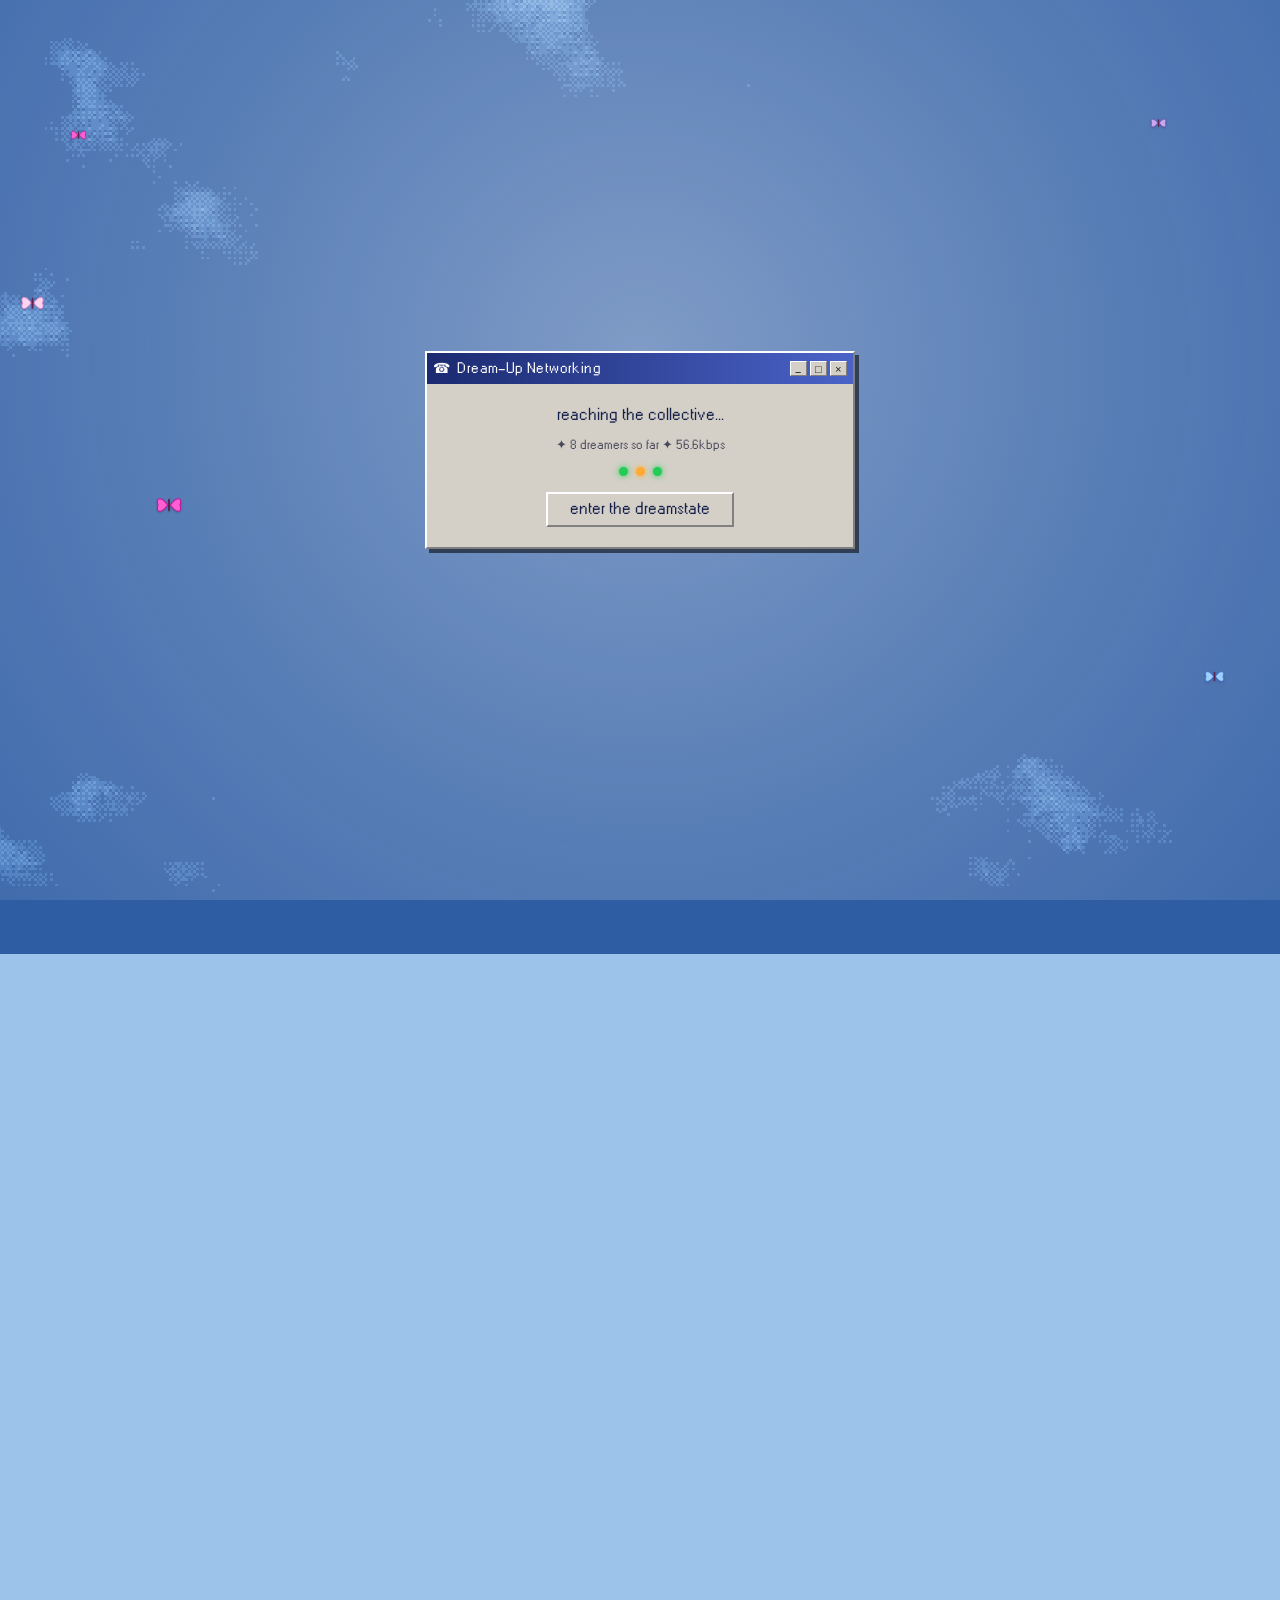
==== commit 311ecfda: "Update — Play nabii link" ====
--- a/index.html
+++ b/index.html
@@ -118,7 +118,7 @@
             <div class="contact-grid">
               <a href="#deposit" id="contactDeposit"><svg viewBox="0 0 16 12" width="16" height="12" aria-hidden="true"><rect x="0.5" y="0.5" width="15" height="11" fill="#ffe9a8" stroke="#8a6d1a"/><path d="M0.5 0.5 L8 7 L15.5 0.5" fill="none" stroke="#8a6d1a"/></svg> Deposit a Dream</a>
               <a href="#" id="contactIM"><svg viewBox="0 0 16 14" width="16" height="14" aria-hidden="true"><path d="M1 1 H15 V10 H6 L2.5 13 V10 H1 Z" fill="#bfe0ff" stroke="#2b5f9e"/></svg> Instant Dream</a>
-              <a href="https://ascent.ffm.to/healing" id="contactPlay" target="_blank" rel="noopener noreferrer"><img class="ico" src="./assets/headphones-BCdml9te.png" alt="" width="16" height="16" /> Play nabii</a>
+              <a href="https://ascent.ffm.to/itcametomeinadream?utm_id=97760_v0_s00_e0_tv6_a1dennhbb7jvro&amp;utm_source=ig&amp;utm_medium=social&amp;utm_content=link_in_bio&amp;fbclid=PAZXh0bgNhZW0CMTEAcGRvZgJzcnRjBmFwcF9pZA85MzY2MTk3NDMzOTI0NTkAAafj0bwKF_a3Qm_1DIb47fhbRqjFbt5AlOlwhr43Sj8VcdEQzEGw_YktFi-sFw_aem_B5c0WLOwhspOTcdMmwPaRA" id="contactPlay" target="_blank" rel="noopener noreferrer"><img class="ico" src="./assets/headphones-BCdml9te.png" alt="" width="16" height="16" /> Play nabii</a>
               <a class="tix" href="https://theworkersclub.oztix.com.au/outlet/event/d57c8882-9832-477e-9ab9-baa9f2f2e88d?utm_source=ig&amp;utm_medium=social&amp;utm_content=link_in_bio&amp;fbclid=PAcGRvZgJleHRuA2FlbQIxMQBzcnRjBmFwcF9pZA85MzY2MTk3NDMzOTI0NTkAAadai6NR3e5rfW1ZBdSAjaZAo7hm3Lbcg6gbqWcmEMBYClCgJSn6GUYfcaN0QQ_aem_luiQmWOn447qu6gvg81dew&amp;utm_id=97760_v0_s00_e0_tv3" target="_blank" rel="noopener noreferrer"><img class="ico" src="[data-uri]" alt="" width="14" height="14" /> Tickets</a>
             </div>
           </div>
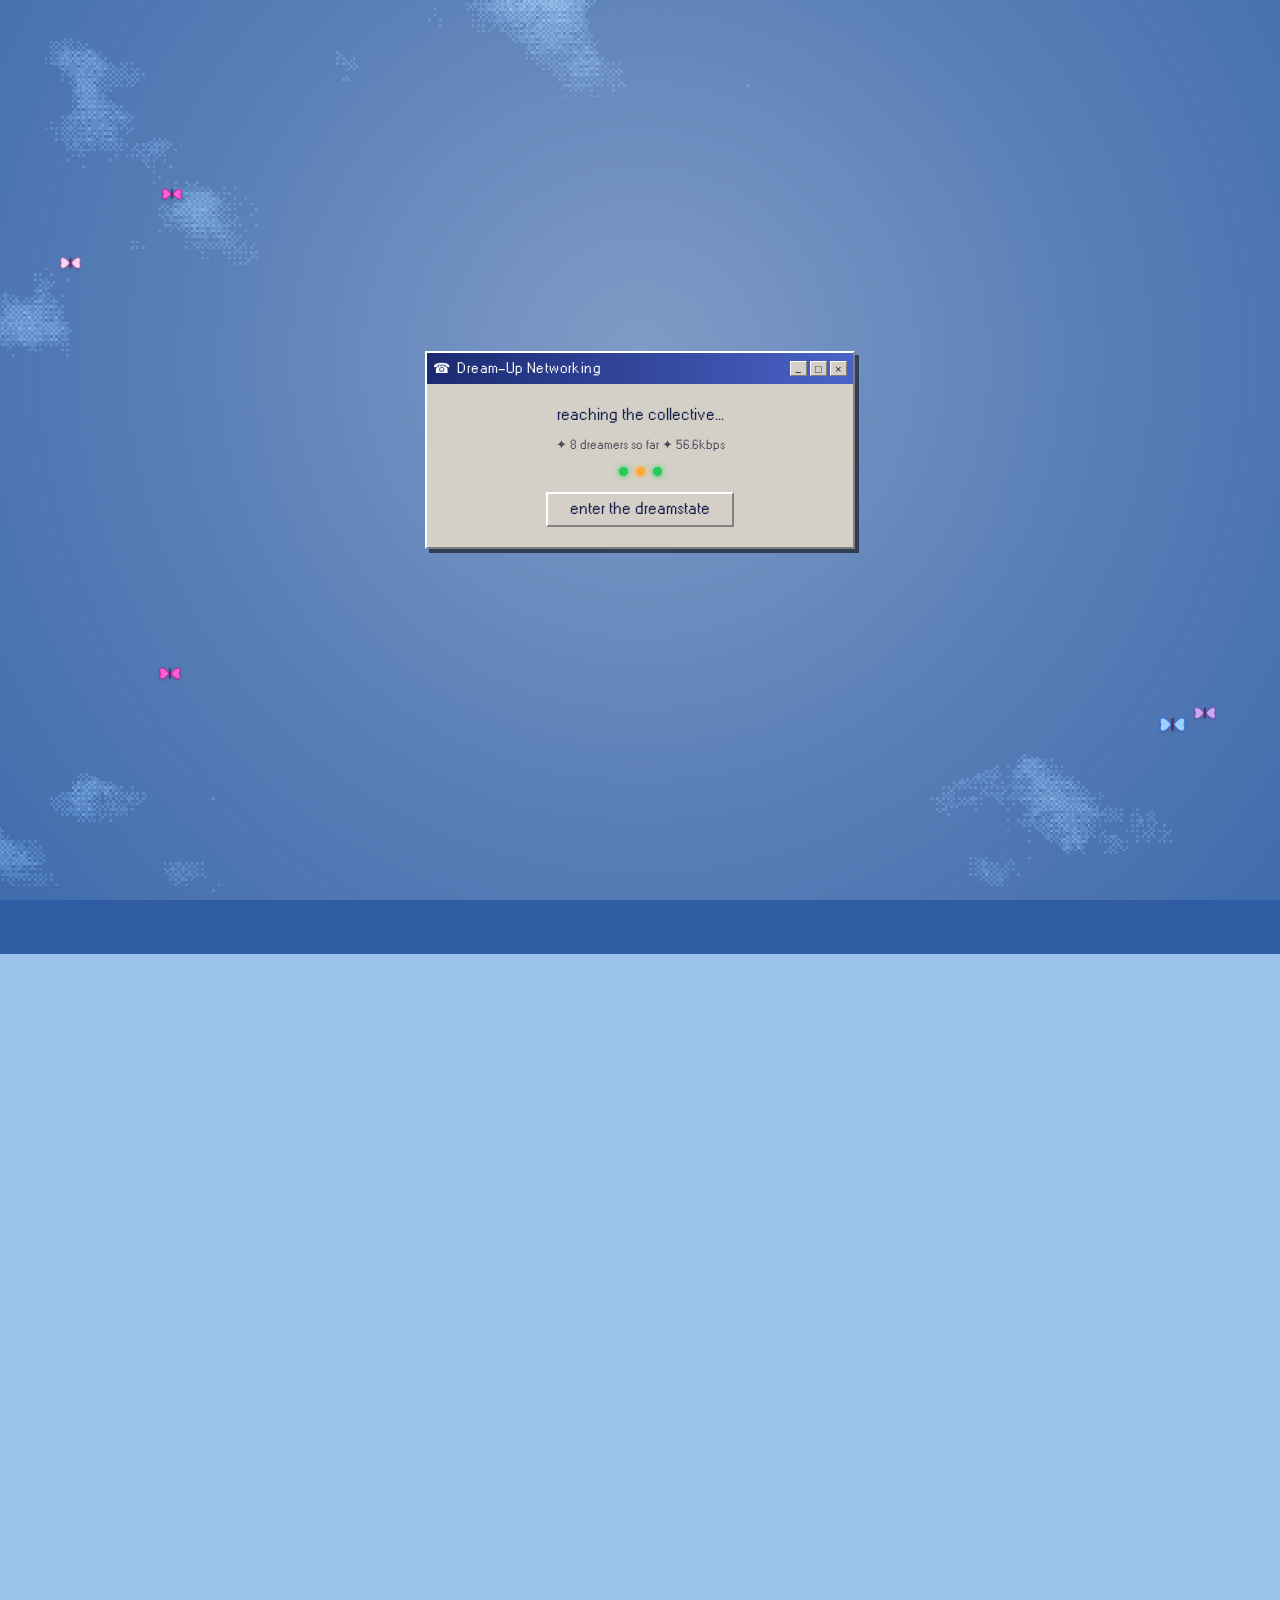
==== commit 4869967b: "Update — EP links and out-now copy" ====
--- a/index.html
+++ b/index.html
@@ -10,7 +10,7 @@
       name="description"
       content="it came to me in a dream, an EP by nabii. It started as a dream and now it collects them."
     />
-    <script type="module" crossorigin src="./assets/main-BCNlxBFx.js"></script>
+    <script type="module" crossorigin src="./assets/main-CvDB3lQh.js"></script>
     <link rel="modulepreload" crossorigin href="./assets/modulepreload-polyfill-B5Qt9EMX.js">
     <link rel="stylesheet" crossorigin href="./assets/main-R7HRUfw2.css">
   </head>
@@ -76,7 +76,7 @@
         <!-- ═══ left · profile ═══ -->
         <div class="col col--left">
           <h1 class="handle">it came to me in a dream</h1>
-          <p class="handle-sub">an EP by <b>nabii</b> ✧ out 21 oct</p>
+          <p class="handle-sub">an EP by <b>nabii</b> ✧ out now</p>
 
           <table class="pic-table"><tbody><tr>
             <td class="pic-cell">
@@ -107,8 +107,8 @@
                 <span class="cd__unit"><b class="cd__n" id="cdM">--</b><i>min</i></span>
                 <span class="cd__unit"><b class="cd__n" id="cdS">--</b><i>sec</i></span>
               </span>
-              <span class="cd__note" id="cdNote">10 sep ✧ workers club, naarm</span>
-              <a class="tix" id="cdLink" href="https://theworkersclub.oztix.com.au/outlet/event/d57c8882-9832-477e-9ab9-baa9f2f2e88d?utm_source=ig&amp;utm_medium=social&amp;utm_content=link_in_bio&amp;fbclid=PAcGRvZgJleHRuA2FlbQIxMQBzcnRjBmFwcF9pZA85MzY2MTk3NDMzOTI0NTkAAadai6NR3e5rfW1ZBdSAjaZAo7hm3Lbcg6gbqWcmEMBYClCgJSn6GUYfcaN0QQ_aem_luiQmWOn447qu6gvg81dew&amp;utm_id=97760_v0_s00_e0_tv3" target="_blank" rel="noopener noreferrer">tickets ✧</a>
+              <span class="cd__note" id="cdNote">out now ✧ go and listen</span>
+              <a class="tix" id="cdLink" href="https://ascent.ffm.to/itcametomeinadream?utm_id=97760_v0_s00_e0_tv6_a1dennhbb7jvro&amp;utm_source=ig&amp;utm_medium=social&amp;utm_content=link_in_bio&amp;fbclid=PAZXh0bgNhZW0CMTEAcGRvZgJzcnRjBmFwcF9pZA85MzY2MTk3NDMzOTI0NTkAAafj0bwKF_a3Qm_1DIb47fhbRqjFbt5AlOlwhr43Sj8VcdEQzEGw_YktFi-sFw_aem_B5c0WLOwhspOTcdMmwPaRA" target="_blank" rel="noopener noreferrer">listen now ✧</a>
             </div>
           </div>
 
@@ -119,7 +119,7 @@
               <a href="#deposit" id="contactDeposit"><svg viewBox="0 0 16 12" width="16" height="12" aria-hidden="true"><rect x="0.5" y="0.5" width="15" height="11" fill="#ffe9a8" stroke="#8a6d1a"/><path d="M0.5 0.5 L8 7 L15.5 0.5" fill="none" stroke="#8a6d1a"/></svg> Deposit a Dream</a>
               <a href="#" id="contactIM"><svg viewBox="0 0 16 14" width="16" height="14" aria-hidden="true"><path d="M1 1 H15 V10 H6 L2.5 13 V10 H1 Z" fill="#bfe0ff" stroke="#2b5f9e"/></svg> Instant Dream</a>
               <a href="https://ascent.ffm.to/itcametomeinadream?utm_id=97760_v0_s00_e0_tv6_a1dennhbb7jvro&amp;utm_source=ig&amp;utm_medium=social&amp;utm_content=link_in_bio&amp;fbclid=PAZXh0bgNhZW0CMTEAcGRvZgJzcnRjBmFwcF9pZA85MzY2MTk3NDMzOTI0NTkAAafj0bwKF_a3Qm_1DIb47fhbRqjFbt5AlOlwhr43Sj8VcdEQzEGw_YktFi-sFw_aem_B5c0WLOwhspOTcdMmwPaRA" id="contactPlay" target="_blank" rel="noopener noreferrer"><img class="ico" src="./assets/headphones-BCdml9te.png" alt="" width="16" height="16" /> Play nabii</a>
-              <a class="tix" href="https://theworkersclub.oztix.com.au/outlet/event/d57c8882-9832-477e-9ab9-baa9f2f2e88d?utm_source=ig&amp;utm_medium=social&amp;utm_content=link_in_bio&amp;fbclid=PAcGRvZgJleHRuA2FlbQIxMQBzcnRjBmFwcF9pZA85MzY2MTk3NDMzOTI0NTkAAadai6NR3e5rfW1ZBdSAjaZAo7hm3Lbcg6gbqWcmEMBYClCgJSn6GUYfcaN0QQ_aem_luiQmWOn447qu6gvg81dew&amp;utm_id=97760_v0_s00_e0_tv3" target="_blank" rel="noopener noreferrer"><img class="ico" src="[data-uri]" alt="" width="14" height="14" /> Tickets</a>
+              <a class="tix" href="https://ascent.ffm.to/itcametomeinadream?utm_id=97760_v0_s00_e0_tv6_a1dennhbb7jvro&amp;utm_source=ig&amp;utm_medium=social&amp;utm_content=link_in_bio&amp;fbclid=PAZXh0bgNhZW0CMTEAcGRvZgJzcnRjBmFwcF9pZA85MzY2MTk3NDMzOTI0NTkAAafj0bwKF_a3Qm_1DIb47fhbRqjFbt5AlOlwhr43Sj8VcdEQzEGw_YktFi-sFw_aem_B5c0WLOwhspOTcdMmwPaRA" target="_blank" rel="noopener noreferrer"><img class="ico" src="[data-uri]" alt="" width="14" height="14" /> Listen now</a>
             </div>
           </div>
 
@@ -222,7 +222,7 @@
                   <label class="choice__opt"><input type="radio" name="printMode" value="other" /><span class="btn95 btn95--toggle">a stranger's dream</span></label>
                 </fieldset>
               </div>
-              <p class="form-note">come see all your dreams at the ep launch 10 sep!!</p>
+              <p class="form-note">thanks to everyone who came ♥ the ep is out now ✧</p>
               <p class="form-said" id="formSaid" role="status"></p>
               <div class="form-foot">
                 <button class="btn95 btn95--go" id="depositBtn" type="button" disabled>deposit dream</button>
@@ -317,7 +317,7 @@
               <p class="post__ital">
                 Sep 10th 2026<br />@ Workers Club<br />naarm (melbourne)<br />♫⋆｡♪ ₊˚♬ﾟ.
               </p>
-              <p class="post__tix"><a class="tix" href="https://theworkersclub.oztix.com.au/outlet/event/d57c8882-9832-477e-9ab9-baa9f2f2e88d?utm_source=ig&amp;utm_medium=social&amp;utm_content=link_in_bio&amp;fbclid=PAcGRvZgJleHRuA2FlbQIxMQBzcnRjBmFwcF9pZA85MzY2MTk3NDMzOTI0NTkAAadai6NR3e5rfW1ZBdSAjaZAo7hm3Lbcg6gbqWcmEMBYClCgJSn6GUYfcaN0QQ_aem_luiQmWOn447qu6gvg81dew&amp;utm_id=97760_v0_s00_e0_tv3" target="_blank" rel="noopener noreferrer">get a ticket →</a></p>
+              <p class="post__tix"><a class="tix" href="https://ascent.ffm.to/itcametomeinadream?utm_id=97760_v0_s00_e0_tv6_a1dennhbb7jvro&amp;utm_source=ig&amp;utm_medium=social&amp;utm_content=link_in_bio&amp;fbclid=PAZXh0bgNhZW0CMTEAcGRvZgJzcnRjBmFwcF9pZA85MzY2MTk3NDMzOTI0NTkAAafj0bwKF_a3Qm_1DIb47fhbRqjFbt5AlOlwhr43Sj8VcdEQzEGw_YktFi-sFw_aem_B5c0WLOwhspOTcdMmwPaRA" target="_blank" rel="noopener noreferrer">listen now →</a></p>
               <p class="post__feat">featuring dreamers:</p>
               <p class="post__names" id="featuring"><b>phoenix</b><b>girl from nowhere</b><b>LUCID X0</b><b>nabii — stay 4 eva</b></p>
               <pre class="kaomoji" aria-hidden="true">
